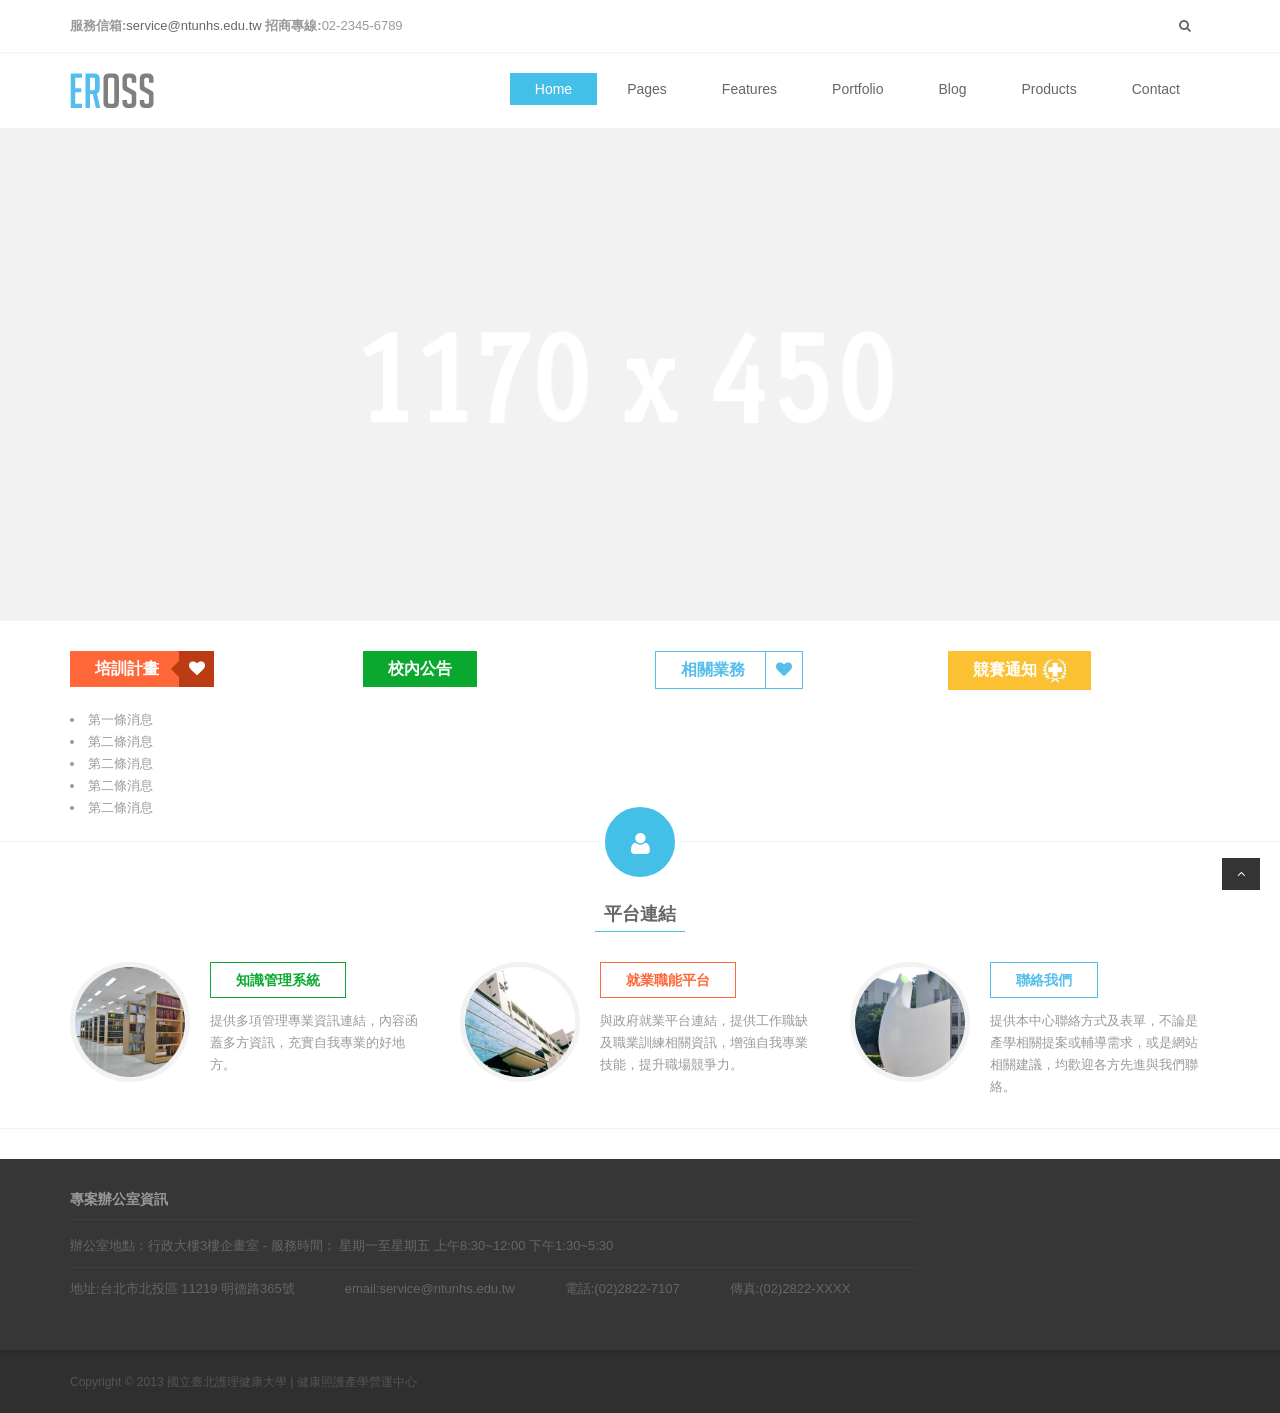
==== ntunhs.theme/ntunhs/theme/static/index.html @ 58bd3ce6 "測試zeo前備份" ====
<!DOCTYPE html>
<html lang="en">
<head>
<meta charset="utf-8">
<meta name="viewport" content="width=device-width, initial-scale=1.0">
<meta name="description" content="">
<meta name="author" content="">

<title>Eross - Responsive Multipurpose HTML5 Template</title>

<!-- Bootstrap core CSS -->
<link href="css/bootstrap.css" rel="stylesheet">

<!-- jQuery load -->
<script src="js/jquery.min.js"></script>

<!-- Custom styles for this template -->
<link href="style.css" rel="stylesheet">
<link href="css/plugin.css" rel="stylesheet">
<link href="css/font-awesome.min.css" rel="stylesheet">
<link href="css/animate.min.css" rel="stylesheet">
<link href="css/responsive.css" rel="stylesheet">

<!-- Revolutions slider -->
<link href="rs-plugin/css/settings.css" rel="stylesheet">
<link href="rs-plugin/css/captions.css" rel="stylesheet">

<!-- HTML5 shim and Respond.js IE8 support of HTML5 elements and media queries -->
  <!--[if lt IE 9]>
    <script src="js/html5shiv.js"></script>
    <script src="js/respond.min.js"></script>
  <![endif]-->

</head>

<body>
<header id="header">
  <div class="top-header">
    <div class="container">
      <div class="row">
        <div class="col-lg-6 col-md-6 top-header-left">
          <span><strong>服務信箱:</strong><a id="ntunhs_service_mailbox" href="mailto:service@ntunhs.edu.tw">service@ntunhs.edu.tw</a></span>
          <span><strong> 招商專線:</strong><span id="ntunhs_tel_number">02-2345-6789<span></span>
        </div><!-- // .top-header-left -->

        <div class="col-lg-6 col-md-6 text-right top-header-right">

          <div class="header-search pull-right visible-lg visible-md" id="header-search">
            <form method="get" id="searchform" action="@@search">
              <div class="header-search-input-wrap"><input class="header-search-input" placeholder="全文搜尋" type="text" value="" name="SearchableText" id="s"/></div>
              <input class="header-search-submit" type="submit" id="go" value=""><span class="header-icon-search"><i class="fa fa-search"></i></span>
            </form><!-- // #searchform -->
          </div><!-- // .header-search -->
<!--
          <ul class="social list-unstyled pull-right">
            <li class="facebook"><a data-toggle="tooltip" data-placement="bottom" title="Facebook Page" href="#"><i class="fa fa-facebook"></i></a></li>
            <li class="googleplus"><a data-toggle="tooltip" data-placement="bottom" title="Google Plus" href="#"><i class="fa fa-google-plus"></i></a></li>
            <li class="rss"><a data-toggle="tooltip" data-placement="bottom" title="RSS News" href="#"><i class="fa fa-rss"></i></a></li>
          </ul>--><!-- // .social -->

        </div><!-- // .top-header-right -->

      </div><!-- // .row -->
    </div><!-- // .container -->
  </div><!-- // .top-header -->

  <div class="main-header">
    <div class="container logo-area">

      <h1 class="logo">
        <a href="index.html">
          <img src="images/logo.png" alt="Eross">
        </a>

        <span class="site-title">Site Title</span>

      </h1><!-- // #logo -->

      <div id="mainmenu" class="site-menu visible-lg visible-md right-menu">

        <div class="left-menu hide">
          <div class="left-menu-info">
            <form action="@@search">
              <input type="text" placeholder="全文搜尋" name="SearchableText">
              <button><i class="fa fa-search"></i></button>
            </form>
          </div><!-- // .left-menu-info -->
        </div><!-- // .left-menu.hide -->

        <nav>
          <ul class="menu sf-menu list-unstyled clearfix">
            <li class="current">
              <a href="index.html">Home</a>
              <ul>
                <li><a href="index-1.html">Home - 1</a></li>
                <li><a href="index-2.html">Home - 2</a></li>
                <li><a href="index-3.html">Home - 3</a></li>
                <li><a href="index-4.html">Home - 4</a></li>
              </ul>
            </li>

            <li>
              <a href="page.html">Pages</a>
              <ul>
                <li><a href="about-us.html">About Us</a></li>
                <li><a href="jobs.html">Work With Us</a></li>
                <li><a href="pricing.html">Pricing</a></li>
                <li><a href="faq.html">FAQ</a></li>
              </ul>
            </li>

            <li>
              <a href="features.html">Features</a>
              <ul>
                <li><a href="elements.html">Elements</a></li>
                <li><a href="typography.html">Typography</a></li>
                <li><a href="columns.html">Columns</a></li>
                <li>
                  <a href="pages.html">Pages</a>
                  <ul>
                    <li><a href="page-left-sidebar.html">Left Sidebar</a></li>
                    <li><a href="page-right-sidebar.html">Right Sidebar</a></li>
                    <li><a href="page-full-width.html">Full Width</a></li>
                    <li><a href="page-custom-heading.html">Custom Heading</a></li>
                  </ul>
                </li>
                <li><a href="icons.html">Icons</a></li>
                <li><a href="sliders.html">Sliders</a></li>
              </ul>
            </li>

            <li>
              <a href="portfolio.html">Portfolio</a>
              <ul>
                <li><a href="portfolio-filter.html">Portfolio Filter</a></li>
                <li><a href="portfolio-detail">Portfolio Detail</a></li>
              </ul>
            </li>

            <li>
              <a href="blog.html">Blog</a>
              <ul>
                <li><a href="blog.html">Blog Large</a></li>
                <li><a href="blog-medium.html">Blog Medium</a></li>
                <li><a href="blog-detail.html">Blog Detail</a></li>
              </ul>
            </li>

            <li>
              <a href="product.html">Products</a>
              <ul>
                <li><a href="product-category.html">Product Category</a></li>
                <li><a href="product-detail.html">Product Detail</a></li>
              </ul>
            </li>

            <li><a href="contact.html">Contact</a></li>
          </ul>
        </nav><!-- // nav -->
      </div><!-- // .site-menu.right-menu -->

      <!-- Repsonsive Menu Trigger -->
      <a class="pull-right responsive-menu visible-sm visible-xs" href="#panel-menu" id="responsive-menu"><i class="fa fa-bars"></i></a>
      <!-- End Reposnvie Menu Trigger -->

    </div><!-- // .container -->
  </div><!-- // .main-header -->
</header><!-- // header -->
<!-- 測試slide -->
    <div class="eross-slider">
      <div class="slider flexslider">
        <ul class="slides">
          <li><a href="#"><img src="images/placeholder/1170x450.gif" alt="" /></a></li> 
          <li><a href="#"><img src="images/placeholder/1170x450.gif" alt="" /></a></li>
        </ul><!-- // .slides -->
      </div><!-- // .slider -->
    </div><!-- // .portfolio-slider -->

<!--刪掉一段script，有問題的話加回來這裏下面-->


<!-- 四欄 -->
<section class="top-30">
<div class="main-content" id="full-width">
  <div class="container">

    <div class="row">
      <div class="col-lg-3 col-md-3">
        <a href="http://ntunhs.playgroup.com.tw/news/plan"><h4 class="button orange">培訓計畫<i class="fa fa-heart"></i></h4></a>
        <div id="ntunhsPlan">
          <li>第一條消息</li>
          <li>第二條消息</li>
          <li>第二條消息</li>
          <li>第二條消息</li>
          <li>第二條消息</li>
        </div>
      </div><!-- // end column -->

      <div class="col-lg-3 col-md-3">
        <a href="http://ntunhs.playgroup.com.tw/news/internal_news"><h4 class="button green">校內公告</h4></a>
        <div id="ntunhsInternalNews"></div>
      </div><!-- // end column -->

      <div class="col-lg-3 col-md-3">
        <a href="http://ntunhs.playgroup.com.tw/news/plan_and_department"><h4 class="button border blue">相關業務<i class="fa fa-heart"></i></h4></a>
        <div id="ntunhsPlanAndDepartment"></div>
      </div><!-- // end column -->

      <div class="col-lg-3 col-md-3">
        <a href="http://ntunhs.playgroup.com.tw/news/race"><h4 class="button yellow">競賽通知 <img src="images/schoolIcon.png"/></h4></a>
        <div id="ntunhsRace"></div>
      </div><!-- // end column -->

    </div><!-- // .row -->

  </div><!-- // .container -->
</div>
</section><!-- // .top-30 -->
<!-- 四欄 -->

<br />

<!-- 第二個section -->
<section id="team" class="clearfix">

  <div class="horizontal-icon">
    <div class="icon">
      <i class="fa fa-user"></i>
    </div><!-- // .icon -->
  </div><!-- // .horizontal-icon -->

  <div class="title-block">
    <h3 class="title-heading">平台連結</h3>
    <span class="line"></span>
    <span></span>
  </div><!-- // .title-block -->

  <div class="container">
    <div class="row">

      <div class="col-lg-4 col-md-4 col-sm-4 bottom-20-xs">
        <div class="team clearfix">
          <div class="team-avatar">
            <img src="images/placeholder/libary_image.png" alt="">
          </div><!-- // .team-avatar -->

          <div class="team-info">
            <a href="http://ntunhs.playgroup.com.tw/links/knowledge"><h5 class="button border green">知識管理系統</h5></a>
<!--            <span class="position">Knowledge base</span> -->
            <p>提供多項管理專業資訊連結，內容函蓋多方資訊，充實自我專業的好地方。</p>
          </div><!-- // .team-info -->
        </div><!-- // .team -->
      </div><!-- // end column -->
      
      <div class="col-lg-4 col-md-4 col-sm-4 bottom-20-xs">
        <div class="team clearfix">
          <div class="team-avatar">
            <img src="images/placeholder/school_image1.png" alt="">
          </div><!-- // .team-avatar -->

          <div class="team-info">
           <a href="http://ntunhs.playgroup.com.tw/links/about_job"> <h5 class="button border orange">就業職能平台</h5></a>
<!--            <span class="position">Human Resources</span> -->
            <p>與政府就業平台連結，提供工作職缺及職業訓練相關資訊，增強自我專業技能，提升職場競爭力。</p>
          </div><!-- // .team-info -->
        </div><!-- // .team -->
      </div><!-- // end column -->
      
      <div class="col-lg-4 col-md-4 col-sm-4 bottom-20-xs">
        <div class="team clearfix">
          <div class="team-avatar">
            <img src="images/placeholder/school_image2.png" alt="">
          </div><!-- // .team-avatar -->

          <div class="team-info">
            <a href="http://ntunhs.playgroup.com.tw/contact_us/index"><h5 class="button border blue">聯絡我們</h5></a>
<!--            <span class="position">Contact us</span> -->
            <p>提供本中心聯絡方式及表單，不論是產學相關提案或輔導需求，或是網站相關建議，均歡迎各方先進與我們聯絡。</p>
          </div><!-- // .team-info -->
        </div><!-- // .team -->
      </div><!-- // end column -->

    </div><!-- // .row -->
  </div><!-- // .container -->
</section><!-- // #team -->
<!-- 第二個section -->

<footer id="footer">

   <div id="breadcrumb">
    <div class="container">
      <ul class="clearfix list-unstyled">
        <li><span></span></li>
      </ul><!-- // .list-unstyled -->
    </div><!-- // .container -->
  </div><!-- // #breadcrumb -->


  <div id="footer-1" class="widget-area">
    <div class="container">
      <div class="row">

        <div class="widget quick-contact col-lg-9 col-md-9 bottom-30-sm bottom-30-xs">

          <div class="widget-title">
            <h5>專案辦公室資訊</h5>
          </div> <!-- // .widget-title -->

          <p>辦公室地點：<span id="ntunhs_office_position">行政大樓3樓企畫室</span> - 服務時間： <span id="ntunhs_service_time">星期一至星期五 上午8:30~12:00 下午1:30~5:30</span></p>

          <ul class="list-unstyled contact-field-list clearfix">
            <li>地址:<span id="ntunhs_address">台北市北投區 11219 明德路365號</span> </li>
            <li>email:<a id="ntunhs_office_mail" href="mailto:service@ntunhs.edu.tw">service@ntunhs.edu.tw</a></li>
            <li>電話:<span id="ntunhs_office_tel">(02)2822-7107</span></li>
            <li>傳真:<span id="ntunhs_office_fax">(02)2822-XXXX</span></li>
          </ul><!-- // .contact-field-list -->

        </div><!-- // .widget -->

        <div class="widget col-lg-3 col-md-3 bottom-30-sm bottom-30-xs">
<!--          <img src="http://ntunhs.playgroup.com.tw/image_files/logo/image_thumb" alt=""> -->
          <br />
          <br />
          <img src="http://ntunhs.playgroup.com.tw/image_files/footlogo" alt="" />
<!--          <p class="top-10">Eross Multiperpose HTML5 Template by EverisLabs. Creat unlimited unique layout with hundread of features.</p> -->
        </div><!-- // .widget -->

      </div><!-- // .row -->
    </div><!-- // .container -->
  </div><!-- // .widget-area -->
  
  <div class="credit">
    <div class="container">
      <div class="row">

        <div class="col-lg-6 col-md-6">
          <span id="ntunhs_copyright">Copyright © 2013 國立臺北護理健康大學 | 健康照護產學營運中心</span>
        </div><!-- // -->
<!--
        <div class="col-lg-6 col-md-6 text-right">
          <ul class="list-unstyled">
            <li><a href="#">Term Of Use</a></li>
            <li><a href="#">Privacy Policy</a></li>
            <li><a href="#">Contact Us</a></li>
          </ul>
        </div> --> <!-- // -->

      </div><!-- // .row -->
    </div><!-- // .container -->
  </div><!-- // .credit -->


</footer><!-- // #footer -->

<!-- Core JavaScript
================================================== -->
<!-- Placed at the end of the document so the pages load faster -->
<script src="js/bootstrap.js"></script>
<script src="js/easing.js"></script>
<script src="js/superfish.js"></script>
<script src="js/fitvids.js"></script>
<script src="js/flexslider.js"></script>
<script src="js/mediaelement.js"></script>
<script src="js/isotope.js"></script>
<script src="js/easypiechart.js"></script>
<script src="js/caroufredsel.js"></script>
<script src="js/jpanelmenu.js"></script>
<script src="js/magnific.js"></script>
<script src="js/twitter/tweet.js"></script>
<script src="js/functions.js"></script>

<!-- Revolutions slider -->
<script src="rs-plugin/js/jquery.themepunch.plugins.min.js"></script>
<script src="rs-plugin/js/jquery.themepunch.revolution.min.js"></script>

</body>
</html>
---- ntunhs.theme/ntunhs/theme/static/style.css ----
/*
* Template: Eross
* Author: EverisLabs
* URL: http://themeforest.net/user/everislabs
*/

/* Table of Contents
-------------------------------------------------------------- 

	01 General
		- Body
		- Heading
		- Link
		- Form
		- Button
		- Placeholder text
	02 Header
		- Top Header
		- Social Link
		- Header Search
		- Main Header
		- Site Menu
		- Left Menu
		- Full Menu
		- SF Menu
	03 Heading
	04 Breadcrumb
	05 Footer
		- Footer Widgets
		- Footer Credit
	06 Content
		- Blog Item
		- Blog Item Large
		- Blog Item Medium
		- Post Format
		- Author Box
		- Relate Post
	07 Comments
		- Comment List
		- Comment Form
	08 Layout Format
	09 Sidebar
	10 Widgets
		- Newsletter Widget
		- List Posts
		- Tags
		- Portfolio
		- Quick Contact
		- Product
		- Lastest Tweet
	11 Portfolio
		- Portfolio Item
		- Portfolio Detail
	12 Product
		- Product Item
		- Product Detail
	13 Shortcodes
		- Horizontal Icon
		- Icon Box
		- Heading Style
		- Accordion
		- Button
		- Tab Group
		- Notifications
		- Pricing
		- Service Box
		- Icon Box Square
		- Callout
		- Team
		- Margin Tag
		- Testimonials
		- Skillbar
		- Infobox
		- Title Icon
		- Shortpost
		- Small Post
		- Caroufedsel Navigation
		- Divider
		- Icon List
		- Flickr Widget
		- Scroolpy
		- Dropcap
		- Highlight
		- Accessories
		- Color
		- Chart
		- Form
		- Map
		- Border
	14 Pagenavi
	15 Timeline
	16 Social


/* =General
-------------------------------------------------------------- */
body{
	font-family: "Open Sans", "Helvetica Neue", Helvetica, Arial;
	font-size: 13px;
	line-height: 22px;
	background-color: #fff;
	color: #999
}

/* Heading */
h1,h2,h3,h4,h5,h6{
	font-family: inherit;
	line-height: auto;
	font-weight: bold;
	color: #666;
	margin: 0 0 15px
}
h1.large,h2.large,h3.large,h4.large,h5.large,h6.large{
	font-weight: 300;
}
h1{
	font-size: 22px;
	line-height: 28px;
}
h1.large{
	font-size: 33px;
	line-height: 44px;
}
h2{
	font-size: 20px;
	line-height: 26px;
}
h2.large{
	font-size: 30px;
	line-height: 39px;
}
h3{
	font-size: 18px;
	line-height: 24px;
}
h3.large{
	font-size: 27px;
	line-height: 36px;
}
h4{
	font-size: 16px;
	line-height: 22px;
}
h4.large{
	font-size: 24px;
	line-height: 33px;
}
h5{
	font-size: 14px;
	line-height: 20px;
}
h5.large{
	font-size: 22px;
	line-height: 40px;
}
h6{
	font-size: 12px
}
h6.large{
	font-size: 18px;
	line-height: 21px;
}

/* Link */
a,
h1 a,
h2 a,
h3 a,
h4 a,
h5 a,
h6 a{
	color: #666;
	-webkit-transition: all 0.1s ease-in-out;
	-moz-transition: all 0.1s ease-in-out;
	-ms-transition: all 0.1s ease-in-out;
	-o-transition: all 0.1s ease-in-out;
	transition: all 0.1s ease-in-out;
}
h1 a:focus,
h2 a:focus,
h3 a:focus,
h4 a:focus,
h5 a:focus,
h6 a:focus,
a:focus{
	outline: 0;
	text-decoration: none;
	color: inherit;
}
h1 a:hover,
h2 a:hover,
h3 a:hover,
h4 a:hover,
h5 a:hover,
h6 a:hover,
a:hover{
	color: #44BFE8;
	text-decoration: none
}

/* Form fields, general styles first. */
.button,
button{
	border: 0;
}
input,
select,
textarea {
	color: #666;
	padding: 7px 10px;
	border: 1px solid #f2f2f2;
	font-family: inherit;
	margin-bottom: 5px;
}
input:focus,
select:focus,
textarea:focus {
	border: 1px solid #ccc;
	outline: 0;
}

/* Buttons */
.button,
button,
input[type="submit"],
input[type="button"],
input[type="reset"] {
	background: #44BFE8; /* Old browsers */
	color: #fff;
	display: inline-block;
	padding: 7px 25px;
	text-decoration: none;
	-webkit-transition: background 0.5s ease-in-out;
	-moz-transition: background 0.5s ease-in-out;
	-ms-transition: background 0.5s ease-in-out;
	-o-transition: background 0.5s ease-in-out;
	transition: background 0.5s ease-in-out;
}
.button:hover,
.button:focus,
button:hover,
button:focus,
input[type="submit"]:hover,
input[type="button"]:hover,
input[type="reset"]:hover,
input[type="submit"]:focus,
input[type="button"]:focus,
input[type="reset"]:focus {
	background: #44BFE8; /* Old browsers */
	color: #fff;
	outline: none;
	cursor: pointer;
}
.button:active,
button:active,
input[type="submit"]:active,
input[type="button"]:active,
input[type="reset"]:active {
	background: #44BFE8; /* Old browsers */
	color: #fff;
	outline: none;
	cursor: pointer;
}

/* Placeholder text color -- selectors need to be separate to work. */
::-webkit-input-placeholder {
	color: #888;
}
:-moz-placeholder {
	color: #888;
}
::-moz-placeholder {
	color: #888;
}
:-ms-input-placeholder {
	color: #555;
}

/* =Header
-------------------------------------------------------------- */
/* Top Header */
#header .top-header{
	border-bottom: 1px solid #f2f2f2;
	padding: 15px 0;
	position: relative;
	z-index: 1;
	-webkit-box-shadow: 0px 2px 0px rgba(252, 252, 252, 1);
	-moz-box-shadow:    0px 2px 0px rgba(252, 252, 252, 1);
	box-shadow:         0px 2px 0px rgba(252, 252, 252, 1);
}
#header .social{
	margin: -15px 0;
}
#header .social li{
	display: inline-block;
	margin-left: 1px;
}
/* Header Social Link */
#header .social a{
	display: inline-block;
	padding: 15px 20px;
	color: #666;
	-webkit-transition:all 0.2s ease 0s;
	-moz-transition:all 0.2s ease 0s;
	-o-transition:all 0.2s ease 0s;
	transition:all 0.2s ease 0s;
}
#header .social a:hover{
	color: #fff;
}
/* Header Search */
#header .header-search {
	position: relative;
	float: right;
	width: 50px;
	height: 52px;
	margin: -15px 0 -15px 1px;
	z-index: 100000;
}
#header .header-search-input-wrap {
	position: absolute;
	right: 50px;
	height: 52px;
	width: 0;
	overflow: hidden;
	-webkit-transition: width 200ms;
	-moz-transition: width 200ms;
	transition: width 200ms;
}
#header .header-search.header-search-open .header-search-input-wrap {
	width: 278px;
}

#header .header-icon-search,
#header input[type="submit"].header-search-submit{
	width: 50px;
	height: 52px;
	display: block;
	position: absolute;
	right: 0;
	top: 0;
	line-height: 42px;
	text-align: center;
	cursor: pointer;
	text-align: center;
}
#header .header-icon-search{
	color: #666;
	z-index: 90;
	-webkit-transition: all 0.1s ease-in-out;
	-moz-transition: all 0.1s ease-in-out;
	-ms-transition: all 0.1s ease-in-out;
	-o-transition: all 0.1s ease-in-out;
	transition: all 0.1s ease-in-out;
}
#header .header-icon-search i{
	margin-top: 19px
}
#header .header-icon-search:hover{
	background: #363636;
	color: #fff
}
#header .header-search.header-search-open .header-icon-search{
	background: #44BFE8;
	color: #fff;
	z-index: 1;
	pointer-events: none;
}
#header input[type="submit"].header-search-submit {
	background: transparent;
	color: transparent;
	box-shadow: none;
	border: none;
	padding: 0;
	border-radius: 0;
	outline: none;
	z-index: -1;
}
#header .header-search.header-search-open input[type="submit"].header-search-submit {
	z-index: 90;
}
#header input[type="text"].header-search-input {
	border: none;
	outline: none;
	opacity: 0;
	background: #fff;
	width: 265px;
	height: 52px;
	margin: 0;
	padding: 15px;
}
#header .header-search.header-search-open input[type="text"].header-search-input {
	opacity: 1;
}
/* Main Header */
#header .main-header{
	border-bottom: 1px solid #f2f2f2;
	background: #fff;
}
#header .main-header .logo-area{
	padding-top: 20px;
	padding-bottom: 20px;
}
#header .main-header.affix{
	background: rgba(255,255,255,0.99);
	width: 100%;
	position:fixed;
	top:0;
	right: 0;
	z-index: 9999;
	-webkit-box-shadow: 0px 2px 0px rgba(150,150,150,0.05);
	-moz-box-shadow:    0px 2px 0px rgba(150,150,150,0.05);
	box-shadow:         0px 2px 0px rgba(150,150,150,0.05);
}
#header.panelmenu .main-header.affix{
	right: 250px
}
#header .logo{
	float: left;
	margin-top: 0;
	margin-bottom: 0;
}
#header .logo .site-title{
	display: block;
	text-indent: -99999px;
	position: absolute;
	left: -99999px;
}
#header .responsive-menu{
	display: block;
	padding: 3px 10px;
	background: #44BFE8;
	color: #fff
}
/* Site Menu */
#header .right-menu{
	float: right;
}
#header .site-menu{
	margin-bottom: 0;
}
#header .site-menu ul.menu{
	margin-bottom: 0
}
#header .site-menu ul li{
	float: left;
	margin-right: 5px
}
#header .site-menu ul li a{
	padding: 5px 25px;
	display: block;
	font-size: 14px;
}
#header .site-menu ul li.current > a{
	background: #44BFE8;
	color: #fff
}
#header .site-menu ul li.selected > a{
        background: #44BFE8;
        color: #fff
}
#header .site-menu ul > li > a:hover{
	background: #72d0ef;
	color: #fff
}
#header .site-menu ul ul li{
	margin-left: 0
}
#header .site-menu ul ul{
	width: 180px;
	margin-top: 10px;
}
#header .site-menu ul ul:before{
	position: absolute;
	width: 0; 
	height: 0; 
	border-left: 10px solid transparent;
	border-right: 10px solid transparent;
	border-bottom: 10px solid #44BFE8;
	content: " ";
	top: -7px;
	left: 20px;
}
#header .site-menu ul ul ul{
	margin-top: 0;
	margin-left: 1px;
}
#header .site-menu ul ul ul:before{
	display: none
}
#header .site-menu ul ul li{
	float: none;
}
#header .site-menu ul ul li a{
	padding-top: 8px;
	padding-bottom: 8px;
	margin-bottom: 1px;
	background: #44BFE8;
	display: block;
}
#header .site-menu ul ul li.sfHover > a{
	background: #72d0ef;
}
#header .site-menu ul ul li a:hover{
	background: #72d0ef;
}
#header .site-menu ul ul li a{
	color: #fff;
	font-size: 12px;
}
/* Left Menu Style 2*/
#header .site-menu.style1 ul li  a{
	border: 2px solid transparent;
}
#header .site-menu.style1 ul > li.current > a{
	background: none;
	color: #44BFE8;
	border: 2px solid #44BFE8;;
}
#header .site-menu.style1 ul > li.selected > a{
        background: none;
        color: #44BFE8;
        border: 2px solid #44BFE8;;
}
#header .site-menu.style1 ul > li.sfHover > a,
#header .site-menu.style1 ul > li > a:hover{
	background: none;
	color: #484848;
	border: 2px solid #484848;
}
#header .site-menu.style1 ul li ul li a,
#header .site-menu.style1 ul ul > li.sfHover > a,
#header .site-menu.style1 ul ul > li.current > a,
#header .site-menu.style1 ul ul > li.selected > a,
#header .site-menu.style1 ul li ul li a:hover{
	border: 0;
}
#header .site-menu.style1 ul li ul li a:hover,
#header .site-menu.style1 ul ul > li.current > a,
#header .site-menu.style1 ul ul > li.selected > a,
#header .site-menu.style1 ul ul > li.sfHover > a{
	background: #72d0ef;
	color: #fff
}
/* Fullmenu Style 1*/
#header .fullmenu{
	background: #44BFE8;
	margin-top: -1px;
}
#header .fullmenu.style1 .sf-menu{
	border-left: 1px solid #72d0ef;
}
#header .fullmenu.style1 .sf-menu > li{
	border-right: 1px solid #72d0ef;
	border-left: 1px solid #72d0ef;
	margin:0 0 0 -1px;
}
#header .fullmenu.style1 .sf-menu > li > a{
	padding: 15px 25px;
	color: #fff
}
#header .fullmenu.style1 .site-menu ul > li > a:hover,
#header .fullmenu.style1 .site-menu ul li.current > a{
	background: #72d0ef;
}
#header .fullmenu.style1 .site-menu ul li.selected > a{
        background: #72d0ef;
}
#header .fullmenu.style1 .site-menu .sf-menu ul > li > a:hover,
#header .fullmenu.style1 .site-menu .sf-menu ul li.current > a{
	background: #72d0ef;
}
#header .fullmenu.style1 .site-menu .sf-menu ul li.selected > a{
        background: #72d0ef;
}
/* Fullmenu Style 2*/
#header .fullmenu.style2 .sf-menu{
	text-align: center;
}
#header .fullmenu.style2 .sf-menu > li{
	float: none;
	display: inline-block;
	margin-right: -4px;
}
#header .fullmenu.style2 .sf-menu > li > a:after{
	content: "\2022";
	display: inline-block;
	margin-left: 15px;
	margin-right: -30px;
}
#header .fullmenu.style2 .sf-menu > li > a:before{
	border-left: 6px solid transparent;
	border-right: 6px solid transparent;
	border-top: 6px solid #fff;
	left: 48%;
	top: 0;
	content: '';
	position: absolute;
	display: none;
}
#header .fullmenu.style2 .sf-menu > li.current > a,
#header .fullmenu.style2 .sf-menu > li.selected > a,
#header .fullmenu.style2 .sf-menu > li:hover > a{
	background: transparent;
}
#header .fullmenu.style2 .sf-menu > li.current > a:before,
#header .fullmenu.style2 .sf-menu > li.selected > a:before,
#header .fullmenu.style2 .sf-menu > li:hover > a:before{
	display: block;
}
#header .fullmenu.style2 .sf-menu > li:last-child > a:after{
	display: none
}
#header .fullmenu.style2 .sf-menu > li > a{
	padding: 15px 25px;
	color: #fff
}
#header .fullmenu.style2 .site-menu ul ul{
	margin-left: -45px;
}
#header .fullmenu.style2 .site-menu ul ul ul{
	margin-top: 0;
	margin-left: 1px;
}
#header .fullmenu.style2 .site-menu ul ul:before{
	left: 45%
}
/* sf-menu */
#header .sf-menu, .sf-menu * {
	margin: 0;
	padding: 0;
	list-style: none;
}
#header .sf-menu li {
	position: relative;
}
#header .sf-menu ul {
	position: absolute;
	display: none;
	top: 100%;
	left: 0;
	z-index: 999999999999;
}
#header .sf-menu > li {
	float: left;
}
#header .sf-menu li:hover > ul,
#header .sf-menu li.sfHover > ul {
	display: block;
}
#header .sf-menu a {
	display: block;
	position: relative;
}
#header .sf-menu ul ul {
	top: 0;
	left: 100%;
}
/* =Heading
-------------------------------------------------------------- */
#heading{
	padding: 30px 0;
	position: relative;
	z-index: 2;
}
#heading h2{
	margin-bottom: 0;
	color: #999;
	font-weight: normal;
}
#heading.map{
	padding: 0
}
#heading.heading-1{
	border-bottom: 1px solid #f2f2f2;
	background: #fbfbfb;
	-webkit-box-shadow: 0px 2px 0px rgba(252, 252, 252, 1);
	-moz-box-shadow:    0px 2px 0px rgba(252, 252, 252, 1);
	box-shadow:         0px 2px 0px rgba(252, 252, 252, 1);
}
#heading.heading-2,
#heading.heading-3{
	background: #fbfbfb;
	border-bottom: 1px solid #f4f4f4
}
#heading.heading-2 .bgshadow{
	background: url(images/heading-shadow-1.png) center no-repeat;
	height: 11px;
	width: 100%;
	position: absolute;
	bottom: -11px;
	z-index: 1;
}
#heading.heading-3 .bgshadow{
	background: url(images/heading-shadow-2.png) center no-repeat;
	height: 14px;
	width: 100%;
	position: absolute;
	bottom: -14px;
	z-index: 1;
}
/* =Breadcrumb
-------------------------------------------------------------- */
#breadcrumb{
	border-top: 1px solid #f2f2f2;
	background: #fff;
	color: #c4c4c4;
	padding-top: 15px;
	padding-bottom: 15px;
	margin-top: 30px;
	-webkit-box-shadow: inset 0px 4px 0px rgba(252, 252, 252, 1);
	-moz-box-shadow:    inset 0px 4px 0px rgba(252, 252, 252, 1);
	box-shadow:         inset 0px 4px 0px rgba(252, 252, 252, 1);
}
#breadcrumb ul{
	margin-bottom: 0
}
#breadcrumb ul li{
	float: left;
}
#breadcrumb ul li a{
	margin-right: 15px;
	color: inherit;
}
#breadcrumb ul li a:after{
	content: "\f105";
	font-family: "FontAwesome";
	margin-left: 15px;
}
#breadcrumb ul li a:hover{
	color: #b4b4b4;
}
#breadcrumb ul li a:after:hover{
	color: #c4c4c4;
}
/* =Footer
-------------------------------------------------------------- */
/* Footer Widgets */
#footer{
	position: relative;
	z-index: 2
}
#footer .widget-area{
	background: #363636;
	padding: 30px 0;
	color: #666
}
#footer .widget-area .widget-title{
	text-transform: uppercase;
	color: #999
}
#footer .widget-area .widget-title h5{
	color: inherit;
	border-bottom: 1px solid #3e3e3e;
	padding-bottom: 10px;
}
/* Footer Credit */
#footer .credit{
	background: #2f2f2f;
	border-top: 1px solid #292929;
	-webkit-box-shadow: inset 0px 3px 0px rgba(44, 44, 44, 1);
	-moz-box-shadow:    inset 0px 3px 0px rgba(44, 44, 44, 1);
	box-shadow:         inset 0px 3px 0px rgba(44, 44, 44, 1);
	padding: 20px 0;
	color: #555;
	font-size: 12px
}
#footer .credit a{
	color: #656565;
}
#footer .credit a:hover{
	color: #858585
}
#footer .credit ul{
	margin-bottom: 0
}
#footer .credit ul li:after{
	content: "/";
	margin: 0 15px;
	font-size: 10px;
}
#footer .credit ul li:last-child:after{
	content: "";
	margin: 0;
}
#footer .credit ul li{
	display: inline-block;
}
/* =Content
-------------------------------------------------------------- */
.main-content{
	margin-top: 30px;
}
/* Blog Item */
.blog-item{
	margin-bottom: 30px;
}
.blog-item .blog-item-slider,
.blog-item .blog-item-media,
.blog-item .blog-media{
	margin-bottom: 20px;
	position: relative;
}
.blog-item .blog-media .blog-media-overlay{
	position: absolute;
	width: 100%;
	height: 100%;
	background: rgba(255, 255, 255, 0.7);
	opacity: 0;
	z-index: 2
}
.blog-item .blog-media .blog-media-overlay .overlay-content{
	width: 100%;
	height: 100%;
	font-size: 16px;
	color: #44BFE8;
	position: relative;
}
.blog-item .blog-media .blog-media-overlay .overlay-content .top-top-bottom{
	position: absolute;
	width: 100%;
	bottom: 0;
	text-align: center;
}
.blog-item .blog-media .blog-media-overlay .overlay-content .top-top-bottom a{
	display: inline-block;
	width: 40px;
	height: 40px;
	padding: 7px 0 0;
	-webkit-border-radius: 50%;
	-moz-border-radius: 50%;
	border-radius: 50%;
	background: #44BFE8;
	color: #fff;
}
.blog-item .blog-media .blog-media-overlay .overlay-content .top-top-bottom a:hover{
	background: #44BFE8;
	color: #fff;
}
.blog-item .post-icon{
	width: 50px;
	height: 50px;
	background: #44BFE8;
	color: #fff;
	text-align: center;
	font-size: 20px;
	padding: 14px 0 0;
	float: left;
	-webkit-border-radius: 50%;
	-moz-border-radius: 50%;
	border-radius: 50%;
	position: relative;
	z-index: 2
}
.blog-item .blog-header .post-meta span{
	font-size: 11px;
	color: #999;
	font-weight: 300;
	text-transform: uppercase;
	margin-right: 20px
}
.blog-item .blog-header .post-meta span a{
	color: #999
}
.blog-item .blog-header .post-meta span a:hover{
	color: #666
}
.blog-item .blog-header .post-meta span i{
	margin-right: 10px;
}
.blog-item .blog-header .post-content{
	margin-left: 70px;
}
.blog-item .blog-header .post-content .entry-title{
	font-size: 18px;
	line-height: 22px;
}
.blog-item .blog-header .post-content .entry-title a{
	color: #666
}
.blog-item .blog-header .post-content .post-meta{
	margin: 0 0 15px;
}
.blog-item .blog-footer{
	border-bottom: 1px solid #f8f8f8;
	padding-left: 70px;
	margin: 20px 0 0;
}
.blog-item .blog-footer a{
	display: inline-block;
	background: #f8f8f8;
	padding: 5px 20px;
	font-size: 12px;
	color: #999
}
.blog-item .post-tags{
	margin-top: 20px
}
.blog-item .post-tags .tags-group a{
	display: inline-block;
	padding: 3px 15px;
	background: #f8f8f8;
	font-size: 11px;
	color: #999
}
.blog-item .post-tags .tags-group a:hover{
	color: #666
}
.blog-item .entry-share{
	float: right;
	padding: 4px;
	color: #999;
	padding: 3px 15px;
	border: 1px solid #f2f2f2;
	font-size: 11px;
}
.blog-item .entry-share i{
	margin-left: 10px
}
.blog-item .entry-share.active,
.blog-item .entry-share:hover{
	cursor: pointer;
	background: #44BFE8;
	border: 1px solid #44bfe8;
	color: #fff;
}
.blog-item .popover-content ul{
	margin: 0;
	padding: 0;
}
.social.round li,
.blog-item .popover-content ul li{
	float: left;
	margin-right: 5px;
}
.social.round li a,
.blog-item .popover-content ul li a{
	width: 25px;
	height: 25px;
	display: block;
	text-align: center;
	padding-top: 2px;
	-webkit-border-radius: 50%;
	-moz-border-radius: 50%;
	border-radius: 50%;
	color: #fff;
}
/* Blog Item Large */
.blog-item.large{
}
.blog-item.large .blog-header{
	position: relative;
}
.blog-item.large .blog-footer{
	border-bottom: 1px solid #f8f8f8;
	padding-left: 45px;
	margin: 20px 0 0 25px;
}
.blog-item.large .blog-header .post-icon{
	position: relative;
	z-index: 2
}
.blog-item.large .blog-header:before{
	position: absolute;
	width: 1px;
	height: 100%;
	background: #f8f8f8;
	content: '';
	left: 25px;
	top: 0;
	z-index: 1
}
/* Blog Item Medium */
.blog-item.medium{
}
.blog-item.medium .blog-item-slider,
.blog-item.medium .blog-item-media,
.blog-item.medium .blog-media-quote,
.blog-item.medium .blog-media{
	width: 100%;
	min-height: 230px;
	overflow: hidden;
	margin-top: 4px;
	margin-bottom: 0;
}
.blog-item.medium .blog-media .media-image{
	width: 770px;
	height: 230px;
	position: relative;
	z-index: 1;
}
.blog-item.medium .blog-media .media-image img{
	position: absolute;
	top: 0;
	left: -237.5px;
	z-index: 1;
}
.blog-item.medium .blog-header .post-content{
	margin-left: 0
}
.blog-item.medium .post-icon{
	position: absolute;
	top: 0;
	left: 15px;
}
.blog-item.medium .blog-footer{
	padding-left: 0;
	margin-top: 0px;
}
.blog-item.medium .col-lg-4{
}
.blog-item.medium .blog-media-quote{
	margin-top: 4px;
}
.blog-item.medium .blog-media-quote .quote-arrow{
	top: 20px;
	right: -5px;
	bottom: auto;
	left: auto;
}
.single .end-line{
	height: 1px;
	background: #f8f8f8;
	margin-left: 25px;
	content: '';
}
/* Post Format */
.blog-item .blog-media-quote{
	background: #363636;
	padding: 20px 20px 20px 40px;
	margin-bottom: 20px;
	font-size: 15px;
	line-height: 23px;
	font-style: italic;
	font-weight: 300;
	position: relative;
}
.blog-item .blog-media-quote p:before{
	content: "\f10d";
	font-family: "FontAwesome";
	font-style: normal;
	position: absolute;
	left: 20px;
	top: 20px;
}
.blog-item .blog-media-quote .author{
	font-style: normal;
	font-size: 13px;
	font-weight: bold;
}
.blog-item .blog-media-quote .author:before{
	content: "-";
	font-style: normal;
	margin-right: 10px;
}
.blog-item .blog-media-quote .quote-arrow{
	position: absolute;
	bottom: -30px;
	left: 70px;
}
.blog-item .blog-media-quote .quote-arrow .arrow-down{
	width: 0; 
	height: 0; 
	border-left: 10px solid transparent;
	border-right: 10px solid transparent;
	border-top: 10px solid #363636;
}
.blog-item .blog-media-quote .quote-arrow .arrow-right{
	width: 0; 
	height: 0; 
	border-top: 10px solid transparent;
	border-bottom: 10px solid transparent;
	border-left: 10px solid #363636;
}
/* Author Box */
.authorbox{
	background: #fff;
	border: 1px solid #f2f2f2;
	padding: 20px;
	margin: 30px 0 0;
}
.authorbox .author-avatar{
	width: 80px;
	height: 80px;
	float: left;
}
.authorbox .author-avatar img{
	max-width: 80px;
	border: 2px solid #fff;
}
.authorbox .author-info{
	margin-left: 100px;
}
.authorbox .author-info h4{
	margin-bottom: 10px;
	color: #666;
}
/* Relate Post */
.relate-post .post-image{
	margin-bottom: 10px;
	position: relative;
}
.relate-post .post-image .post-icon{
	position: absolute;
	top: 0;
	right: 0;
	font-size: 18px;
	padding: 8px 0 0;
	width: 40px;
	height: 40px;
	background: #44BFE8;
	text-align: center;
	color: #fff;
}
.relate-post h5{
	margin-bottom: 5px
}
.relate-post .post-content .post-meta{
	font-size: 11px;
	font-weight: 300;
	text-transform: uppercase;
}
.relate-post .post-content .post-meta i{
	margin-right: 5px
}
/* =Comments
-------------------------------------------------------------- */
/* Comment List */
.comment-list{
	
}
.comment-list .heading{
	margin-bottom: 20px
}
.comment-list ul{
	list-style: none;
	margin: 0;
	padding: 0;
}
.comment{
	margin-bottom: 15px;
}
.comment:last-child{
	border-bottom: 0;
	margin-bottom: 0;
}
.comment ul{
	margin: 15px 0 0 0;
	padding: 0 0 0 70px;
}
.comment ul .comment:last-child{
	padding-bottom: 0
}
.comment .avatar{
	float: left;
	width: 50px;
}
.comment .avatar img{
}
.comment .comment-text{
	margin: 0 0 0 70px;
	background: #f8f8f8;
	padding: 20px;
	position: relative;
}
.comment .comment-text:before{
	width: 0; 
	height: 0; 
	border-top: 10px solid transparent;
	border-bottom: 10px solid transparent; 
	border-right:10px solid #f8f8f8; 
	position: absolute;
	content: '';
	top: 20px;
	left: -10px;
}
.comment .comment-text .author{
	margin-bottom: 5px
}
.comment .comment-text .author span{
	font-weight: bold;
	display: block;
	line-height: 0.6;
	margin-bottom: 5px;
	color: #666
}
.comment .comment-text .author time{
	font-size: 12px;
	color: #bebebe
}
.comment .comment-text .author a{
	color: #bebebe;
	font-size: 12px;
}
.comment .comment-text .author a:before{
	content: "\2022";
	margin: 0 5px;
	color: #bebebe !important;
}
.comment .comment-text .author a:hover{
	color: #666;
}
/* Comment Form */
.comment-form .form-input{
	margin-bottom: 15px;
}
.comment-form textarea,
.comment-form .field input{
	width: 100%;
}
/* =Layout Format
-------------------------------------------------------------- */
.sidebar-content #sidebar{
	float: left;
	margin-left: 0 !important
}
.sidebar-content #content{
	float: right
}
.content-sidebar #sidebar{
	float: right
}
.content-sidebar #content{
	float: left
}
/* =Sidebar
-------------------------------------------------------------- */
#sidebar .widget{
	margin-bottom: 30px
}
#sidebar .widget .widget-title{
	background: url(images/strip_tags.png) 0 7px repeat-x;
	position: relative;
}
#sidebar .widget .widget-title span{
	background: #fff;
	padding:0 10px 0 0;
}
/* =Widgets
-------------------------------------------------------------- */
/* Newsletter Widget */
.enews-widget{
	background: #44BFE8;
	background-image: -webkit-gradient(linear, 0 100%, 100% 0, color-stop(0.25, rgba(255, 255, 255, 0.15)), color-stop(0.25, transparent), color-stop(0.5, transparent), color-stop(0.5, rgba(255, 255, 255, 0.15)), color-stop(0.75, rgba(255, 255, 255, 0.15)), color-stop(0.75, transparent), to(transparent));
	background-image: -webkit-linear-gradient(45deg, rgba(255, 255, 255, 0.15) 25%, transparent 25%, transparent 50%, rgba(255, 255, 255, 0.15) 50%, rgba(255, 255, 255, 0.15) 75%, transparent 75%, transparent);
	background-image: -moz-linear-gradient(45deg, rgba(255, 255, 255, 0.15) 25%, transparent 25%, transparent 50%, rgba(255, 255, 255, 0.15) 50%, rgba(255, 255, 255, 0.15) 75%, transparent 75%, transparent);
	background-image: linear-gradient(45deg, rgba(255, 255, 255, 0.15) 25%, transparent 25%, transparent 50%, rgba(255, 255, 255, 0.15) 50%, rgba(255, 255, 255, 0.15) 75%, transparent 75%, transparent);
	background-size: 30px 30px;
	padding: 10px;
}
.enews-widget .enews-content{
	background: #2F2F2F;
	padding: 20px;
	color: #fff;
}
.enews-widget .enews-content .heading{
	color: #fff
}
.enews-widget .enews-content input{
	margin-bottom: 15px;
}
.enews-widget .enews-content input,
.enews-widget .enews-content button{
	width: 100%
}

/* List Post */
.tab-widget .tab-list-post{
	margin-top: 20px;
	margin-bottom: 0;
}
.tab-widget .tab-list-post li img{
	opacity: 0.5;
	filter: alpha(opacity=50);
	-ms-filter:'progid:DXImageTransform.Microsoft.Alpha(Opacity=50)';
	-webkit-transition: all 0.1s ease-in-out;
	-moz-transition: all 0.1s ease-in-out;
	-ms-transition: all 0.1s ease-in-out;
	-o-transition: all 0.1s ease-in-out;
	transition: all 0.1s ease-in-out;
}
.tab-widget .tab-list-post li:hover img{
	opacity: 1;
	filter: alpha(opacity=100);
	-ms-filter:'progid:DXImageTransform.Microsoft.Alpha(Opacity=100)';
}
.tab-widget .tab-list-post li{
	margin-bottom: 15px;
	padding-bottom: 15px;
	border-bottom: 1px solid #f2f2f2;
}
.tab-widget .tab-list-post li:last-child{
	border-bottom: 0;
	margin-bottom: 0;
	padding-bottom: 0;
}
.tab-widget .post-content{
	padding-left: 95px;
}
.tab-widget .post-content .entry-title{
	margin-bottom: 5px
}
.tab-widget .post-content .post-meta{
	font-size: 12px
}

#footer .tab-widget .tab-list-post li{
	border-bottom-color: #4a4a4a;
	border-bottom-color: #4a4a4a;
	border-bottom: 0;
	margin-bottom: 5px;
	padding-bottom: 0;
}

/* Tags Widget */
.tags.widget a{
	float: left;
	padding: 3px 15px;
	margin: 0 5px 5px 0;
	background: #f8f8f8;
	font-size: 11px;
	color: #999
}
.tags.widget a:hover{
	background: #44BFE8;
	color: #fff
}
footer .tags.widget a{
	background: #2F2F2F
}

/* Portfolio Widget */
.portfolio.widget .row{
	margin-right: -2.5px;
	margin-left: -2.5px;
	margin-top: 20px;
}
.portfolio.widget .portfolio-short-item{
	margin-bottom: 5px;
	padding-left: 2.5px;
	padding-right: 2.5px;
}
.portfolio.widget .portfolio-short-item{
	position: relative;
}
.portfolio.widget .portfolio-short-item .portfolio-overlay{
	position: absolute;
	top: 0;
	left: 0;
}
.portfolio.widget .portfolio-short-item .portfolio-overlay{
	position: absolute;
	bottom: 0;
	display: block;
	width: 100%;
	height: 100%;
	opacity: 0;
}
.portfolio.widget .portfolio-short-item .portfolio-overlay-content{
	background: rgba(255,255,255,0.7);
	height: 100%;
	position: relative;
	margin: 0 2.5px
}
.portfolio.widget .portfolio-short-item .portfolio-overlay-content .top-top-bottom{
	position: absolute;
	width: 100%;
	text-align: center;
	bottom: 0;
}
.portfolio.widget .portfolio-short-item .portfolio-overlay-content a{
	display: inline-block;
	width: 40px;
	height: 40px;
	-webkit-border-radius: 50%;
	-moz-border-radius: 50%;
	border-radius: 50%;
	background: #44BFE8;
	color: #fff;
	font-size: 14px;
	padding: 9px 0 0;
}
.quick-contact.widget .contact-field-list{
	border-top: 1px solid #3E3E3E;
	padding: 10px 0
}
.quick-contact.widget .contact-field-list li{
	float: left;
	margin-right: 50px
}
.quick-contact.widget .contact-field-list li i{
	margin-right: 10px
}
/* Product Widget */
.product-widget.widget ul{
	margin-top: 20px;
	margin-bottom: 0;
}
.product-widget.widget li{
	margin-bottom: 15px;
	padding-bottom: 15px;
	border-bottom: 1px solid #f8f8f8
}
.product-widget.widget li:last-child{
	border-bottom: 0;
	margin-bottom: 0;
	padding-bottom: 0;
}
.product-widget.widget li .product-image{
	float: left;
}
.product-widget.widget li .product-image img{
	opacity: 0.5;
	filter: alpha(opacity=50);
	-ms-filter:'progid:DXImageTransform.Microsoft.Alpha(Opacity=50)';
	-webkit-transition: all 0.1s ease-in-out;
	-moz-transition: all 0.1s ease-in-out;
	-ms-transition: all 0.1s ease-in-out;
	-o-transition: all 0.1s ease-in-out;
	transition: all 0.1s ease-in-out;
}
.product-widget.widget li:hover .product-image img{
	opacity: 1;
	filter: alpha(opacity=100);
	-ms-filter:'progid:DXImageTransform.Microsoft.Alpha(Opacity=100)';
}
.product-widget.widget .product-short-content{
	padding-left: 95px
}
.product-widget.widget .product-short-content .price{
	font-weight: bold
}
.product-widget.widget .product-short-content .price del{
	margin-right: 5px;
	font-weight: normal;
	color: #c6c6c6
}
.product-widget.widget .product-short-content .rating{
	color: #ffe693;
}
.product-widget.widget .product-short-content .rating i{
	margin-right: 5px
}
#footer .product-widget.widget li{
	border-bottom-color: #4a4a4a;
	border-bottom: 0;
	margin-bottom: 5px;
	padding-bottom: 0;
}
/* Last Tweet Widget */
.last-tweet ul{
	margin-top: 10px;
	list-style: none;
	padding: 0;
}
.last-tweet ul li{
	position: relative;
	padding-left: 40px;
	margin-bottom: 5px
}
.last-tweet ul li:before{
	position: absolute;
	content: '\f099';
	font-family: "FontAwesome";
	font-size: 28px;
	left: 0;
	top: 5px;
}
.last-tweet ul li a{
	font-weight: normal;
}
.last-tweet ul li span{
	display: block;
	font-weight: bold
}
.last-tweet ul li .tweet_time a{
	font-weight: normal;
	font-size: 11px
}
/* =Portfolio
-------------------------------------------------------------- */
/* Portfolio Item */
.portfolio-item{
	position: relative;
}
.portfolio-item .portfolio-info{
	position: absolute;
	bottom: 0;
	display: block;
	width: 100%;
}
.portfolio-item .portfolio-info .portfolio-short-content{
	text-align: center;
	background: #fff;
	padding: 20px 0;
	margin: 1px;
	position: relative;
	-webkit-transition: all 0.3s ease-in-out;
	-moz-transition: all 0.3s ease-in-out;
	-ms-transition: all 0.3s ease-in-out;
	-o-transition: all 0.3s ease-in-out;
	transition: all 0.3s ease-in-out;
}
.portfolio-item .portfolio-info .portfolio-short-content:before{
	position: absolute;
	width: 0; 
	height: 0; 
	border-left: 10px solid transparent;
	border-right: 10px solid transparent;
	border-bottom: 10px solid #fff;
	content: " ";
	top: -10px;
	left: 47%;
	-webkit-transition: all 0.3s ease-in-out;
	-moz-transition: all 0.3s ease-in-out;
	-ms-transition: all 0.3s ease-in-out;
	-o-transition: all 0.3s ease-in-out;
	transition: all 0.3s ease-in-out;
}
.portfolio-item.active .portfolio-info .portfolio-short-content{
	background: #44BFE8
}
.portfolio-item.active .portfolio-info .portfolio-short-content:before{
	border-bottom-color: #44BFE8
}
.portfolio-item .portfolio-info .portfolio-short-content h5{
	margin-bottom: 0
}
.portfolio-item.active .portfolio-info .portfolio-short-content h5 a,
.portfolio-item.active .portfolio-info .portfolio-short-content h5{
	color: #fff
}
.portfolio-item.active .portfolio-info .portfolio-short-content{
	color: #ededed
}
.portfolio-item.active .portfolio-info .portfolio-short-content a{
	color: inherit;
}
.portfolio-item .portfolio-overlay{
	position: absolute;
	bottom: 0;
	display: block;
	width: 100%;
	height: 100%;
	opacity: 0;
}
.portfolio-item .portfolio-overlay-content{
	background: rgba(255,255,255,0.7);
	margin: 1px;
	height: 98%;
	position: relative;
}
.portfolio-item .portfolio-overlay-content .top-top-bottom{
	position: absolute;
	width: 100%;
	text-align: center;
	bottom: 0;
}
.portfolio-item .portfolio-overlay-content a{
	display: inline-block;
	width: 50px;
	height: 50px;
	-webkit-border-radius: 50%;
	-moz-border-radius: 50%;
	border-radius: 50%;
	background: #44BFE8;
	color: #fff;
	font-size: 18px;
	padding: 13px 0 0;
}
.portfolio-page .portfolio-item{
	margin-bottom: 30px
}
.portfolio-page .portfolio-fixed-area{
	overflow: hidden;
	position: relative;
}
.portfolio-page .portfolio-sidebar.affix{
	position: fixed !important
}
.portfolio-page .portfolio-navigations ul{
	margin: 0;
	padding: 0;
	list-style: none;
}
.portfolio-page .portfolio-navigations ul li{
	margin-bottom: 10px
}
.portfolio-page .portfolio-navigations ul li a{
	font-weight: bold;
	padding: 10px 20px;
	border: 1px solid #fbfbfb;
	display: block;
}
.portfolio-page .portfolio-navigations ul li a span{
	float: right;
	font-weight: normal;
}
.portfolio-page .portfolio-navigations ul li a.selected{
	border-color: #44BFE8;
	color: #44BFE8;
}
.row.portfolio-filter,	
.portfolio-page .portfolio-filter{
	margin-right: -17px
}

.portfolio-navigations.style-2 li{
	display: inline-block;
}
.portfolio-navigations.style-2 li a{
	display: block;
	padding: 6px 12px;
	background: #44BFE8;
	color: #fff
}
.portfolio-navigations.style-2 li a.selected{
	background: #232323
}

/* Portfolio Detail */
#portfolio-detail .portfolio-slider{
	margin-bottom: 30px;
}
#portfolio-detail .project-deatails-list li{
	margin-bottom: 10px;
	padding-bottom: 10px;
	border-bottom: 1px dashed #f8f8f8;
}
#portfolio-detail .project-deatails-list li:last-child{
	margin: 0;
	border: 0;
}
#portfolio-detail .project-deatails-list .name{
	min-width: 120px;
	display: inline-block;
	font-weight: bold;
	color: #666;
}
#portfolio-detail .portfolio-action{
	margin-top: 15px
}
/* =Product
-------------------------------------------------------------- */
.product-item{
	position: relative;
	overflow: hidden;
}
.product-item .product-info{
	position: absolute;
	bottom: 0;
	display: block;
	width: 100%;
	z-index: 2
}
.product-item .product-info .product-short-content{
	text-align: center;
	background: #fff;
	padding: 20px 0;
	margin: 1px;
	position: relative;
	-webkit-transition: all 0.3s ease-in-out;
	-moz-transition: all 0.3s ease-in-out;
	-ms-transition: all 0.3s ease-in-out;
	-o-transition: all 0.3s ease-in-out;
	transition: all 0.3s ease-in-out;
}
.product-item .product-info .product-short-content:before{
	position: absolute;
	width: 0; 
	height: 0; 
	border-left: 10px solid transparent;
	border-right: 10px solid transparent;
	border-bottom: 10px solid #fff;
	content: " ";
	top: -10px;
	left: 47%;
	-webkit-transition: all 0.3s ease-in-out;
	-moz-transition: all 0.3s ease-in-out;
	-ms-transition: all 0.3s ease-in-out;
	-o-transition: all 0.3s ease-in-out;
	transition: all 0.3s ease-in-out;
}
.product-item.active .product-info .product-short-content{
	background: #44BFE8
}
.product-item.active .product-info .product-short-content:before{
	border-bottom-color: #44BFE8
}
.product-item .product-info .product-short-content h5{
	margin-bottom: 0
}
.product-item.active .product-info .product-short-content h5{
	color: #fff
}
.product-item.active .product-info .product-short-content .product-price{
	color: #ededed
}
.product-item .product-overlay{
	position: absolute;
	bottom: 0;
	display: block;
	width: 100%;
	height: 100%;
	opacity: 0;
	z-index: 2
}
.product-item .product-overlay-content{
	background: transparent;
	margin: 1px;
	height: 98%;
	position: relative;
}
.product-item .product-overlay-content .top-top-bottom{
	position: absolute;
	width: 100%;
	text-align: center;
	bottom: 0;
}
.product-item .product-overlay-content a{
	display: inline-block;
	width: 50px;
	height: 50px;
	-webkit-border-radius: 50%;
	-moz-border-radius: 50%;
	border-radius: 50%;
	background: #44BFE8;
	color: #fff;
	font-size: 18px;
	padding: 13px 0 0;
}
.product-item .product-image{
	position: relative;
}
.product-item .product-image .front-end{
	position: absolute;
	top: 0;
	left: 0;
	z-index: 1
}
.product-item .product-image .back-end{
	position: relative;
}
#product-detail .product-images-small{
	margin-top: 1px
}
#product-detail .product-images-small .row{
	margin-right: -1px;
	margin-left: -1px;
}
#product-detail .product-images-small li{
	padding-left: 0.5px;
	padding-right: 0.5px;
}
#product-detail .product-rating{
	color: #ffe693
}
#product-detail .product-rating i{
	margin-right: 5px
}
#product-detail .product-price-detail{
	font-size: 20px;
	line-height: 20px;
	font-weight: 600;
	margin-bottom: 20px;
}
#product-detail .product-price-detail .currency{
	font-size: 13px;
	line-height: 13px;
	font-weight: normal;
}
#product-detail .product-amount .field{
	float: left;
	margin: 0 10px 10px 0;
}
#product-detail .product-amount .field input{
	margin-bottom: 0
}
#product-detail .product-amount .field .increase-value{
	float: right;
}
#product-detail .product-amount span{
	padding: 7px 12px;
	font-size: 9px;
	display: block;
	background: #44BFE8;
	color: #fff
}
#product-detail .product-amount{
	background: #f9f9f9;
	padding: 20px;
	border-top: 2px solid #f2f2f2;
}
#product-detail .product-amount input{
	padding: 8px 12px;
	font-weight: bold
}
#product-detail .product-amount span:hover{
	cursor: pointer;
}
#product-detail .product-amount span:focus{
	background: #198EB5
}
#product-detail .product-amount input{
	max-width: 40px
}
.product-category-tools{
	padding: 5px;
	background: #f8f8f8;
	border-top: 2px solid #f2f2f2;
}
.product-category-tools .field{
	float: right;
	margin-left: 20px
}
/* =Shortcodes
-------------------------------------------------------------- */
.area{
	border-bottom: 1px solid #f2f2f2
}
/* Horizontal separate with icon */
.horizontal-icon{
	width: 100%;
	border-top: 1px solid #f2f2f2;
	margin-bottom: 20px;
	text-align: center;
	position: relative;
}
.horizontal-icon .icon{
	width: 80px;
	height: 80px;
	text-align: center;
	display: block;
	background: #44BFE8;
	margin: -40px auto 0;
	padding: 25px 0;
	-webkit-border-radius: 50%;
	-moz-border-radius: 50%;
	border-radius: 50%;
	border: 5px solid #fff;
	color:#fff;
	font-size: 24px;
}
/* Icon Box */
.icon-box .icon{
	width: 70px;
	height: 70px;
	text-align: center;
	float: left;
	font-size: 60px;
}
.icon-box .box-content{
	padding-left: 90px;
}
/* Title Block */
.title-block{
	text-align: center;
	margin-bottom: 30px
}
.title-block .title-heading{
	margin-bottom: 0;
}
.title-block .line{
	width: 90px;
	height: 1px;
	background: #44BFE8;
	margin: 5px auto;
	display: block;
}
.title-block.light{
	color: #fff;
}
.title-block.light .title-heading{
	color: inherit;
}
.title-block.light .line{
	background: #eee
}
/* Heading Style */
.heading-style1{
	margin-bottom: 20px;
}
.heading-style1 span{
	border-bottom: 1px solid #44BFE8;
	padding: 0 10px 10px 0;
	display: inline-block;
	
}
.heading-style2{
	border-top: 1px solid #f2f2f2;
	border-bottom: 2px solid #ccc;
	padding: 10px 0;
}
.heading-style2 span{
	text-transform: uppercase;
	font-size: 14px;
	font-weight: 700
}
/* Accordion */
.accordion{
}
.accordion .accordion-title{
	margin-bottom: 15px
}
.accordion .accordion-title a{
	padding: 10px 25px;
	background: #44BFE8;
	font-size: 13px;
	color: #fff;
	display: block;
	border-bottom: 1px solid #3199c6;
	overflow: hidden;
}
.accordion .accordion-title a.collapsed{
	border-bottom: 1px solid #e5e5e5;
	background: #f2f2f2;
	color: #666;
}
.accordion .accordion-title a .icon-accordion:before{
	color: inherit;
	content: "\f068";
	font-family: "FontAwesome";
	font-style: normal;
	padding: 20px 25px 20px 0;
	margin:-14px 25px -14px 0;
	border-right: 1px solid #fff;
	font-size: 9px;
}
.accordion .accordion-title a.collapsed .icon-accordion:before{
	content: "\f067";
}
.accordion .accordion-body{
	margin: 0 0 20px 60px
}
/* Button */
.button{
	padding: 7px 25px;
	background: #44BFE8;
	display: inline-block;
	color: #fff;
	overflow: hidden;
}
.button.border,
.button.border i{
	background: transparent !important;
	border: 1px solid #44BFE8;
	color: #44BFE8;
}
.button.border:hover i,
.button.border:hover{
	background: transparent !important;
	border-color: #333;
	color: #333;
}
.button:hover{
	color: #fff;
	background: #333 !important;
}
.button.block{
	display: block;
}
.button.border i:after{
	display: none;
}
.button.small{
	padding: 4px 16px;
	font-size: 11px
}
.button.medium{
	padding: 10px 30px;
}
.button.large{
	padding: 12px 35px;
	font-size: 14px
}
.button i{
	padding: 25px 10px 24px 10px;
	margin: -25px -26px -25px 20px;
	background: #198eb5;
	position: relative;
}
.button.small i{
	padding: 25px 10px 24px 10px;
	margin: -25px -17px -25px 16px;
}
.button.medium i{
	padding: 25px 15px 24px 15px;
	margin: -25px -31px -25px 30px;
}
.button.large i{
	padding: 25px 20px 24px 20px;
	margin: -25px -36px -25px 35px;
}
.button i:after{
	width: 0; 
	height: 0; 
	border-top: 8px solid transparent;
	border-bottom: 8px solid transparent;
	border-right: 8px solid #198eb5;
	left: -8px;
	content: '';
	position: absolute;
}
.button.green{
	background: #0aa82f
}
.button.green i{
	background: #038220
}
.button.green i:after{
	border-right-color: #038220
}
.button.border.green i,
.button.border.green{
	border-color: #0aa82f;
	color: #0aa82f;
}
.button.border.green:hover i,
.button.border.green:hover{
	border-color: #038220;
	color: #038220
}
.button.red{
	background: #f2093f
}
.button.red i{
	background: #aa0d32
}
.button.red i:after{
	border-right-color: #aa0d32
}
.button.border.red i,
.button.border.red{
	border-color: #f2093f;
	color: #f2093f;
}
.button.border.red:hover i,
.button.border.red:hover{
	border-color: #aa0d32;
	color: #aa0d32
}
.button.orange{
	background: #ff6738
}
.button.orange i{
	background: #ba3b14
}
.button.orange i:after{
	border-right-color: #ba3b14
}
.button.border.orange i,
.button.border.orange{
	border-color: #ff6738;
	color: #ff6738;
}
.button.border.orange:hover i,
.button.border.orange:hover{
	border-color: #ba3b14;
	color: #ba3b14
}
.button.yellow{
	background: #fcc132
}
.button.yellow i{
	background: #c38c06
}
.button.yellow i:after{
	border-right-color: #c38c06
}
.button.border.yellow i,
.button.border.yellow{
	border-color: #fcc132;
	color: #fcc132;
}
.button.border.yellow:hover i,
.button.border.yellow:hover{
	border-color: #c38c06;
	color: #c38c06
}
.button.blue{
	background: #55beec
}
.button.blue i{
	background: #1e8fc1
}
.button.blue i:after{
	border-right-color: #1e8fc1
}
.button.border.blue i,
.button.border.blue{
	border-color: #55beec;
	color: #55beec;
}
.button.border.blue:hover i,
.button.border.blue:hover{
	border-color: #1e8fc1;
	color: #1e8fc1
}
.button.black{
	background: #4e575b
}
.button.black i{
	background: #32393c
}
.button.black i:after{
	border-right-color: #32393c
}
.button.border.black i,
.button.border.black{
	border-color: #4e575b;
	color: #4e575b;
}
.button.border.black:hover i,
.button.border.black:hover{
	border-color: #32393c;
	color: #32393c
}
.button.gray{
	background: #f2f2f2;
	color: #9e9e9e
}
.button.gray i{
	background: #cacaca;
}
.button.gray i:after{
	border-right-color: #cacaca;
}
.button.border.gray i,
.button.border.gray{
	border-color: #f2f2f2;
	color: #f2f2f2;
}
.button.border.gray:hover i,
.button.border.gray:hover{
	border-color: #cacaca;
	color: #cacaca;
}
.button.white{
	background: #fff;
	border: 1px solid #f2f2f2;
	color: #999
}
.button.border.white i,
.button.border.white{
	border-color: #f2f2f2;
	color: #f2f2f2;
}
.button.border.white i:hover,
.button.border.white:hover{
	border-color: #fff;
	color: #fff;
}
/* Tab Group */
.tabs .tabNavigation{
	list-style: none;
	padding: 0;
	margin: 0;
	border-bottom: 1px solid #f2f2f2
}
.tabs .tabNavigation li{
	float: left;
	margin-right: 1px;
	position: relative;
}
.tabs .tabNavigation li a{
	padding: 10px 25px;
	display: inline-block;
	background: #f2f2f2;
	border-bottom: 1px solid #e5e5e5;
	margin-bottom: -1px;
	color: #666;
	font-weight: bold;
}
.tabs .tabNavigation li a i{
	margin-right: 10px
}
.tabs .tabNavigation li.active a{
	background: #44BFE8;
	color: #fff;
	border-bottom-color: #3199c6;
}
.tabs .tabs-container{
	display: none;
	margin: 15px 0 0
}
.tabs .tabs-container.active{
	display: block
}
.tabs.center .tabNavigation{
	text-align: center
}
.tabs.center .tabNavigation li{
	display: inline-block;
	float: none;
	margin-right: -2px
}
.tabs.center .tabs-container{
	text-align: center;
}
.tabs.left .tabNavigation{
	float: left;
	border-bottom: 0;
	min-width: 200px;
	border-right: 1px solid #f2f2f2;
}
.tabs.left .tabNavigation li{
	float: none;
	display: block;
	width: 100%;
	margin-bottom: 10px;
	text-align: right;
}
.tabs.left .tabNavigation li a{
	display: block;
	border-right: 1px solid #e5e5e5;
	margin-right: -1px;
	border-bottom: 0;
}
.tabs.left .tabNavigation li.active a{
	border-right-color:#3199c6;
}
.tabs.left .tabs-container{
	padding-left: 220px;
	margin-top: 0
}
.tabs.left.alternative .tabNavigation{
	min-width: 180px
}
.tabs.left.alternative .tabNavigation{
	border-right: 0
}
.tabs.left.alternative .tabNavigation li{
	text-align: left;
}
.tabs.left.alternative .tabNavigation li a{
	border-right: 0;
	margin-right: 0
}
.tabs.left.alternative .tabNavigation li:after{
	border-top: 21px solid transparent;
	border-bottom: 21px solid transparent;
	border-left: 21px solid #f2f2f2;
	position: absolute;
	content: '';
	right: -21px;
	top: 0;
	-webkit-transition: all 0.1s ease-in-out;
	-moz-transition: all 0.1s ease-in-out;
	-ms-transition: all 0.1s ease-in-out;
	-o-transition: all 0.1s ease-in-out;
	transition: all 0.1s ease-in-out;
}
.tabs.left.alternative .tabNavigation li.active:after{
	border-left-color: #44BFE8;
}
.tabs.right .tabNavigation{
	float: right;
	border-bottom: 0;
	min-width: 200px;
	border-left: 1px solid #f2f2f2;
}
.tabs.right .tabNavigation li{
	float: none;
	display: block;
	width: 100%;
	margin-bottom: 10px;
	text-align: left;
}
.tabs.right .tabNavigation li a{
	display: block;
	border-left: 1px solid #e5e5e5;
	margin-left: -1px;
	border-bottom: 0;
}
.tabs.right .tabNavigation li.active a{
	border-left-color:#3199c6;
}
.tabs.right .tabs-container{
	padding-right: 220px;
	margin-top: 0
}
.tabs.right.alternative .tabNavigation{
	min-width: 180px
}
.tabs.right.alternative .tabNavigation{
	border-left: 0
}
.tabs.right.alternative .tabNavigation li{
	text-align: right;
}
.tabs.right.alternative .tabNavigation li a{
	border-left: 0;
	margin-left: 0
}
.tabs.right.alternative .tabNavigation li:after{
	border-top: 21px solid transparent;
	border-bottom: 21px solid transparent;
	border-right: 21px solid #f2f2f2;
	position: absolute;
	content: '';
	left: -21px;
	top: 0;
	-webkit-transition: all 0.1s ease-in-out;
	-moz-transition: all 0.1s ease-in-out;
	-ms-transition: all 0.1s ease-in-out;
	-o-transition: all 0.1s ease-in-out;
	transition: all 0.1s ease-in-out;
}
.tabs.right.alternative .tabNavigation li.active:after{
	border-right-color: #44BFE8;
}
/* Notifications */
.alert{
	background: #f2f2f2;
	border-top: 2px solid #999;
	color: #9e9e9e;
	padding: 15px 20px;
	margin-bottom: 15px;
	position: relative;
}
.alert p{
	margin-bottom: 0
}
.alert .close{
	position: absolute;
	top: 10px;
	right: 20px;
	color: inherit;
}
.alert.error{
	border-color: #DE3B56;
	background: #f9a1b0;
	color: #932b3c
}
.portalMessage.error{
        border-color: #DE3B56;
        background: #f9a1b0;
        color: #932b3c
}
.alert.info{
	border-color: #2fc6f2;
	background: #87e4ff;
	color: #007394
}
.alert.warning{
	border-color: #d5cb5c;
	background: #f3eda8;
	color: #998f26
}
.fieldErrorBox{
        border-color: #d5cb5c;
        background: #f3eda8;
        color: #998f26
}
.alert.success{
	border-color: #5abd12;
	background: #a4df79;
	color: #2b6600
}
/* Pricing */
.pricing-one{
	text-align: center;
	margin-top: 45px
}
.pricing-one .pricing-title{
	background: #393939;
	padding: 60px 20px 20px 20px;
	position: relative;
}
.pricing-one .pricing-title h4{
	margin-bottom: 0;
	color: #fff
}
.pricing-one .pricing-title .descriptions{
	line-height: 18px;
	margin-top: 10px
}
.pricing-one .pricing-title .pricing{
	position: absolute;
	width: 100%;
	top: -45px;
	left: 0;
}
.pricing-one .pricing-title .pricing .price{
	width: 90px;
	height: 90px;
	padding-top: 35px;
	background: #45BFE8;
	-webkit-border-radius: 50%;
	-moz-border-radius: 50%;
	border-radius: 50%;
	margin: 0 auto;
}
.pricing-one .pricing-title .pricing .price .text{
	font-size: 24px;
	color: #fff;
	font-weight: bold;
	text-transform: uppercase;
}
.pricing-one .price span{
	position: relative;
	font-size: 24px;
	color: #fff;
	font-weight: bold;
	text-transform: uppercase;
}
.pricing-one .price .currency{
	font-size: 13px;
	line-height: 13px;
	display: inline-block;
	position: absolute;
	left: -10px;
	top: 5px;
	font-style: normal;
}
.pricing-one .pricing-details ul{
	list-style: none;
	padding: 0;
	margin: 0
}
.pricing-one .pricing-details ul li{
	background: #f2f2f2;
	padding: 15px;
	margin-bottom: 1px;
}
.pricing-one .pricing-action{
	display: block;
	padding: 15px;
	background: #45BFE8;
	color: #fff;
}
.pricing-one.green .pricing-action,
.pricing-one.green .pricing-title .pricing .price{
	background: #4c980f
}
.pricing-one.red .pricing-action,
.pricing-one.red .pricing-title .pricing .price{
	background: #de3b56
}
.pricing-one.blue .pricing-action,
.pricing-one.blue .pricing-title .pricing .price{
	background: #55beec
}
.pricing-one.yellow .pricing-action,
.pricing-one.yellow .pricing-title .pricing .price{
	background: #e69833
}
/* Pricing Alternative */
.pricing-wrap{
	margin: 0 auto;
	text-align: center;
}
.pricing-alternative{
	text-align: center;
	padding-left: 0px;
	padding-right: 0px;
	float: none;
	display: inline-block;
	margin-right: -3px;
	position: relative;
}
.pricing-alternative:after{
	position: absolute;
	top: 0;
	left: 0;
	width: 1px;
	height: 100%;
	background: #fff;
	z-index: 999;
	content: ''
}
.pricing-alternative:first-child:after{
	display: none
}
.pricing-alternative .pricing-title{
	background: #393939;
	padding: 30px 20px;
	position: relative;
	overflow: hidden;
}
.pricing-alternative .pricing-title .featured{
	position: absolute;
	top: -10px;
	right: -35px;
	padding: 10px 40px;
	font-size: 11px;
	font-weight: bold;
	color: #363636;
	text-transform: uppercase;
	background: #F4DA6C;
	-moz-transform: scale(1) rotate(40deg) translateX(10px) translateY(10px) skewX(0deg) skewY(0deg);
	-webkit-transform: scale(1) rotate(40deg) translateX(10px) translateY(10px) skewX(0deg) skewY(0deg);
	-o-transform: scale(1) rotate(40deg) translateX(10px) translateY(10px) skewX(0deg) skewY(0deg);
	-ms-transform: scale(1) rotate(40deg) translateX(10px) translateY(10px) skewX(0deg) skewY(0deg);
	transform: scale(1) rotate(40deg) translateX(10px) translateY(10px) skewX(0deg) skewY(0deg); 
}
.pricing-alternative .pricing-title h4{
	margin-bottom: 0;
	color: #fff
}
.pricing-alternative .price{
	font-size: 60px;
	line-height: 60px;
	padding: 20px 0;
	font-weight: 700;
	color: #363636
}
.pricing-alternative .price span{
	position: relative;
}
.pricing-alternative .price .currency{
	font-size: 13px;
	line-height: 13px;
	display: inline-block;
	position: absolute;
	left: -10px;
	top: 20px;
	font-style: normal;
}
.pricing-alternative .pricing-details ul{
	list-style: none;
	padding: 0;
	margin: 0
}
.pricing-alternative .pricing-details ul li{
	background: #f2f2f2;
	padding: 15px;
	margin-bottom: 1px;
}
.pricing-alternative .pricing-action{
	display: block;
	padding: 15px;
	background: #f2f2f2;
	color: #fff;
}
.pricing-alternative.featured .pricing-action .button,
.pricing-alternative.featured .pricing-title{
	background: #E63957
}
.pricing-alternative.featured .price{
	color: #E63957
}
.pricing-alternative.featured .pricing-title .descriptions{
	color: #fff
}
/* Service Box */
.service-box{
	text-align: center
}
.service-box .iconbox-style1{
	width: 80px;
	height: 80px;
	padding: 10px;
	position: relative;
	-webkit-border-radius: 50%;
	-moz-border-radius: 50%;
	border-radius: 50%;
	background: #44BFE8;
	margin: 0 auto 20px;
	overflow: hidden;
}
.service-box .iconbox-style1 .inner{
	width: 60px;
	height: 60px;
	font-size: 24px;
	padding-top: 20px;
	background: #44BFE8;
	border: 1px solid #fff;
	color: #fff;
	-webkit-border-radius: 50%;
	-moz-border-radius: 50%;
	border-radius: 50%;
	-webkit-transition: -webkit-transform 0.4s, opacity 0.2s;
	-moz-transition: -moz-transform 0.4s, opacity 0.2s;
	transition: transform 0.4s, opacity 0.2s;
}
.service-box:hover .iconbox-style1 .inner{
	-webkit-transform: scale(1.2);
	-moz-transform: scale(1.2);
	-ms-transform: scale(1.2);
	transform: scale(1.2);
}
.service-box.style2{
	border: 1px solid #f2f2f2;
	padding: 20px 10px;
	margin-top: 30px;
	-webkit-box-shadow: 0px 2px 0px rgba(252, 252, 252, 1);
	-moz-box-shadow:    0px 2px 0px rgba(252, 252, 252, 1);
	box-shadow:         0px 2px 0px rgba(252, 252, 252, 1);
}
.service-box.style2 .iconbox-style2{
	width: 60px;
	height: 60px;
	text-align: center;
	padding-top: 20px;
	font-size: 48px;
	margin: -60px auto 20px;
	background: #fff;
	color: #44BFE8;
}
.service-box.style2 .button{
	margin-top: 10px
}
/* Icon Box */
.icon-box .square-icon{
	width: 50px;
	height: 50px;
	padding-top: 15px;
	margin-top: 3px;
	font-size: 22px;
	background: #44BFE8;
	color: #fff;
	text-align: center;
	float: left;
}
.icon-box .icon-box-content{
	margin-left: 65px;
}
/* Callout */
.callout{
	margin-bottom: 15px
}
.callout p{
	margin: 0
}
.callout.style1{
	padding: 20px;
	background: url(images/strip_tags_10.png) repeat;
}
.callout.style1 .heading,
.callout.style1 h4{
	color: #44BFE8
}
.callout.style1.border{
	border: 1px solid #f2f2f2;
}
.callout.color{
	background: #44BFE8 url(images/strip_tags_10.png) repeat;
	padding: 20px;
	border: 1px solid rgba(0,0,0,0.05);
	color: #fff;
}
.callout.color .heading,
.callout.color h4{
	color: inherit;
}
.callout.color .inner{
	padding: 20px;
	background: #44BFE8;
	border: 1px solid rgba(0,0,0,0.05);
}
.callout.style3{
	background: #44BFE8;
	background-image: -webkit-gradient(linear, 0 100%, 100% 0, color-stop(0.25, rgba(255, 255, 255, 0.15)), color-stop(0.25, transparent), color-stop(0.5, transparent), color-stop(0.5, rgba(255, 255, 255, 0.15)), color-stop(0.75, rgba(255, 255, 255, 0.15)), color-stop(0.75, transparent), to(transparent));
	background-image: -webkit-linear-gradient(45deg, rgba(255, 255, 255, 0.15) 25%, transparent 25%, transparent 50%, rgba(255, 255, 255, 0.15) 50%, rgba(255, 255, 255, 0.15) 75%, transparent 75%, transparent);
	background-image: -moz-linear-gradient(45deg, rgba(255, 255, 255, 0.15) 25%, transparent 25%, transparent 50%, rgba(255, 255, 255, 0.15) 50%, rgba(255, 255, 255, 0.15) 75%, transparent 75%, transparent);
	background-image: linear-gradient(45deg, rgba(255, 255, 255, 0.15) 25%, transparent 25%, transparent 50%, rgba(255, 255, 255, 0.15) 50%, rgba(255, 255, 255, 0.15) 75%, transparent 75%, transparent);
	background-size: 30px 30px;
	padding: 10px;
}
.callout.style3 .inner{
	background: #fff;
	padding: 20px;
}
/* Team */
.team .team-avatar{
	width: 120px;
	height: 120px;
	-webkit-border-radius: 50%;
	-moz-border-radius: 50%;
	border-radius: 50%;
	overflow: hidden;
	border: 5px solid #f2f2f2;
	float: left;
	-webkit-transition: all 0.1s ease-in-out;
	-moz-transition: all 0.1s ease-in-out;
	-ms-transition: all 0.1s ease-in-out;
	-o-transition: all 0.1s ease-in-out;
	transition: all 0.1s ease-in-out;
}
.team:hover .team-avatar{
	border: 5px solid #44BFE8
}
.team .team-avatar img{
	max-width: 120px;
}
.team .team-info{
	margin-left: 140px;
}
.team .team-info h5{
	margin-bottom: 5px;
}
.team .team-info .position{
	font-size: 12px;
	margin-bottom: 5px;
	display: block;
	color: #afafaf
}
.team .team-info .social a{
	width: 25px;
	height: 25px;
	padding-top: 2px;
	text-align: center;
	background: #f2f2f2;
	display: block;
}
.team .team-info .social a i{
	margin: 0
}
.team .team-info .social li{
	display: inline-block;
}
.team .team-info .social a:hover{
	color: #fff
}
/* Margin Tag */
.top-0{
	margin-top: 0 !important
}
.top-5{
	margin-top: 5px !important
}
.top-10{
	margin-top: 10px !important
}
.top-5{
	margin-top: 5px !important
}
.top-20{
	margin-top: 20px !important
}
.top-25{
	margin-top: 25px !important
}
.top-30{
	margin-top: 30px !important
}
.top-30-off{
	margin-top: -30px !important
}
.top-60{
	margin-top: 60px !important
}
.top-60-off{
	margin-top: -60px !important
}
.top-120{
	margin-top: 120px !important
}
.bottom-0{
	margin-bottom: 0 !important
}
.bottom-5{
	margin-bottom: 5px !important
}
.bottom-10{
	margin-bottom: 10px !important
}
.bottom-15{
	margin-bottom: 15px !important
}
.bottom-20{
	margin-bottom: 20px !important
}
.bottom-25{
	margin-bottom: 25px !important
}
.bottom-30{
	margin-bottom: 30px !important
}
.bottom-35{
	margin-bottom: 35px !important
}
.bottom-30-off{
	margin-bottom: -30px !important
}
.padding-bottom-30{
	padding-bottom: 30px;
}
.padding-bottom-60{
	padding-bottom: 60px;
}
.padding-top-30{
	padding-top: 30px;
}
/* Testimonials */
.testimonial .testimonial-content{
	border:1px solid #f2f2f2;
	padding: 20px;
	position: relative;
}
.testimonial .arrow{
	position: absolute;
	bottom: -35px;
	right: 20px;
}
.testimonial .arrow-down{
	border-left: 20px solid transparent;
	border-right: 20px solid transparent;
	border-top: 20px solid #f2f2f2;
	position: relative;
}
.testimonial .arrow-down:after{
	border-left: 19px solid transparent;
	border-right: 19px solid transparent;
	border-top: 19px solid #fff;
	content:'';
	position: absolute;
	top: -21px;
	right: -19px;
	z-index: 1
}
.testimonial .arrow-down:before{
	position: absolute;
	width: 40px;
	height: 5px;
	background: #fff;
	top: -20px;
	left: -20px;
	content: '';
	z-index: 2;
}
.testimonial .testimonial-cilent{
	margin: 15px 0 0 20px;
	text-align: right	
}
.testimonial .testimonial-cilent .name{
	color: #666;
	font-weight: bold;
}
.testimonial .testimonial-cilent .company{
	margin: 0 0 0 5px;
	font-size: 11px;
}
.testimonial .testimonial-cilent .company:before{
	content: "-";
	margin: 0 5px 0 0;
	padding: 0 5px 0 0;
}
.testimonial.alternative .testimonial-avatar{
	width: 80px;
	height: 80px;
	position: absolute;
	overflow: hidden;
	bottom: -10px;
	right: 40px;
	z-index: 9;
	-webkit-border-radius: 50%;
	-moz-border-radius: 50%;
	border-radius: 50%;
}
.testimonial.alternative .testimonial-avatar img{
	max-width: 80px
}
.testimonial.alternative .testimonial-content{
	border: 0;
	background: #44BFE8;
	color: #fff;
	position: relative;
}
.testimonial.alternative .testimonial-cilent{
	margin-right: 120px
}
.testimonialslide{
	text-align: center;
	margin: 0 40px !important
}
.testimonialslide .slides li{
	padding:40px;
	background: #44BFE8;
	color: #fff;
	position: relative;
}
.testimonialslide .slides li:before{
	position: absolute;
	content: '';
	border-left: 10px solid transparent;
	border-right: 10px solid transparent;
	border-top: 10px solid #44BFE8;
	width: 0;
	height: 0;
	left: 49%;
	bottom: -10px;
}
.testimonialslide .flex-control-thumbs{
	list-style: none;
	margin: 30px 0 0
}
.testimonialslide .flex-control-thumbs li{
	width: 60px;
	height: 60px;
	display: inline-block;
	margin-right: 10px;
}
.testimonialslide .flex-control-thumbs li img{
	max-width: 60px;
	-webkit-border-radius: 50%;
	-moz-border-radius: 50%;
	border-radius: 50%;
	border: 2px solid #333;
	position: relative;
}
.testimonialslide .flex-control-thumbs li img.flex-active{
	border: 2px solid #44BFE8;
}
.testimonialslide .flex-control-thumbs li:hover{
	cursor: pointer;
}
.testimonialslide .flex-control-thumbs li:hover,
.testimonialslide .flex-control-thumbs li:focus{
	-webkit-user-select: none;
	-khtml-user-select: none;
	-moz-user-select: none;
	-o-user-select: none;
	user-select: none;
}
/* Skillbar */
@-webkit-keyframes progress-bar-stripes {
	from {
		background-position: 40px 0;
	}
	to {
		background-position: 0 0;
	}
}
@-moz-keyframes progress-bar-stripes {
	from {
		background-position: 40px 0;
	}
	to {
		background-position: 0 0;
	}
}
@-o-keyframes progress-bar-stripes {
	from {
		background-position: 0 0;
	}
	to {
		background-position: 40px 0;
	}
}
@keyframes progress-bar-stripes {
	from {
		background-position: 40px 0;
	}
	to {
		background-position: 0 0;
	}
}
.skill-bar{
	background: #f2f2f2;
	margin-bottom: 15px;
}
.skill-bar.transparent{
	background: transparent;
}
.skill-bar .skill-bar-content{
	background: #44BFE8;
	padding: 5px 20px;
	color: #fff;
	font-weight: bold;
	width: 0;
}
.skill-bar.strip .skill-bar-content{
	background-image: -webkit-gradient(linear, 0 100%, 100% 0, color-stop(0.25, rgba(255, 255, 255, 0.15)), color-stop(0.25, transparent), color-stop(0.5, transparent), color-stop(0.5, rgba(255, 255, 255, 0.15)), color-stop(0.75, rgba(255, 255, 255, 0.15)), color-stop(0.75, transparent), to(transparent));
	background-image: -webkit-linear-gradient(45deg, rgba(255, 255, 255, 0.15) 25%, transparent 25%, transparent 50%, rgba(255, 255, 255, 0.15) 50%, rgba(255, 255, 255, 0.15) 75%, transparent 75%, transparent);
	background-image: -moz-linear-gradient(45deg, rgba(255, 255, 255, 0.15) 25%, transparent 25%, transparent 50%, rgba(255, 255, 255, 0.15) 50%, rgba(255, 255, 255, 0.15) 75%, transparent 75%, transparent);
	background-image: linear-gradient(45deg, rgba(255, 255, 255, 0.15) 25%, transparent 25%, transparent 50%, rgba(255, 255, 255, 0.15) 50%, rgba(255, 255, 255, 0.15) 75%, transparent 75%, transparent);
	background-size: 30px 30px;
}
.skill-bar.alternative{
	padding: 5px;
}
.skill-bar-content .skill-bar-content{
	padding: 0px;
}
.skill-bar.strip.active .skill-bar-content{
	-webkit-animation: progress-bar-stripes 2s linear infinite;
	animation: progress-bar-stripes 2s linear infinite;
}
/* Infobox */
.infobox .infobox-image{
	position: relative;
}
.infobox .infobox-image .infobox-mark{
	width: 100%;
	height: 100%;
	position: absolute;
	background: rgba(255,255,255,0.5);
	opacity: 0;
	-webkit-transition:all 0.1s ease-in;
	-moz-transition:all 0.1s ease-in;
	-o-transition:all 0.1s ease-in;
	transition:all 0.1s ease-in;
}
.infobox .infobox-image img{
	width: 100%;
}
.infobox .infobox-content{
	border: 1px solid #f2f2f2;
	text-align: center;
	padding: 20px;
	border-top: 0;
	margin-top: -1px;
	-webkit-transition:all 0.1s ease-in;
	-moz-transition:all 0.1s ease-in;
	-o-transition:all 0.1s ease-in;
	transition:all 0.1s ease-in;
}
.infobox .infobox-content h5{
	margin-bottom: 10px;
	-webkit-transition:all 0.1s ease-in;
	-moz-transition:all 0.1s ease-in;
	-o-transition:all 0.1s ease-in;
	transition:all 0.1s ease-in;
}
.infobox .infobox-content p{
	margin-bottom: 0
}
.infobox:hover .infobox-content{
	background: #44BFE8;
	border-color: #44BFE8;
	color: #fff;
}
.infobox:hover .infobox-content .heading{
	color: #fff
}
.infobox:hover .infobox-image .infobox-mark{
	opacity: 1
}
.infobox.style2{
	position: relative;
}
.infobox.style2 figure {
	overflow: hidden;
	position: relative;
}
.infobox.style2 figure img {
	-webkit-transition: -webkit-transform 0.4s;
	-moz-transition: -moz-transform 0.4s;
	transition: transform 0.4s;
	position: relative;
}
.infobox.style2 figure:hover img,
.infobox.style2 figure.cs-hover img {
	-webkit-transform: translateY(-50px);
	-moz-transform: translateY(-50px);
	-ms-transform: translateY(-50px);
	transform: translateY(-50px);
}
.infobox.style2 figcaption{
	position: absolute;
	top: 0;
	left: 0;
	height: auto;
	width: 100%;
	padding: 20px;
	top: auto;
	bottom: 0;
	opacity: 0;
	background: #44BFE8;
	color: #fff;
	-webkit-transform: translateY(100%);
	-moz-transform: translateY(100%);
	-ms-transform: translateY(100%);
	transform: translateY(100%);
	-webkit-backface-visibility: hidden;
	-moz-backface-visibility: hidden;
	backface-visibility: hidden;
	-webkit-transition: -webkit-transform 0.4s, opacity 0.1s 0.3s;
	-moz-transition: -moz-transform 0.4s, opacity 0.1s 0.3s;
	transition: transform 0.4s, opacity 0.1s 0.3s;
}
.infobox.style2 figcaption h3{
	color: inherit;
	margin: 0;
	padding: 0;
}
.infobox.style2 figure:hover figcaption,
.infobox.style2 figure.cs-hover figcaption {
	opacity: 1;
	-webkit-transform: translateY(0px);
	-moz-transform: translateY(0px);
	-ms-transform: translateY(0px);
	transform: translateY(0px);
	-webkit-transition: -webkit-transform 0.4s, opacity 0.1s;
	-moz-transition: -moz-transform 0.4s, opacity 0.1s;
	transition: transform 0.4s, opacity 0.1s;
}
/* Title Icon */
.title-icon .icon{
	width: 50px;
	height: 50px;
	text-align: center;
	display: block;
	background: #44BFE8;
	padding: 15px 0;
	-webkit-border-radius: 50%;
	-moz-border-radius: 50%;
	border-radius: 50%;
	color:#fff;
	font-size: 20px;
	float: left;
}
.title-icon .title{
	padding:5px 0 0 70px;
}
.title-icon .title .heading{
	margin-bottom: 0;
	padding-bottom: 10px;
	border-bottom: 1px solid #f8f8f8;
}
.title-icon .title .heading.noborder{
	border-bottom: 0;
	padding-bottom: 0
}
/* Shortpost */
.shortpost{
	position: relative;
	text-align: center;
}
.shortpost .post-image{
	-ms-filter: "progid:DXImageTransform.Microsoft.Alpha(Opacity=50)";
	filter: alpha(opacity=50);
	-moz-opacity: 0.5;
	-khtml-opacity: 0.5;
	opacity: 0.5;
	-webkit-transition:all 0.1s ease-in;
	-moz-transition:all 0.1s ease-in;
	-o-transition:all 0.1s ease-in;
	transition:all 0.1s ease-in;
}
.shortpost .entry-title{
	margin-bottom: 5px
}
.shortpost .post-meta{
	font-size: 11px;
	text-transform: uppercase;
}
.shortpost .post-meta i{
	margin-right: 5px;
}
.shortpost .post-meta a{
	color: #999
}
.shortpost .post-content{
	padding: 20px;
	border: 1px solid #f2f2f2;
	background: #fff;
	border-top: 0;
	margin-top: -1px;
	-webkit-transition:all 0.1s ease-in;
	-moz-transition:all 0.1s ease-in;
	-o-transition:all 0.1s ease-in;
	transition:all 0.1s ease-in;
}
.shortpost:hover .post-image{
	-ms-filter: "progid:DXImageTransform.Microsoft.Alpha(Opacity=100)";
	filter: alpha(opacity=100);
	-moz-opacity: 1;
	-khtml-opacity: 1;
	opacity: 1;
}
.shortpost:hover .post-content{
	background: #44BFE8;
	border-color: #44BFE8
}
.shortpost:hover .post-content .entry-title a{
	color: #fff
}
.shortpost:hover .post-content .post-meta span,
.shortpost:hover .post-content .post-meta a{
	color: #efefef
}
/* Small Post */
.smallpost .post-icon{
	width: 50px;
	height: 50px;
	padding: 12px 0 0;
	text-align: center;
	border: 1px solid #f2f2f2;
	font-size: 18px;
}
.smallpost .post-content{
	margin-left: 65px;
}
.smallpost .post-meta{
	font-size: 12px;
}
.smallpost .post-meta span{
	margin-right: 10px;
}
.smallpost .post-meta i{
	margin-right: 5px;
}
.smallpost .post-meta a{
	color: #999
}
/* CarouFedSel Navigation */
.caroufredselnavi{
	text-align: center;
	margin: 10px 0 0
}
.caroufredselnavi a{
	display: inline-block;
	padding: 2px 10px;
	margin-right: -2px;
	background: #f2f2f2;
	color: #999;
}
.caroufredselnavi a:hover{
	background: #44BFE8;
	color: #fff
}
/* jQuery Background */
.background.fixed{
	background: no-repeat center center fixed;
	-webkit-background-size: cover;
	-moz-background-size: cover;
	-o-background-size: cover;
	background-size: cover;
}
/* Divider */
.divider{
	width: 100%;
	height: 1px;
	background: #f2f2f2;
	clear: both;
}
.divider.shadow{
	background: url(images/line-shadow-1.png) center no-repeat;
	height: 11px;
}
footer .divider{
	background: #3e3e3e
}
/* Icon-list */
.icon-list li{
	margin-bottom: 10px
}
.icon-list li i{
	margin-right: 10px;
	min-width: 15px
}
.icon-list.seperate li{
	border-bottom: 1px solid #f2f2f2;
	padding-bottom: 10px;
	-webkit-transition: all 200ms ease-in-out;
	-moz-transition: all 200ms ease-in-out;
	-o-transition: all 200ms ease-in-out;
	-ms-transition: all 200ms ease-in-out;
	transition: all 200ms ease-in-out;
}
.icon-list.seperate li:last-child{
	border-bottom: 0;
	padding-bottom: 0;
	margin-bottom: 0
}
/* Flickr Widget */
.flickr-widget .flickr_badge_image{
	width: 25%;
	float: left;
}
.flickr-widget .flickr_badge_image img{
	width: 100%;
	height: 100%;
	padding: 0.5px;
	opacity: 0.5;
}
.flickr-widget .flickr_badge_image:hover img{
	opacity: 1;
	border: 4px solid #45BFE9;
	padding: 0;
}
/* Scroolpy */
.leftside li{
	position: relative;
	margin-bottom: 10px
}
.leftside li:last-child{
	margin-bottom: 0
}
.leftside li a{
	padding: 10px 25px;
	display: block;
	background: #f2f2f2;
	color: #666;
	font-weight: bold;
}
.leftside li:after{
	border-top: 21px solid transparent;
	border-bottom: 21px solid transparent;
	border-left: 21px solid #f2f2f2;
	position: absolute;
	content: '';
	right: -21px;
	top: 0;
	-webkit-transition: all 0.1s ease-in-out;
	-moz-transition: all 0.1s ease-in-out;
	-ms-transition: all 0.1s ease-in-out;
	-o-transition: all 0.1s ease-in-out;
	transition: all 0.1s ease-in-out;
}
.leftside li.active a,
.leftside li:hover a,
.leftside li a:hover{
	background: #44BFE8;
	color: #fff
}
.leftside li.active:after,
.leftside li:hover:after{
	border-left-color: #44BFE8;
}
.tabs-container{
	display: none
}
.tabs-container.active{
	display: block;
}
/* Dropcap */
.dropcap{
	font-size: 32px;
	display: inline-block;
	float: left;
	margin: 8px 10px 0 0;
	color: #666
}
.dropcap.square{
	color: #fff;
	font-size: 18px;
	background-color: #363636;
	-webkit-border-radius: 2px;
	-moz-border-radius: 2px;
	border-radius: 2px;
	padding: 5px 10px;
}
.dropcap.round{
	border: 0;
	font-size: 18px;
	-webkit-border-radius: 50%;
	-moz-border-radius: 50%;
	border-radius: 50%;
	color: #fff;
	background-color: #363636;
	padding: 5px 11px;
}
/* Highlight */
.highlight{
	background: #333;
	display: inline-block;
	color: #fff;
	padding:0 10px;
	-webkit-border-radius: 2px;
	-moz-border-radius: 2px;
	border-radius: 2px;
}
.highlight.blue{
	background-color: #055db5;
}
.highlight.yellow{
	background-color: #e2b71f;
}
.highlight.red{
	background-color: #c20000;
}
.highlight.green{
	background-color: #348806;
}
.highlight.color{
	background-color: #C73831;
}
/* Accessories */
.wrap-one{
	overflow: hidden;
}
.nopull{
	float: none !important
}
/* Color */
.light{
	color: #fff
}
.gray{
	color: #999
}
.theme-color{
	color: #44BFE8
}
/* Chart*/
.easyPieChart{
	text-align: center;
	position: relative;
	color: #333;
    font-weight: 800;
    font-size: 22px;
    width: 100%;
    margin: 0 auto;
    -webkit-border-radius: 50%;
	-moz-border-radius: 50%;
	border-radius: 50%;
}
.easyPieChart canvas {
    position: absolute;
    top: 0;
    left: 0;
    width: 100%;
}
.border-image{
	border: 5px solid #999;
}
.border-image:hover{
	border: 5px solid #44BFE8;
}
/* Form */
.form .field{
	margin: 0 0 10px
}
.form .field label{
	display: block;
	margin: 0 0 10px;
	font-weight: 700;
}
.form .field .fullwidth{
	width: 100%
}
.form .field .error{
	border: 1px solid #d70344 !important;
}
.form .validate{
	display: none
}
/* Map */
.map{
	width: 100%;
	height: 350px;
}
/* Border */
.lightborder{
	border: 1px solid #f2f2f2
}
.colorborder{
	border: 1px solid #44BFE8
}
/* Back To Top */
.back-to-top{
	padding:5px 15px;
	background: #292929;
	color: #fff;
	display: inline-block;
	position: fixed;
	right: 20px;
	bottom: 10px;
	z-index: 99999999;
}
.back-to-top:hover{
	cursor: pointer;
	background: #333
}
/* =Pagenavi
-------------------------------------------------------------- */
.pagenavi ul{
	list-style: none;
	padding: 0;
	margin: 0
}
.pagenavi ul li{
	float: left;
	margin-right: 5px;
}
.pagenavi ul li a,
.pagenavi ul li span{
	padding: 7px 0 0;
	background: #4b4b4b;
	color: #fff;
	min-width: 35px;
	min-height: 35px;
	display: block;
	-webkit-border-radius: 50%;
	-moz-border-radius: 50%;
	border-radius: 50%;
	text-align: center;
}
.pagenavi ul li span{
	background: #44BFE8;
	color: #fff
}
.pagenavi ul li a:hover{
	background: #72D0EF;
}
.pagenavi.offset{
	margin-left: 25px;
}
/* =Timeline
-------------------------------------------------------------- */
/* Timeline Area */
.timeline{
	margin: 0px auto 30px;
	max-width: 100%;
	overflow: hidden;
	position: relative;
	background: url(images/timeline.png);
	background-repeat: repeat-y;
	background-position: 50% 0;
}
.timeline *, 
.timeline *:after, 
.timeline:after, 
.timeline *:before, 
.timeline:before{
	-webkit-box-sizing: border-box;
	-moz-box-sizing: border-box;
	box-sizing: border-box;
}
.timeline .year{
	clear: both;
	background: #fff;
	max-width: 120px;
	padding: 10px 20px;
	margin: 50px auto 30px;
	text-align: center;
	font-weight: bold;
	-webkit-border-radius: 5px;
	-moz-border-radius: 5px;
	border-radius: 5px;
	color: #666
}
.timeline .year:first-of-type{
	margin-top: 0 !important;
}
.timeline .year + .event{
	margin-top: -1.5em;
}
.timeline .event{
	position: relative;
	float: right;
	clear: right;
	width: 45%;
	margin: 10px 2.5%;
	list-style-type: none;
	display: block;
	padding: 20px 20px 10px;
	background: white;
	z-index: 15;
	text-decoration: none;
	-webkit-transition: background .15s linear;
	-moz-transition: background .15s linear;
	-ms-transition: background .15s linear;
	-o-transition: background .15s linear;
	transition: background .15s linear;
	-webkit-border-radius: 5px;
	-moz-border-radius: 5px;
	border-radius: 5px;
}
.timeline p{
	margin-bottom: 5px
}
.timeline .event-time:before{
	content: '-';
	margin-right: 10px
}
.timeline .event .arrow{
	width: 0; 
	height: 0; 
	border-top: 10px solid transparent;
	border-bottom: 10px solid transparent;
	border-right: 10px solid #fff;
	position: absolute;
	left: -10px;
	top: 16px;
}
.timeline .event img{
	margin-top: 10px;
	max-width: 100%;
}
.timeline .event .heading{
	margin-bottom: 5px
}
.timeline .event:nth-of-type(2n){
	float: left;
	clear: left;
}
.timeline .event:nth-of-type(2n):after{
	right: -6.8%;
	left: auto;
}
.timeline .event:nth-of-type(2n) .arrow{
	border-left: 10px solid #fff;
	border-right: 0;
	right: -10px;
	left: auto;
}
.timeline time{
	display: block;
	font-weight: bold;
}
.timeline .event-time{
	color: #c3c3c3;
	font-size: 11px;
	text-transform: uppercase;
}
/* Timeline Wrapper */
.timeline-wrap{
	position: relative;
	margin-left: 70px;
}
.timeline-wrap:before{
	width: 1px;
	height: 100%;
	background: #f8f8f8;
	position: absolute;
	content: '';
	left: -45px;
	top: 0;
	z-index: 1
}
.timeline-wrap:hover:before{
	background: #ebfaff
}
/* =Social
-------------------------------------------------------------- */
/* Social Media Color */
.social.color .facebook a,
.social .facebook a:hover{
	background: #3B559F 
}
.social.color .twitter a,
.social .twitter a:hover{
	background: #32CCFE 
}
.social.color .googleplus a,
.social .googleplus a:hover{
	background: #d15033 
}
.social.color .pinterest a,
.social .pinterest a:hover{
	background: #C9212E 
}
.social.color .youtube a,
.social .youtube a:hover{
	background: #D82624 
}
.social.color .linkedin a,
.social .linkedin a:hover{
	background: #0073B2 
}
.social.color .flickr a,
.social .flickr a:hover{
	background: #FF0084 
}
.social.color .xing a,
.social .xing a:hover{
	background: #015A60 
}
.social.color .skype a,
.social .skype a:hover{
	background: #1AB9F1 
}
.social.color .tumblr a,
.social .tumblr a:hover{
	background: #2B4661 
}
.social.color .bitbucket a,
.social .bitbucket a:hover{
	background: #013567 
}
.social.color .dropbox a,
.social .dropbox a:hover{
	background: #018BD3 
}
.social.color .instagram a,
.social .instagram a:hover{
	background: #AD8263 
}
.social.color .dribbble a,
.social .dribbble a:hover{
	background: #F96599 
}
.social.color .foursquare a,
.social .foursquare a:hover{
	background: #00ADEF 
}
.social.color .dribbble a,
.social .dribbble a:hover{
	background: #F96599 
}
.social.color .github a,
.social .github a:hover{
	background: #B4B4B4 
}
.social.color .vk a,
.social .vk a:hover{
	background: #416692 
}
.social.color .maxcdn a,
.social .maxcdn a:hover{
	background: #FF960E 
}
.social.color .weibo a,
.social .weibo a:hover{
	background: #D52B2B 
}
.social.color .trello a,
.social .trello a:hover{
	background: #226784 
}
.social.color .rss a,
.social .rss a:hover{
	background: #FE9900 
}
---- ntunhs.theme/ntunhs/theme/static/css/plugin.css ----
@charset UTF-8;

/* =FlexSlider
-------------------------------------------------------------- */
/* Reset */
.flexslider{
	margin: 0; 
	padding: 0;
	position: relative;
}
.flexslider .slides{
	list-style: none;
	padding: 0;
	margin: 0;
}
.flexslider .slides > li{
	display: none; 
	-webkit-backface-visibility: hidden;
} 
.flexslider .slides img{
	width: 100%; 
	display: block;
}
.flex-pauseplay span{
	text-transform: capitalize;
}
.slides:after{
	content: "\0020"; 
	display: block; 
	clear: both; 
	visibility: hidden; 
	line-height: 0; 
	height: 0;
}
html[xmlns] .slides {
	display: block;
}
* html .slides {
	height: 1%;
}
.no-js .slides > li:first-child {
	display: block;
}

/* Direction Arrow */
.flexslider .flex-direction-nav{
	list-style: none;
	padding: 0;
}
.flexslider .flex-direction-nav{
	position: absolute;
	width: 100%;
	overflow: hidden;
	top: 42%;
	z-index: 9
}
.flexslider .flex-direction-nav a{
	display: inline-block;
	font-family: "FontAwesome";
	background: #000;
	padding: 20px 10px;
	font-size: 18px;
	color: #fff;
}
.flexslider .flex-direction-nav a:hover{
	background: #44BFE8
}
.flexslider .flex-direction-nav a.flex-prev{
	float: left;
	margin-left: -27px;
}
.flexslider .flex-direction-nav a.flex-next{
	float: right;
	margin-right: -27px;
}
.flexslider .flex-control-nav{
	margin: 30px 0 0;
	padding: 0;
	text-align: center;
}
.flexslider .flex-control-nav li{
	display: inline-block;
	list-style: none;
	margin: 0 5px;
}
.flexslider .flex-control-nav li a{
	width: 10px;
	height: 10px;
	background: #363636;
	display: block;
	text-indent: -99999px;
	list-style: none;
	-webkit-border-radius: 50%;
	-moz-border-radius: 50%;
	border-radius: 50%;
}
.flexslider.light .flex-control-nav li a{
	background: #fff
}
.flexslider .flex-control-nav li a.flex-active,
.flexslider .flex-control-nav li a:hover{
	cursor: pointer;
	background: #44BFE8
}


/* =Media Elements
-------------------------------------------------------------- */
.mejs-container {
	position: relative;
	background: #000;
	font-family: Helvetica, Arial;
	text-align: left;
	vertical-align: top;
	text-indent: 0;
}

.me-plugin {
	position: absolute;
}

.mejs-embed, .mejs-embed body {
	width: 100%;
	height: 100%;
	margin: 0;
	padding: 0;
	background: #000;
	overflow: hidden;
}

.mejs-fullscreen {
	/* set it to not show scroll bars so 100% will work */
	overflow: hidden !important;
}

.mejs-container-fullscreen {
	position: fixed;
	left: 0;
	top: 0;
	right: 0;
	bottom: 0;
	overflow: hidden;
	z-index: 1000;
}
.mejs-container-fullscreen .mejs-mediaelement,
.mejs-container-fullscreen video {
	width: 100%;
	height: 100%;
}

.mejs-clear {
	clear: both;
}

/* Start: LAYERS */
.mejs-background {
	position: absolute;
	top: 0;
	left: 0;
}

.mejs-mediaelement {
	position: absolute;
	top: 0;
	left: 0;
	width: 100%;
	height: 100%;
}

.mejs-poster {
	position: absolute;
	top: 0;
	left: 0;
	background-size: contain ;
	background-position: 50% 50% ;
	background-repeat: no-repeat ;
}
:root .mejs-poster img {
	display: none ;
}

.mejs-poster img {
	border: 0;
	padding: 0;
	border: 0;
}

.mejs-overlay {
	position: absolute;
	top: 0;
	left: 0;
}

.mejs-overlay-play {
	cursor: pointer;
}

.mejs-overlay-button {
	position: absolute;
	top: 50%;
	left: 50%;
	width: 100px;
	height: 100px;
	margin: -50px 0 0 -50px;
	background: url(../images/media/bigplay.svg) no-repeat;
}

.no-svg .mejs-overlay-button { 
	background-image: url(../images/media/bigplay.png);
}

.mejs-overlay:hover .mejs-overlay-button {
	background-position: 0 -100px ;
}

.mejs-overlay-loading {
	position: absolute;
	top: 50%;
	left: 50%;
	width: 80px;
	height: 80px;
	margin: -40px 0 0 -40px;
	background: #333;
	background: url(../images/media/background.png);
}

.mejs-overlay-loading span {
	display: block;
	width: 80px;
	height: 80px;
	background: transparent url(../images/media/loading.gif) 50% 50% no-repeat;
}

/* End: LAYERS */

/* Start: CONTROL BAR */
.mejs-container .mejs-controls {
	position: absolute;
	list-style-type: none;
	margin: 0;
	padding: 0;
	bottom: 0;
	left: 0;
	background: url(../images/media/background.png);
	background: rgba(0, 0, 0, 0.7);	
	height: 30px;
	width: 100%;
}
.mejs-container .mejs-controls  div {
	list-style-type: none;
	background-image: none;
	display: block;
	float: left;
	margin: 0;
	padding: 0;
	width: 26px;
	height: 26px;
	font-size: 11px;
	line-height: 11px;
	font-family: Helvetica, Arial;
	border: 0;
}

.mejs-controls .mejs-button button {
	cursor: pointer;
	display: block;
	font-size: 0;
	line-height: 0;
	text-decoration: none;
	margin: 7px 5px;
	padding: 0;
	position: absolute;
	height: 16px;
	width: 16px;
	border: 0;
	background: transparent url(../images/media/controls.svg) no-repeat;
}

.no-svg .mejs-controls .mejs-button button { 
	background-image: url(../images/media/controls.png);
}

/* :focus for accessibility */
.mejs-controls .mejs-button button:focus {
	outline: solid 1px yellow;
}

/* End: CONTROL BAR */

/* Start: Time (Current / Duration) */
.mejs-container .mejs-controls .mejs-time {
	color: #fff;
	display: block;
	height: 17px;
	width: auto;
	padding: 8px 3px 0 3px ;
	overflow: hidden;
	text-align: center;
	-moz-box-sizing: content-box;
	-webkit-box-sizing: content-box;
	box-sizing: content-box;
}

.mejs-container .mejs-controls .mejs-time span {
	color: #fff;
	font-size: 11px;
	line-height: 12px;
	display: block;
	float: left;
	margin: 1px 2px 0 0;
	width: auto;
}
/* End: Time (Current / Duration) */

/* Start: Play/Pause/Stop */
.mejs-controls .mejs-play button {
	background-position: 0 0;
}

.mejs-controls .mejs-pause button {
	background-position: 0 -16px;
}

.mejs-controls .mejs-stop button {
	background-position: -112px 0;
}
/* Start: Play/Pause/Stop */

/* Start: Progress Bar */
.mejs-controls div.mejs-time-rail {
	direction: ltr;
	width: 200px;
	padding-top: 5px;
}

.mejs-controls .mejs-time-rail span {
	display: block;
	position: absolute;
	width: 180px;
	height: 10px;
	-webkit-border-radius: 2px;
	-moz-border-radius: 2px;
	border-radius: 2px;
	cursor: pointer;
}

.mejs-controls .mejs-time-rail .mejs-time-total {
	margin: 5px;
	background: #333;
	background: rgba(50,50,50,0.8);
}

.mejs-controls .mejs-time-rail .mejs-time-buffering {
	width: 100%;
	background-image: -o-linear-gradient(-45deg, rgba(255, 255, 255, 0.15) 25%, transparent 25%, transparent 50%, rgba(255, 255, 255, 0.15) 50%, rgba(255, 255, 255, 0.15) 75%, transparent 75%, transparent);
	background-image: -webkit-gradient(linear, 0 100%, 100% 0, color-stop(0.25, rgba(255, 255, 255, 0.15)), color-stop(0.25, transparent), color-stop(0.5, transparent), color-stop(0.5, rgba(255, 255, 255, 0.15)), color-stop(0.75, rgba(255, 255, 255, 0.15)), color-stop(0.75, transparent), to(transparent));
	background-image: -webkit-linear-gradient(-45deg, rgba(255, 255, 255, 0.15) 25%, transparent 25%, transparent 50%, rgba(255, 255, 255, 0.15) 50%, rgba(255, 255, 255, 0.15) 75%, transparent 75%, transparent);
	background-image: -moz-linear-gradient(-45deg, rgba(255, 255, 255, 0.15) 25%, transparent 25%, transparent 50%, rgba(255, 255, 255, 0.15) 50%, rgba(255, 255, 255, 0.15) 75%, transparent 75%, transparent);
	background-image: -ms-linear-gradient(-45deg, rgba(255, 255, 255, 0.15) 25%, transparent 25%, transparent 50%, rgba(255, 255, 255, 0.15) 50%, rgba(255, 255, 255, 0.15) 75%, transparent 75%, transparent);
	background-image: linear-gradient(-45deg, rgba(255, 255, 255, 0.15) 25%, transparent 25%, transparent 50%, rgba(255, 255, 255, 0.15) 50%, rgba(255, 255, 255, 0.15) 75%, transparent 75%, transparent);
	-webkit-background-size: 15px 15px;
	-moz-background-size: 15px 15px;
	-o-background-size: 15px 15px;
	background-size: 15px 15px;
	-webkit-animation: buffering-stripes 2s linear infinite;
	-moz-animation: buffering-stripes 2s linear infinite;
	-ms-animation: buffering-stripes 2s linear infinite;
	-o-animation: buffering-stripes 2s linear infinite;
	animation: buffering-stripes 2s linear infinite;
}

@-webkit-keyframes buffering-stripes { from {background-position: 0 0;} to {background-position: 30px 0;} }
@-moz-keyframes buffering-stripes { from {background-position: 0 0;} to {background-position: 30px 0;} }
@-ms-keyframes buffering-stripes { from {background-position: 0 0;} to {background-position: 30px 0;} }
@-o-keyframes buffering-stripes { from {background-position: 0 0;} to {background-position: 30px 0;} }
@keyframes buffering-stripes { from {background-position: 0 0;} to {background-position: 30px 0;} }

.mejs-controls .mejs-time-rail .mejs-time-loaded {
	background: #3caac8;
	background: rgba(60,170,200,0.8);
	width: 0;
}

.mejs-controls .mejs-time-rail .mejs-time-current {
	background: #fff;
	background: rgba(255,255,255,0.8);
	width: 0;
}

.mejs-controls .mejs-time-rail .mejs-time-handle {
	display: none;
	position: absolute;
	margin: 0;
	width: 10px;
	background: #fff;
	-webkit-border-radius: 5px;
	-moz-border-radius: 5px;
	border-radius: 5px;
	cursor: pointer;
	border: solid 2px #333;
	top: -2px;
	text-align: center;
}

.mejs-controls .mejs-time-rail .mejs-time-float {
	position: absolute;
	display: none;
	background: #eee;
	width: 36px;
	height: 17px;
	border: solid 1px #333;
	top: -26px;
	margin-left: -18px;
	text-align: center;
	color: #111;
}

.mejs-controls .mejs-time-rail .mejs-time-float-current {
	margin: 2px;
	width: 30px;
	display: block;
	text-align: center;
	left: 0;
}

.mejs-controls .mejs-time-rail .mejs-time-float-corner {
	position: absolute;
	display: block;
	width: 0;
	height: 0;
	line-height: 0;
	border: solid 5px #eee;
	border-color: #eee transparent transparent transparent;
	-webkit-border-radius: 0;
	-moz-border-radius: 0;
	border-radius: 0;
	top: 15px;
	left: 13px;
}

.mejs-long-video .mejs-controls .mejs-time-rail .mejs-time-float {
	width: 48px;
}

.mejs-long-video .mejs-controls .mejs-time-rail .mejs-time-float-current {
	width: 44px;
}

.mejs-long-video .mejs-controls .mejs-time-rail .mejs-time-float-corner {
	left: 18px;
}

/*
.mejs-controls .mejs-time-rail:hover .mejs-time-handle {
	visibility:visible;
}
*/
/* End: Progress Bar */

/* Start: Fullscreen */
.mejs-controls .mejs-fullscreen-button button {
	background-position: -32px 0;
}

.mejs-controls .mejs-unfullscreen button {
	background-position: -32px -16px;
}
/* End: Fullscreen */


/* Start: Mute/Volume */
.mejs-controls .mejs-volume-button {
}

.mejs-controls .mejs-mute button {
	background-position: -16px -16px;
}

.mejs-controls .mejs-unmute button {
	background-position: -16px 0;
}

.mejs-controls .mejs-volume-button {
	position: relative;
}

.mejs-controls .mejs-volume-button .mejs-volume-slider {
	display: none;
	height: 115px;
	width: 25px;
	background: url(../images/media/background.png);
	background: rgba(50, 50, 50, 0.7);
	-webkit-border-radius: 0;
	-moz-border-radius: 0;
	border-radius: 0;
	top: -115px;
	left: 0;
	z-index: 1;
	position: absolute;
	margin: 0;
}

.mejs-controls .mejs-volume-button:hover {
	-webkit-border-radius: 0 0 4px 4px;
	-moz-border-radius: 0 0 4px 4px;
	border-radius: 0 0 4px 4px;
}

/*
.mejs-controls .mejs-volume-button:hover .mejs-volume-slider {
	display: block;
}
*/

.mejs-controls .mejs-volume-button .mejs-volume-slider .mejs-volume-total {
	position: absolute;
	left: 11px;
	top: 8px;
	width: 2px;
	height: 100px;
	background: #ddd;
	background: rgba(255, 255, 255, 0.5);
	margin: 0;
}

.mejs-controls .mejs-volume-button .mejs-volume-slider .mejs-volume-current {
	position: absolute;
	left: 11px;
	top: 8px;
	width: 2px;
	height: 100px;
	background: #ddd;
	background: rgba(255, 255, 255, 0.9);
	margin: 0;
}

.mejs-controls .mejs-volume-button .mejs-volume-slider .mejs-volume-handle {
	position: absolute;
	left: 4px;
	top: -3px;
	width: 16px;
	height: 6px;
	background: #ddd;
	background: rgba(255, 255, 255, 0.9);
	cursor: N-resize;
	-webkit-border-radius: 1px;
	-moz-border-radius: 1px;
	border-radius: 1px;
	margin: 0;
}

/* horizontal version */
.mejs-controls div.mejs-horizontal-volume-slider {
	height: 26px;
	width: 60px;
	position: relative;
}

.mejs-controls .mejs-horizontal-volume-slider .mejs-horizontal-volume-total {
	position: absolute;
	left: 0;
	top: 11px;
	width: 50px;
	height: 8px;
	margin: 0;
	padding: 0;
	font-size: 1px;
	-webkit-border-radius: 2px;
	-moz-border-radius: 2px;
	border-radius: 2px;	
	background: #333;
	background: rgba(50,50,50,0.8);
}

.mejs-controls .mejs-horizontal-volume-slider .mejs-horizontal-volume-current {
	position: absolute;
	left: 0;
	top: 11px;
	width: 50px;
	height: 8px;
	margin: 0;
	padding: 0;
	font-size: 1px;
	-webkit-border-radius: 2px;
	-moz-border-radius: 2px;
	border-radius: 2px;
	background: #fff;
	background: rgba(255,255,255,0.8);
}

.mejs-controls .mejs-horizontal-volume-slider .mejs-horizontal-volume-handle {
	display: none;
}

/* End: Mute/Volume */

/* Start: Track (Captions and Chapters) */
.mejs-controls .mejs-captions-button {
	position: relative;
}

.mejs-controls .mejs-captions-button button {
	background-position: -48px 0;
}
.mejs-controls .mejs-captions-button .mejs-captions-selector {
	visibility: hidden;
	position: absolute;
	bottom: 26px;
	right: -10px;
	width: 130px;
	height: 100px;
	background: url(../images/media/background.png);
	background: rgba(50,50,50,0.7);
	border: solid 1px transparent;
	padding: 10px;
	overflow: hidden;
	-webkit-border-radius: 0;
	-moz-border-radius: 0;
	border-radius: 0;
}

/*
.mejs-controls .mejs-captions-button:hover  .mejs-captions-selector {
	visibility: visible;
}
*/

.mejs-controls .mejs-captions-button .mejs-captions-selector ul {
	margin: 0;
	padding: 0;
	display: block;
	list-style-type: none !important;
	overflow: hidden;
}

.mejs-controls .mejs-captions-button .mejs-captions-selector ul li {
	margin: 0 0 6px 0;
	padding: 0;
	list-style-type: none !important;
	display: block;
	color: #fff;
	overflow: hidden;
}

.mejs-controls .mejs-captions-button .mejs-captions-selector ul li input {
	clear: both;
	float: left;
	margin: 3px 3px 0 5px;
}

.mejs-controls .mejs-captions-button .mejs-captions-selector ul li label {
	width: 100px;
	float: left;
	padding: 4px 0 0 0;
	line-height: 15px;
	font-family: helvetica, arial;
	font-size: 10px;
}

.mejs-controls .mejs-captions-button .mejs-captions-translations {
	font-size: 10px;
	margin: 0 0 5px 0;
}

.mejs-chapters {
	position: absolute;
	top: 0;
	left: 0;
	-xborder-right: solid 1px #fff;
	width: 10000px;
	z-index: 1;
}

.mejs-chapters .mejs-chapter {
	position: absolute;
	float: left;
	background: #222;
	background: rgba(0, 0, 0, 0.7);	
	overflow: hidden;
	border: 0;
}

.mejs-chapters .mejs-chapter .mejs-chapter-block {
	font-size: 11px;
	color: #fff;
	padding: 5px;
	display: block;
	border-right: solid 1px #333;
	border-bottom: solid 1px #333;
	cursor: pointer;
}

.mejs-chapters .mejs-chapter .mejs-chapter-block-last {
	border-right: none;
}

.mejs-chapters .mejs-chapter .mejs-chapter-block:hover {
	background: #666;
	background: rgba(102,102,102, 0.7);
}

.mejs-chapters .mejs-chapter .mejs-chapter-block .ch-title {
	font-size: 12px;
	font-weight: bold;
	display: block;
	white-space: nowrap;
	text-overflow: ellipsis;
	margin: 0 0 3px 0;
	line-height: 12px;
}

.mejs-chapters .mejs-chapter .mejs-chapter-block .ch-timespan {
	font-size: 12px;
	line-height: 12px;
	margin: 3px 0 4px 0;
	display: block;
	white-space: nowrap;
	text-overflow: ellipsis;
}

.mejs-captions-layer {
	position: absolute;
	bottom: 0;
	left: 0;
	text-align:center;
	line-height: 22px;
	font-size: 12px;
	color: #fff;
}

.mejs-captions-layer  a {
	color: #fff;
	text-decoration: underline;
}

.mejs-captions-layer[lang=ar] {
	font-size: 20px;
	font-weight: normal;
}

.mejs-captions-position {
	position: absolute;
	width: 100%;
	bottom: 15px;
	left: 0;
}

.mejs-captions-position-hover {
	bottom: 45px;
}

.mejs-captions-text {
	padding: 3px 5px;
	background: url(../images/media/background.png);
	background: rgba(20, 20, 20, 0.8);

}
/* End: Track (Captions and Chapters) */

/* Start: Error */
.me-cannotplay {
}

.me-cannotplay a {
	color: #fff;
	font-weight: bold;
}

.me-cannotplay span {
	padding: 15px;
	display: block;
}
/* End: Error */


/* Start: Loop */
.mejs-controls .mejs-loop-off button {
	background-position: -64px -16px;
}

.mejs-controls .mejs-loop-on button {
	background-position: -64px 0;
}

/* End: Loop */

/* Start: backlight */
.mejs-controls .mejs-backlight-off button {
	background-position: -80px -16px;
}

.mejs-controls .mejs-backlight-on button {
	background-position: -80px 0;
}
/* End: backlight */

/* Start: Picture Controls */
.mejs-controls .mejs-picturecontrols-button {
	background-position: -96px 0;
}
/* End: Picture Controls */


/* context menu */
.mejs-contextmenu {
	position: absolute;
	width: 150px;
	padding: 10px;
	border-radius: 4px;
	top: 0;
	left: 0;
	background: #fff;
	border: solid 1px #999;
	z-index: 1001; /* make sure it shows on fullscreen */
}
.mejs-contextmenu .mejs-contextmenu-separator {
	height: 1px;
	font-size: 0;
	margin: 5px 6px;
	background: #333;	
}

.mejs-contextmenu .mejs-contextmenu-item {
	font-family: Helvetica, Arial;
	font-size: 12px;
	padding: 4px 6px;
	cursor: pointer;
	color: #333;	
}
.mejs-contextmenu .mejs-contextmenu-item:hover {
	background: #2C7C91;
	color: #fff;
}

/* Start: Source Chooser */
.mejs-controls .mejs-sourcechooser-button {
	position: relative;
}

.mejs-controls .mejs-sourcechooser-button button {
	background-position: -128px 0;
}

.mejs-controls .mejs-sourcechooser-button .mejs-sourcechooser-selector {
	visibility: hidden;
	position: absolute;
	bottom: 26px;
	right: -10px;
	width: 130px;
	height: 100px;
	background: url(../images/media/background.png);
	background: rgba(50,50,50,0.7);
	border: solid 1px transparent;
	padding: 10px;
	overflow: hidden;
	-webkit-border-radius: 0;
	-moz-border-radius: 0;
	border-radius: 0;
}

.mejs-controls .mejs-sourcechooser-button .mejs-sourcechooser-selector ul {
	margin: 0;
	padding: 0;
	display: block;
	list-style-type: none !important;
	overflow: hidden;
}

.mejs-controls .mejs-sourcechooser-button .mejs-sourcechooser-selector ul li {
	margin: 0 0 6px 0;
	padding: 0;
	list-style-type: none !important;
	display: block;
	color: #fff;
	overflow: hidden;
}

.mejs-controls .mejs-sourcechooser-button .mejs-sourcechooser-selector ul li input {
	clear: both;
	float: left;
	margin: 3px 3px 0 5px;
}

.mejs-controls .mejs-sourcechooser-button .mejs-sourcechooser-selector ul li label {
	width: 100px;
	float: left;
	padding: 4px 0 0 0;
	line-height: 15px;
	font-family: helvetica, arial;
	font-size: 10px;
}
/* End: Source Chooser */

/* Start: Postroll */
.mejs-postroll-layer {
	position: absolute;
	bottom: 0;
	left: 0;
	width: 100%;
	height: 100%;
	background: url(../images/media/background.png);
	background: rgba(50,50,50,0.7);
	z-index: 1000;
	overflow: hidden;
}
.mejs-postroll-layer-content {
	width: 100%;
	height: 100%;
}
.mejs-postroll-close {
	position: absolute;
	right: 0;
	top: 0;
	background: url(../images/media/background.png);
	background: rgba(50,50,50,0.7);
	color: #fff;
	padding: 4px;
	z-index: 100;
	cursor: pointer;
}
/* End: Postroll */

/* =isoTope Filter
-------------------------------------------------------------- */
.isotope-item{   
	z-index: 2 
}
.isotope-hidden.isotope-item {
   pointer-events: none;
   z-index: 1;
}
.isotope,
.isotope .isotope-item{
   -webkit-transition-duration: .6s;
   -moz-transition-duration: .6s;
   -ms-transition-duration: .6s;
   -o-transition-duration: .6s;
   transition-duration: .6s;
}
.isotope{
   -webkit-transition-property: height, width;
   -moz-transition-property: height, width;
   -ms-transition-property: height, width;
   -o-transition-property: height, width;
   transition-property: height, width;
}
.isotope .isotope-item{
   -webkit-transition-property: 0 opacity;
   -moz-transition-property: 0 opacity;
   -ms-transition-property: 0 opacity;
   -o-transition-property: top, left, opacity;
   transition-property: transform, opacity;
}
.isotope.no-transition,
.isotope.no-transition .isotope-item,
.isotope .isotope-item.no-transition{
   -webkit-transition-duration: 0;
   -moz-transition-duration: 0;
   -ms-transition-duration: 0;
   -o-transition-duration: 0;
   transition-duration: 0;
}

/* =Sidr Panel Menu
-------------------------------------------------------------- */
#jPanelMenu-menu{
	font-family:inherit;
	font-size:13px;
	background:#f2f2f2;
	color:#333;
}
#jPanelMenu-menu.visible-lg,
#jPanelMenu-menu.visible-sm{
	display: block !important
}
#jPanelMenu-menu ul {
	display:block;
	border-top:1px solid #dfdfdf;
	border-bottom:1px solid #fff;
	margin:0 0 15px;
	padding:0;
}
#jPanelMenu-menu ul li {
	display:block;
	line-height:48px;
	border-top:1px solid #fff;
	border-bottom:1px solid #dfdfdf;
	margin:0;
}
#jPanelMenu-menu ul li a,
#jPanelMenu-menu ul li span {
	display:block;
	text-decoration:none;
	color:#333;
	padding:0 15px;
}
#jPanelMenu-menu ul li ul {
	border-bottom:none;
	margin:0;
}
#jPanelMenu-menu ul li ul li {
	font-size:13px;
}
#jPanelMenu-menu ul li ul li:last-child {
	border-bottom:none;
}
#jPanelMenu-menu ul li ul li:hover,
#jPanelMenu-menu ul li ul li.active,
#jPanelMenu-menu ul li ul li.sidr-class-active {
	
	
}
#jPanelMenu-menu ul li ul li a,
#jPanelMenu-menu ul li ul li span {
	color:rgba(51,51,51,0.8);
	padding-left:30px;
}
#jPanelMenu-menu form {
	margin:0 15px;
}
#jPanelMenu-menu label {
	font-size:13px;
}
#jPanelMenu-menu input[type="text"],
#jPanelMenu-menu input[type="password"],
#jPanelMenu-menu input[type="date"],
#jPanelMenu-menu input[type="datetime"],
#jPanelMenu-menu input[type="email"],
#jPanelMenu-menu input[type="number"],
#jPanelMenu-menu input[type="search"],
#jPanelMenu-menu input[type="tel"],
#jPanelMenu-menu input[type="time"],
#jPanelMenu-menu input[type="url"],
#jPanelMenu-menu textarea,
#jPanelMenu-menu select {
	width:100%;
	font-size:13px;
	-webkit-box-sizing:border-box;
	-moz-box-sizing:border-box;
	box-sizing:border-box;
	border:none;
	background:rgba(0,0,0,0.1);
	color:rgba(51,51,51,0.6);
	display:block;
	clear:both;
	margin:0 0 10px;
	padding:5px 10px;
}
#jPanelMenu-menu input[type=checkbox] {
	width:auto;
	display:inline;
	clear:none;
}
#jPanelMenu-menu input[type=button],
#jPanelMenu-menu input[type=submit] {
	color:#f8f8f8;
	background:#333;
}
#jPanelMenu-menu input[type=button]:hover,
#jPanelMenu-menu input[type=submit]:hover {
	background:rgba(51,51,51,0.9);
}
#jPanelMenu-menu ul li:hover>a,
#jPanelMenu-menu ul li:hover>span,
#jPanelMenu-menu ul li.active>a,
#jPanelMenu-menu ul li.active>span,
#jPanelMenu-menu ul li.sidr-class-active>a,
#jPanelMenu-menu ul li.sidr-class-current>a,
#jPanelMenu-menu ul li.sidr-class-active>span,
#jPanelMenu-menu ul li ul li:hover>a,
#jPanelMenu-menu ul li ul li:hover>span,
#jPanelMenu-menu ul li ul li.active>a,
#jPanelMenu-menu ul li ul li.active>span,
#jPanelMenu-menu ul li ul li.sidr-class-active>a,
#jPanelMenu-menu ul li ul li.sidr-class-active>span {
	background: #44BFE8;
	color: #fff;
	margin: -2px 0;
	padding-top: 2px;
	padding-bottom: 2px;
}

#jPanelMenu-menu .hide{
	display: block !important;
}
#jPanelMenu-menu .left-menu-info{
	padding: 23px 0 13px;
}
#jPanelMenu-menu .left-menu-info input{
	width: 172px;
	display: inline-block;
	line-height: auto;
	height: 30px;
}
#jPanelMenu-menu .left-menu-info button{
	font-family: "FontAwesome";
	line-height: 25px;
	padding: 3px 10px 3px;
	display: inline-block;
	margin: 0px 0 0 -3px;
	height: 30px;
	background: #666
}
#jPanelMenu-panel{
	
}
/* =Magnific Popup
-------------------------------------------------------------- */
.mfp-bg {
	top:0;
	left:0;
	width:100%;
	height:100%;
	z-index:1042;
	overflow:hidden;
	position:fixed;
	background:#0b0b0b;
	opacity:0.8;
	filter:alpha(opacity=80);
}
.mfp-wrap {
	top:0;
	left:0;
	width:100%;
	height:100%;
	z-index:1043;
	position:fixed;
	outline:none!important;
	-webkit-backface-visibility:hidden;
}
.mfp-container {
	text-align:center;
	position:absolute;
	width:100%;
	height:100%;
	left:0;
	top:0;
	-webkit-box-sizing:border-box;
	-moz-box-sizing:border-box;
	box-sizing:border-box;
	padding:0 8px;
}
.mfp-container:before {
	content:'';
	display:inline-block;
	height:100%;
	vertical-align:middle;
}
.mfp-content {
	position:relative;
	display:inline-block;
	vertical-align:middle;
	text-align:left;
	z-index:1045;
	margin:0 auto;
}
.mfp-inline-holder .mfp-content,.mfp-ajax-holder .mfp-content {
	width:100%;
	cursor:auto;
}
.mfp-ajax-cur {
	cursor:progress;
}
.mfp-zoom-out-cur,.mfp-zoom-out-cur .mfp-image-holder .mfp-close {
	cursor:zoom-out;
}
.mfp-zoom {
	cursor:zoom-in;
}
.mfp-auto-cursor .mfp-content {
	cursor:auto;
}
.mfp-close,.mfp-arrow,.mfp-preloader,.mfp-counter {
	-webkit-user-select:none;
	-moz-user-select:none;
	user-select:none;
}
.mfp-hide {
	display:none!important;
}
.mfp-preloader {
	color:#ccc;
	position:absolute;
	top:50%;
	width:auto;
	text-align:center;
	margin-top:-.8em;
	left:8px;
	right:8px;
	z-index:1044;
}
.mfp-preloader a {
	color:#ccc;
}
.mfp-preloader a:hover {
	color:#FFF;
}
button.mfp-close,button.mfp-arrow {
	overflow:visible;
	cursor:pointer;
	background:transparent;
	border:0;
	-webkit-appearance:none;
	display:block;
	outline:none;
	z-index:1046;
	-webkit-box-shadow:none;
	box-shadow:none;
	padding:0;
}
button::-moz-focus-inner {
	border:0;
	padding:0;
}
.mfp-close {
	width:44px;
	height:44px;
	line-height:44px;
	position:absolute;
	right:0;
	top:0;
	text-decoration:none;
	text-align:center;
	opacity:0.65;
	color:#FFF;
	font-style:normal;
	font-size:28px;
	font-family:Arial, Baskerville, monospace;
	padding:0 0 18px 10px;
}
.mfp-close:active {
	top:1px;
}
.mfp-close-btn-in .mfp-close {
	color:#333;
}
.mfp-image-holder .mfp-close,.mfp-iframe-holder .mfp-close {
	color:#FFF;
	right:-6px;
	text-align:right;
	padding-right:6px;
	width:100%;
}
.mfp-counter {
	position:absolute;
	top:0;
	right:0;
	color:#ccc;
	font-size:12px;
	line-height:18px;
}
.mfp-arrow {
	position:absolute;
	opacity:0.65;
	top:50%;
	width:90px;
	height:110px;
	-webkit-tap-highlight-color:rgba(0,0,0,0);
	margin:-55px 0 0;
	padding:0;
}
.mfp-arrow:active {
	margin-top:-54px;
}
.mfp-arrow:before,.mfp-arrow:after,.mfp-arrow .mfp-b,.mfp-arrow .mfp-a {
	content:'';
	display:block;
	width:0;
	height:0;
	position:absolute;
	left:0;
	top:0;
	margin-top:35px;
	margin-left:35px;
	border:medium inset transparent;
}
.mfp-arrow:after,.mfp-arrow .mfp-a {
	border-top-width:13px;
	border-bottom-width:13px;
	top:8px;
}
.mfp-arrow:before,.mfp-arrow .mfp-b {
	border-top-width:21px;
	border-bottom-width:21px;
}
.mfp-arrow-left {
	left:0;
}
.mfp-arrow-left:after,.mfp-arrow-left .mfp-a {
	border-right:17px solid #FFF;
	margin-left:31px;
}
.mfp-arrow-left:before,.mfp-arrow-left .mfp-b {
	margin-left:25px;
	border-right:27px solid #3f3f3f;
}
.mfp-arrow-right {
	right:0;
}
.mfp-arrow-right:after,.mfp-arrow-right .mfp-a {
	border-left:17px solid #FFF;
	margin-left:39px;
}
.mfp-arrow-right:before,.mfp-arrow-right .mfp-b {
	border-left:27px solid #3f3f3f;
}
.mfp-iframe-holder {
	padding-top:40px;
	padding-bottom:40px;
}
.mfp-iframe-holder .mfp-content {
	line-height:0;
	width:100%;
	max-width:900px;
}
.mfp-iframe-holder .mfp-close {
	top:-40px;
}
.mfp-iframe-scaler {
	width:100%;
	height:0;
	overflow:hidden;
	padding-top:56.25%;
}
.mfp-iframe-scaler iframe {
	position:absolute;
	display:block;
	top:0;
	left:0;
	width:100%;
	height:100%;
	box-shadow:0 0 8px rgba(0,0,0,0.6);
	background:#000;
}
img.mfp-img {
	width:auto;
	max-width:100%;
	height:auto;
	display:block;
	line-height:0;
	-webkit-box-sizing:border-box;
	-moz-box-sizing:border-box;
	box-sizing:border-box;
	margin:0 auto;
	padding:40px 0;
}
.mfp-figure {
	line-height:0;
}
.mfp-figure:after {
	content:'';
	position:absolute;
	left:0;
	top:40px;
	bottom:40px;
	display:block;
	right:0;
	width:auto;
	height:auto;
	z-index:-1;
	box-shadow:0 0 8px rgba(0,0,0,0.6);
	background:#444;
}
.mfp-figure small {
	color:#bdbdbd;
	display:block;
	font-size:12px;
	line-height:14px;
}
.mfp-bottom-bar {
	margin-top:-36px;
	position:absolute;
	top:100%;
	left:0;
	width:100%;
	cursor:auto;
}
.mfp-title {
	text-align:left;
	line-height:18px;
	color:#f3f3f3;
	word-wrap:break-word;
	padding-right:36px;
}
.mfp-image-holder .mfp-content {
	max-width:100%;
}
.mfp-gallery .mfp-image-holder .mfp-figure {
	cursor:pointer;
}
.mfp-ie7 .mfp-bottom-bar {
	width:600px;
	left:50%;
	margin-left:-300px;
	margin-top:5px;
	padding-bottom:5px;
}
.mfp-ie7 .mfp-content {
	padding-top:44px;
}
.mfp-ie7 .mfp-close {
	top:0;
	right:0;
	padding-top:0;
}
.mfp-align-top .mfp-container:before,.mfp-loading.mfp-figure,.mfp-s-ready .mfp-preloader,.mfp-s-error .mfp-content {
	display:none;
}
.mfp-close:hover,.mfp-close:focus,.mfp-arrow:hover,.mfp-arrow:focus {
	opacity:1;
}
.mfp-ie7 .mfp-img,.mfp-ie7 .mfp-container {
	padding:0;
}
@media screen and max-width 800px and orientation landscape,screen and max-height 300px{
	.mfp-img-mobile .mfp-image-holder {
		padding-left:0;
		padding-right:0;
	}
	.mfp-img-mobile .mfp-figure:after {
		top:0;
		bottom:0;
	}
	.mfp-img-mobile .mfp-figure small {
		display:inline;
		margin-left:5px;
	}
	.mfp-img-mobile .mfp-bottom-bar {
		background:rgba(0,0,0,0.6);
		bottom:0;
		top:auto;
		position:fixed;
		-webkit-box-sizing:border-box;
		-moz-box-sizing:border-box;
		box-sizing:border-box;
		margin:0;
		padding:3px 5px;
	}
	.mfp-img-mobile .mfp-counter {
		right:5px;
		top:3px;
	}
	.mfp-img-mobile .mfp-close {
		top:0;
		right:0;
		width:35px;
		height:35px;
		line-height:35px;
		background:rgba(0,0,0,0.6);
		position:fixed;
		text-align:center;
		padding:0;
	}
	.mfp-img-mobile img.mfp-img,.mfp-img-mobile .mfp-bottom-bar:empty {
		padding:0;
	}
}
@media all and max-width 900px{
	.mfp-arrow {
		-webkit-transform:scale(0.75);
		transform:scale(0.75);
	}
	.mfp-arrow-left {
		-webkit-transform-origin:0;
		transform-origin:0;
	}
	.mfp-arrow-right {
		-webkit-transform-origin:100%;
		transform-origin:100%;
	}
	.mfp-container {
		padding-left:6px;
		padding-right:6px;
	}
}
---- ntunhs.theme/ntunhs/theme/static/css/responsive.css ----
@media all and (min-width: 200px) {
	.timeline .event:after{
		display: block;
		content: ' ';
		height: 13px;
		width: 13px;
		background: #44BFE8;
		border-radius: 50%;
		position: absolute;
		left: -6.8%;
		top: 1.5em;
		border: 2px solid white;
	}
}
@media screen and (max-width: 220px) {
	.button i{
		display: none
	}
}
@media screen and (max-width: 400px) {

	#header .social{
		float: none !important;
		margin: 10px 0 0;
	}
	#header .social a{
		padding: 4px;
		width: 30px;
		height: 30px;
		-webkit-border-radius: 50%;
		-moz-border-radius: 50%;
		border-radius: 50%;
	}
	.top-header-right,
	.top-header-left{
		text-align: center;
	}
	.col-xs-1,
	.col-xs-2,
	.col-xs-3,
	.col-xs-4,
	.col-xs-5,
	.col-xs-6,
	.col-xs-7,
	.col-xs-8,
	.col-xs-9,
	.col-xs-10,
	.col-xs-11,
	.col-xs-12,
	.fixedsize .col-lg-3{ width: 100% }
	.fixedsize .col-lg-3{
		width: 220px
	}
	#footer .widget-area{
		padding-bottom: 0
	}
	.timeline-wrap{
		margin-left: 0;
	}
	.timeline-wrap:before{
		width: 1px;
		height: 100%;
		background: #f8f8f8;
		position: absolute;
		content: '';
		left: -45px;
		top: 0;
		z-index: 1
	}
	.timeline-wrap:hover:before{
		background: #ebfaff
	}

	.tabs .tabNavigation li{
		float: none;
		margin-right: 0;
		margin-bottom: 2px;
	}
	.tabs .tabNavigation li a{
		display: block
	}
	.tabs.center .tabNavigation{
		text-align: left;
	}
	.tabs.center .tabNavigation li{
		display: block;
		margin-right: 0
	}
	.tabs.center .tabs-container{
		text-align: left
	}

	.tabs.left .tabNavigation{
		float: none;
		display: block;
		border-bottom: 0;
		min-width: auto;
		border-right: 0
	}
	.tabs.left .tabNavigation li{
		float: none;
		display: block;
		width: 100%;
		margin-bottom: 2px;
		text-align: left;
	}
	.tabs.left .tabNavigation li a{
		display: block;
		border-right: none;
		margin-right: 0;
		border-bottom: 0;
	}
	.tabs.left .tabNavigation li.active a{
		border: none;
	}
	.tabs.left .tabs-container{
		padding-left: 0;
		margin-top: 10px;
	}

	.tabs.left.alternative .tabNavigation{
		min-width: auto;
	}
	.tabs.left.alternative .tabNavigation{
		border-right: 0
	}
	.tabs.left.alternative .tabNavigation li{
		text-align: left;
	}
	.tabs.left.alternative .tabNavigation li a{
		border-right: 0;
		margin-right: 0
	}
	.tabs.left.alternative .tabNavigation li:after{
		display: none
	}
	.tabs.left.alternative .tabNavigation li.active:after{
		border: 0
	}
	.tabs.right .tabNavigation{
		float: none;
		border-bottom: 0;
		min-width: auto;
		border-left: none;
	}
	.tabs.right .tabNavigation li{
		float: none;
		display: block;
		width: 100%;
		margin-bottom: 2px;
		text-align: left;
	}
	.tabs.right .tabNavigation li a{
		display: block;
		border-left: 0;
		margin-left: 0;
		border-bottom: 0;
	}
	.tabs.right .tabNavigation li.active a{
		border: none
	}
	.tabs.right .tabs-container{
		padding-right: 0;
		margin-top: 10px
	}
	.tabs.right.alternative .tabNavigation{
		min-width: auto;
	}
	.tabs.right.alternative .tabNavigation{
		border-left: 0
	}
	.tabs.right.alternative .tabNavigation li{
		text-align: left;
	}
	.tabs.right.alternative .tabNavigation li a{
		border-left: 0;
		margin-left: 0
	}
	.tabs.right.alternative .tabNavigation li:after{
		display: none;
	}
	.tabs.right.alternative .tabNavigation li.active:after{
		border: none;
	}

	.affix{
		position: relative !important
	}

	#product-detail .product-amount .button{
		float: none;
	}
	#product-detail .product-images-small{
		margin-top: 1px
	}
	#product-detail .product-images-small .row{
		margin-right: -1px;
		margin-left: -1px;
	}
	#product-detail .product-images-small li{
		padding-left: 0.5px;
		padding-right: 0.5px;
		width: 24.99%
	}
	.accordion .accordion-title a .icon-accordion:before{
		display: none
	}
	.accordion .accordion-body{
		margin: 0 0 20px
	}
	.blog-item.medium .blog-media .media-image img{
		left: 0px;
	}

}
@media (max-width: 767px) {

	.top-0-xs{margin-top:0!important}
	.top-5-xs{margin-top:5px!important}
	.top-10-xs{margin-top:10px!important}
	.top-20-xs{margin-top:20px!important}
	.top-25-xs{margin-top:25px!important}
	.top-30-xs{margin-top:30px!important}
	.bottom-0-xs{margin-bottom:0!important}
	.bottom-5-xs{margin-bottom:5px!important}
	.bottom-10-xs{margin-bottom:10px!important}
	.bottom-15-xs{margin-bottom:15px!important}
	.bottom-20-xs{margin-bottom:20px!important}
	.bottom-25-xs{margin-bottom:25px!important}
	.bottom-30-xs{margin-bottom:30px!important}
	.bottom-30-off-xs{margin-bottom:-30px!important}
	.bottom-35-xs{margin-bottom:35px!important}

	#header .social{
		float: none !important;
		margin: 10px 0 0;
	}
	#header .social a{
		padding: 4px;
		width: 30px;
		height: 30px;
		-webkit-border-radius: 50%;
		-moz-border-radius: 50%;
		border-radius: 50%;
	}
	.top-header-right,
	.top-header-left{
		text-align: center;
	}
	.fixedsize .col-lg-3{
		width: 305px
	}
	.portfolio-page .portfolio-sticky{
		position: relative;
		width: 100%;
	}
	#footer .widget-area{
		padding-bottom: 0
	}
	#footer .credit,
	#footer .credit .text-right{
		text-align: center;
	}
	.pricing-wrap{
		padding: 0 15px;
	}
	.pricing-alternative{
		text-align: center;
		padding-left: 0px;
		padding-right: 0px;
		margin-right: 0;
		float: left;
		display: block;
		position: relative;
	}
	.pricing-alternative:after{
		position: absolute;
		top: 0;
		left: 0;
		width: 1px;
		height: 100%;
		background: #fff;
		z-index: 999;
		content: ''
	}
	.portfolio-page .portfolio-sidebar.affix,
	#header .main-header.affix,
	.affix{
		position: relative !important
	}
	.portfolio-page .portfolio-sidebar.affix{
		top :0 !important;
	}

	.sidebar-content #sidebar,
	.sidebar-content #content,
	.content-sidebar #sidebar,
	.content-sidebar #content{
		float: none
	}
	.blog-item.medium .blog-media .media-image img{
		left: 0px;
	}
	.leftside li:after{
		display: none
	}
	.timeline .event:after{
		left: -7.2% !important;
	}
	.timeline .event:nth-of-type(2n):after{
		right: -7.7% !important;
		left: auto !important;
	}
}
@media (min-width: 768px) and (max-width: 991px) {

	.top-0-sm{margin-top:0!important}
	.top-5-sm{margin-top:5px!important}
	.top-10-sm{margin-top:10px!important}
	.top-20-sm{margin-top:20px!important}
	.top-25-sm{margin-top:25px!important}
	.top-30-sm{margin-top:30px!important}
	.bottom-0-sm{margin-bottom:0!important}
	.bottom-5-sm{margin-bottom:5px!important}
	.bottom-10-sm{margin-bottom:10px!important}
	.bottom-15-sm{margin-bottom:15px!important}
	.bottom-20-sm{margin-bottom:20px!important}
	.bottom-25-sm{margin-bottom:25px!important}
	.bottom-30-sm{margin-bottom:30px!important}
	.bottom-30-off-sm{margin-bottom:-30px!important}
	.bottom-35-sm{margin-bottom:35px!important}
	
	#header .social{
		float: none !important;
		margin: 10px 0 0;
	}
	#header .social a{
		padding: 4px;
		width: 30px;
		height: 30px;
		-webkit-border-radius: 50%;
		-moz-border-radius: 50%;
		border-radius: 50%;
	}
	.top-header-right,
	.top-header-left{
		text-align: center;
	}
	.fixedsize .col-lg-3{
		width: 375px
	}
	#footer .widget-area{
		padding-bottom: 0
	}
	.portfolio-page .portfolio-sticky{
		position: relative;
		width: 100%;
	}
	#portfolio-detail .project-deatils-list .name{
		display: block
	}

	.portfolio-page .portfolio-sidebar.affix,
	#header .main-header.affix,
	.affix{
		position: relative !important
	}
	.portfolio-page .portfolio-sidebar.affix{
		top :0 !important;
	}
	.sidebar-content #sidebar,
	.sidebar-content #content,
	.content-sidebar #sidebar,
	.content-sidebar #content{
		float: none
	}

	.blog-item.medium .blog-media .media-image img{
		left: 0px;
	}

	.timeline .event:after{
		left: -7.2% !important;
	}
	.timeline .event:nth-of-type(2n):after{
		right: -7.7% !important;
		left: auto !important;
	}

}
@media (min-width: 992px) and (max-width: 1199px) {

	.top-0-md{margin-top:0!important}
	.top-5-md{margin-top:5px!important}
	.top-10-md{margin-top:10px!important}
	.top-20-md{margin-top:20px!important}
	.top-25-md{margin-top:25px!important}
	.top-30-md{margin-top:30px!important}
	.bottom-0-md{margin-bottom:0!important}
	.bottom-5-md{margin-bottom:5px!important}
	.bottom-10-md{margin-bottom:10px!important}
	.bottom-15-md{margin-bottom:15px!important}
	.bottom-20-md{margin-bottom:20px!important}
	.bottom-25-md{margin-bottom:25px!important}
	.bottom-30-md{margin-bottom:30px!important}
	.bottom-30-off-md{margin-bottom:-30px!important}
	.bottom-35-md{margin-bottom:35px!important}
	
	.fixedsize .col-lg-3{
		width: 242.5px
	}
	#portfolio-detail .project-deatils-list .name{
		display: block
	}
	.blog-item.medium .blog-media .media-image img{
		left: 0px;
	}

}
@media (min-width: 1200px) {
	.top-0-lg{margin-top:0!important}
	.top-5-lg{margin-top:5px!important}
	.top-10-lg{margin-top:10px!important}
	.top-20-lg{margin-top:20px!important}
	.top-25-lg{margin-top:25px!important}
	.top-30-lg{margin-top:30px!important}
	.bottom-0-lg{margin-bottom:0!important}
	.bottom-5-lg{margin-bottom:5px!important}
	.bottom-10-lg{margin-bottom:10px!important}
	.bottom-15-lg{margin-bottom:15px!important}
	.bottom-20-lg{margin-bottom:20px!important}
	.bottom-25-lg{margin-bottom:25px!important}
	.bottom-30-lg{margin-bottom:30px!important}
	.bottom-30-off-lg{margin-bottom:-30px!important}
	.bottom-35-lg{margin-bottom:35px!important}
	
	.fixedsize .col-lg-3{
		width: 292.5px
	}
	.shortpost{
		height: 312px
	}
	.portfolio-item{
		min-height: 311px
	}

	.nospacing .row{
		margin-right: 0;
		margin-left: 0
	}
	.nospacing .nospacing-item{
		padding-left: 0;
		padding-right: 0
	}
	.onepixel .row{
		margin-right: -.5px;
		margin-left: -.5px;
	}
	.onepixel .onepixel-item{
		padding-left: .5px;
		padding-right: .5px;
	}

}

/* css for saf3+ and chrome1+ */
@media screen and (-webkit-min-device-pixel-ratio:0) {
	.portfolio-page .portfolio-sidebar.affix.panelmenu{
		margin-left: -250px
	}
}
---- ntunhs.theme/ntunhs/theme/static/rs-plugin/css/settings.css ----
/*-----------------------------------------------------------------------------

	-	revolution slider -

Screen Stylesheet

author:		themepunch
email:     	info@themepunch.com
website:   	http://www.themepunch.com
-----------------------------------------------------------------------------*/
@font-face {
	font-family: 'revicons';
	src: url('../font/revicons.eot?5510888');
	src: url('../font/revicons.eot?5510888#iefix') format('embedded-opentype'),
	url('../font/revicons.woff?5510888') format('woff'),
	url('../font/revicons.ttf?5510888') format('truetype'),
	url('../font/revicons.svg?5510888#revicons') format('svg');
	font-weight: normal;
	font-style: normal;
}
/* Chrome hack: SVG is rendered more smooth in Windozze. 100% magic, uncomment if you need it. */
/* Note, that will break hinting! In other OS-es font will be not as sharp as it could be */
/*
@media screen and (-webkit-min-device-pixel-ratio:0) {
  @font-face {
    font-family: 'revicons';
    src: url('../font/revicons.svg?5510888#revicons') format('svg');
  }
}
*/

[class^="revicon-"]:before, [class*=" revicon-"]:before {
	font-family: "revicons";
	font-style: normal;
	font-weight: normal;
	speak: none;

	display: inline-block;
	text-decoration: inherit;
	width: 1em;
	margin-right: .2em;
	text-align: center;
	/* opacity: .8; */

	/* For safety - reset parent styles, that can break glyph codes*/
	font-variant: normal;
	text-transform: none;

	/* fix buttons height, for twitter bootstrap */
	line-height: 1em;

	/* Animation center compensation - margins should be symmetric */
	/* remove if not needed */
	margin-left: .2em;

	/* you can be more comfortable with increased icons size */
	/* font-size: 120%; */

	/* Uncomment for 3D effect */
	/* text-shadow: 1px 1px 1px rgba(127, 127, 127, 0.3); */
}

.revicon-search-1:before { content: '\e802'; } /* '' */
.revicon-pencil-1:before { content: '\e831'; } /* '' */
.revicon-picture-1:before { content: '\e803'; } /* '' */
.revicon-cancel:before { content: '\e80a'; } /* '' */
.revicon-info-circled:before { content: '\e80f'; } /* '' */
.revicon-trash:before { content: '\e801'; } /* '' */
.revicon-left-dir:before { content: '\e817'; } /* '' */
.revicon-right-dir:before { content: '\e818'; } /* '' */
.revicon-down-open:before { content: '\e83b'; } /* '' */
.revicon-left-open:before { content: '\e819'; } /* '' */
.revicon-right-open:before { content: '\e81a'; } /* '' */
.revicon-angle-left:before { content: '\e820'; } /* '' */
.revicon-angle-right:before { content: '\e81d'; } /* '' */
.revicon-left-big:before { content: '\e81f'; } /* '' */
.revicon-right-big:before { content: '\e81e'; } /* '' */
.revicon-magic:before { content: '\e807'; } /* '' */
.revicon-picture:before { content: '\e800'; } /* '' */
.revicon-export:before { content: '\e80b'; } /* '' */
.revicon-cog:before { content: '\e832'; } /* '' */
.revicon-login:before { content: '\e833'; } /* '' */
.revicon-logout:before { content: '\e834'; } /* '' */
.revicon-video:before { content: '\e805'; } /* '' */
.revicon-arrow-combo:before { content: '\e827'; } /* '' */
.revicon-left-open-1:before { content: '\e82a'; } /* '' */
.revicon-right-open-1:before { content: '\e82b'; } /* '' */
.revicon-left-open-mini:before { content: '\e822'; } /* '' */
.revicon-right-open-mini:before { content: '\e823'; } /* '' */
.revicon-left-open-big:before { content: '\e824'; } /* '' */
.revicon-right-open-big:before { content: '\e825'; } /* '' */
.revicon-left:before { content: '\e836'; } /* '' */
.revicon-right:before { content: '\e826'; } /* '' */
.revicon-ccw:before { content: '\e808'; } /* '' */
.revicon-arrows-ccw:before { content: '\e806'; } /* '' */
.revicon-palette:before { content: '\e829'; } /* '' */
.revicon-list-add:before { content: '\e80c'; } /* '' */
.revicon-doc:before { content: '\e809'; } /* '' */
.revicon-left-open-outline:before { content: '\e82e'; } /* '' */
.revicon-left-open-2:before { content: '\e82c'; } /* '' */
.revicon-right-open-outline:before { content: '\e82f'; } /* '' */
.revicon-right-open-2:before { content: '\e82d'; } /* '' */
.revicon-equalizer:before { content: '\e83a'; } /* '' */
.revicon-layers-alt:before { content: '\e804'; } /* '' */
.revicon-popup:before { content: '\e828'; } /* '' */


/*********************************
	-	SPECIAL TP CAPTIONS -
	**********************************/
	.tp-caption .frontcorner		{
		width: 0;
		height: 0;
		border-left: 40px solid transparent;
		border-right: 0px solid transparent;
		border-top: 40px solid #00A8FF;
		position: absolute;left:-40px;top:0px;
	}

	.tp-caption .backcorner		{
		width: 0;
		height: 0;
		border-left: 0px solid transparent;
		border-right: 40px solid transparent;
		border-bottom: 40px solid #00A8FF;
		position: absolute;right:0px;top:0px;
	}

	.tp-caption .frontcornertop		{
		width: 0;
		height: 0;
		border-left: 40px solid transparent;
		border-right: 0px solid transparent;
		border-bottom: 40px solid #00A8FF;
		position: absolute;left:-40px;top:0px;
	}

	.tp-caption .backcornertop		{
		width: 0;
		height: 0;
		border-left: 0px solid transparent;
		border-right: 40px solid transparent;
		border-top: 40px solid #00A8FF;
		position: absolute;right:0px;top:0px;
	}

/******************************
	-	WRAPPER STYLES		-
	******************************/




	.rev_slider_wrapper{
		position:relative;
	}

	.rev_slider_wrapper >ul	{
		visibility:hidden;
	}

	.rev_slider{
		position:relative;
		overflow:visible;
	}


	.rev_slider img{
		max-width:none !important;
		-moz-transition: none 0;
		-webkit-transition: none 0;
		-o-transition: none 0;
		transition: none 0;
		margin:0px;
		padding:0px;
		border-width:0px;
		border:none;
		visibility:visible !important;
	}

	.rev_slider .no-slides-text{
		font-weight:bold;
		text-align:center;
		padding-top:80px;
	}

	.rev_slider ul{
		margin:0px;
		padding:0px;
		list-style: none !important;
		list-style-type: none;
		background-position:0px 0px;
	}

	.rev_slider ul li,
	.rev_slider >ul >li,
	.rev_slider >ul >li:before{

		list-style:none !important;
		position:absolute;
		visibility:hidden;
		margin:0px;
		padding:0px;
		overflow-x: visible;
		overflow-y: visible;
		list-style-type: none !important;
		background-image:none;
		background-position:0px 0px;
		text-indent: 0em;
	}

	.rev_slider .tp-caption,
	.rev_slider .caption, { position:absolute; visibility: hidden; }

	.tp-simpleresponsive img	{	max-width:none;}

	/* ADDED FOR SLIDELINK MANAGEMENT */
	.tp-caption { z-index:1;}



	.tp_inner_padding	{	box-sizing:border-box;
		-webkit-box-sizing:border-box;
		-moz-box-sizing:border-box;
		max-height:none !important;	}


		.tp-hide-revslider,.tp-caption.tp-hidden-caption	{	visibility:hidden !important; display:none !important;}

/******************************
	-	WRAPPER STYLES END	-
	******************************/

/******************************
	-	IE8 HACKS	-
	*******************************/
	.noFilterClass {
		filter:none !important;
	}
/******************************
	-	IE8 HACKS ENDS	-
	*******************************/

/********************************
	-	FULLSCREEN VIDEO	-
	*********************************/
	.caption.fullscreenvideo {	left:0px; top:0px; position:absolute;width:100%;height:100%;}
	.caption.fullscreenvideo iframe	{ width:100% !important; height:100% !important; display: none}

	.tp-caption.fullscreenvideo {	left:0px; top:0px; position:absolute;width:100%;height:100%;}
	.tp-caption.fullscreenvideo iframe	{ width:100% !important; height:100% !important; display: none;}
/********************************
	-	FULLSCREEN VIDEO ENDS	-
	*********************************/



/**********************************************
	-	FULLSCREEN AND FULLWIDHT CONTAINERS	-
	**********************************************/

	.fullscreen-container {
		width:100%;
		position:relative;
		padding:0;
	}



	.fullwidthbanner-container{
		width:100%;
		position:relative;
		padding:0;
		overflow:hidden;
	}

	.fullwidthbanner-container .fullwidthabanner{
		width:100%;
		position:relative;
	}


/****************************************************************

	-	SET THE ANIMATION EVEN MORE SMOOTHER ON ANDROID   -

	******************************************************************/

	.tp-simpleresponsive .slotholder *,
.tp-simpleresponsive img			{ 	/*-webkit-transform: translateZ(0);
										  -webkit-backface-visibility: hidden;
										  -webkit-perspective: 1000;*/
										}


/************************************************
	  - SOME CAPTION MODIFICATION AT START  -
	  *************************************************/
	  .tp-simpleresponsive .caption,
	  .tp-simpleresponsive .tp-caption {
	  	/*-ms-filter: "progid:DXImageTransform.Microsoft.Alpha(Opacity=0)";		-moz-opacity: 0;	-khtml-opacity: 0;	opacity: 0; */
	  	position:absolute;
	  	-webkit-font-smoothing: antialiased !important;
	  }


/******************************
	-	SHADOWS		-
	******************************/
	.tp-bannershadow  {
		position:absolute;

		margin-left:auto;
		margin-right:auto;
		-moz-user-select: none;
		-khtml-user-select: none;
		-webkit-user-select: none;
		-o-user-select: none;
	}

	.tp-bannershadow.tp-shadow1 {	background:url(../assets/shadow1.png) no-repeat; background-size:100% 100%; width:890px; height:30px; bottom:-30px;}
	.tp-bannershadow.tp-shadow2 {	background:url(../assets/shadow2.png) no-repeat; background-size:100% 100%; width:890px; height:60px;bottom:-60px;}
	.tp-bannershadow.tp-shadow3 {	background:url(../assets/shadow3.png) no-repeat; background-size:100% 100%; width:890px; height:60px;bottom:-60px;}


/******************************
	-	BUTTONS	-
	*******************************/

	.tp-button{
		padding: 7px 25px;
		background: #44BFE8;
		display: inline-block;
		font-size: 13px;
		color: #fff;
		overflow: hidden;
		text-decoration: none;
	}

	.tp-button.big			{	color:#fff; text-shadow:0px 1px 1px rgba(0, 0, 0, 0.6); font-weight:bold; padding:9px 20px; font-size:19px;  line-height:57px !important; background:url(../images/gradient/g40.png) repeat-x top;}


	.purchase:hover,
	.tp-button:hover,
	.tp-button.big:hover		{	background-position:bottom, 15px 11px;}


	@media only screen and (min-width: 480px) and (max-width: 767px) {
		.tp-button	{	padding:4px 8px 3px; line-height:25px !important; font-size:11px !important;font-weight:normal;	}
		a.tp-button { -webkit-transition: none; -moz-transition: none; -o-transition: none; -ms-transition: none;	 }
	}

	@media only screen and (min-width: 0px) and (max-width: 479px) {
		.tp-button	{	padding:2px 5px 2px; line-height:20px !important; font-size:10px !important;}
		a.tp-button { -webkit-transition: none; -moz-transition: none; -o-transition: none; -ms-transition: none;	 }
	}


	/*	BUTTON COLORS	*/

	.tp-button.green, .tp-button:hover.green,
	.purchase.green, .purchase:hover.green			{ background-color:#21a117; }


	.tp-button.blue, .tp-button:hover.blue,
	.purchase.blue, .purchase:hover.blue			{ background-color:#1d78cb; }


	.tp-button.red, .tp-button:hover.red,
	.purchase.red, .purchase:hover.red				{ background-color:#cb1d1d;}

	.tp-button.orange, .tp-button:hover.orange,
	.purchase.orange, .purchase:hover.orange		{ background-color:#ff7700;}

	.tp-button.darkgrey,.tp-button.grey,
	.tp-button:hover.darkgrey,.tp-button:hover.grey,
	.purchase.darkgrey, .purchase:hover.darkgrey	{ background-color:#555; }

	.tp-button.lightgrey, .tp-button:hover.lightgrey,
	.purchase.lightgrey, .purchase:hover.lightgrey	{ background-color:#888;}



	************************
	-	NAVIGATION	-
	*************************/

	/** BULLETS **/

	.tpclear		{	clear:both;}


	.tp-bullets								{	z-index:1000; position:absolute;
		-ms-filter: "progid:DXImageTransform.Microsoft.Alpha(Opacity=100)";
		-moz-opacity: 1;
		-khtml-opacity: 1;
		opacity: 1;
		-webkit-transition: opacity 0.2s ease-out; -moz-transition: opacity 0.2s ease-out; -o-transition: opacity 0.2s ease-out; -ms-transition: opacity 0.2s ease-out;
		-webkit-transform: translateZ(5px);
	}
	.tp-bullets.hidebullets					{
		-ms-filter: "progid:DXImageTransform.Microsoft.Alpha(Opacity=0)";
		-moz-opacity: 0;
		-khtml-opacity: 0;
		opacity: 0;
	}


	.tp-bullets.simplebullets.navbar						{ 	border:1px solid #666; border-bottom:1px solid #444; background:url(../assets/boxed_bgtile.png); height:40px; padding:0px 10px; -webkit-border-radius: 5px; -moz-border-radius: 5px; border-radius: 5px ;}

	.tp-bullets.simplebullets.navbar-old					{ 	 background:url(../assets/navigdots_bgtile.png); height:35px; padding:0px 10px; -webkit-border-radius: 5px; -moz-border-radius: 5px; border-radius: 5px ;}


	.tp-bullets.simplebullets.round .bullet					{	cursor:pointer; position:relative;	background:#363636; -webkit-border-radius: 50%; -moz-border-radius: 50%; border-radius: 50% ; width:10px;	height:10px;  margin-right:0px; float:left; margin-top:0px; margin-left:3px;}
	.tp-bullets.simplebullets.round .bullet.last			{	margin-right:3px;}

	.tp-bullets.simplebullets.round-old .bullet				{	cursor:pointer; position:relative;	background:#44BFE8;	width:23px;	height:23px;  margin-right:0px; float:left; margin-top:0px;}
	.tp-bullets.simplebullets.round-old .bullet.last		{	margin-right:0px;}


	/**	SQUARE BULLETS **/
	.tp-bullets.simplebullets.square .bullet				{	cursor:pointer; position:relative;	background:url(../assets/bullets2.png) no-repeat bottom left;	width:19px;	height:19px;  margin-right:0px; float:left; margin-top:0px;}
	.tp-bullets.simplebullets.square .bullet.last			{	margin-right:0px;}


	/**	SQUARE BULLETS **/
	.tp-bullets.simplebullets.square-old .bullet			{	cursor:pointer; position:relative;	background:url(../assets/bullets2.png) no-repeat bottom left;	width:19px;	height:19px;  margin-right:0px; float:left; margin-top:0px;}
	.tp-bullets.simplebullets.square-old .bullet.last		{	margin-right:0px;}


	/** navbar NAVIGATION VERSION **/
	.tp-bullets.simplebullets.navbar .bullet			{	cursor:pointer; position:relative;	background:url(../assets/bullet_boxed.png) no-repeat top left;	width:18px;	height:19px;   margin-right:5px; float:left; margin-top:10px;}

	.tp-bullets.simplebullets.navbar .bullet.first		{	margin-left:0px !important;}
	.tp-bullets.simplebullets.navbar .bullet.last		{	margin-right:0px !important;}



	/** navbar NAVIGATION VERSION **/
	.tp-bullets.simplebullets.navbar-old .bullet			{	cursor:pointer; position:relative;	background:url(../assets/navigdots.png) no-repeat bottom left;	width:15px;	height:15px;  margin-left:5px !important; margin-right:5px !important;float:left; margin-top:10px;}
	.tp-bullets.simplebullets.navbar-old .bullet.first		{	margin-left:0px !important;}
	.tp-bullets.simplebullets.navbar-old .bullet.last		{	margin-right:0px !important;}


	.tp-bullets.simplebullets .bullet:hover,
	.tp-bullets.simplebullets .bullet.selected				{	background: #44BFE8; }

	.tp-bullets.simplebullets.round .bullet:hover,
	.tp-bullets.simplebullets.round .bullet.selected,
	.tp-bullets.simplebullets.navbar .bullet:hover,
	.tp-bullets.simplebullets.navbar .bullet.selected		{	background: #44BFE8; }



/*************************************
	-	TP ARROWS 	-
	**************************************/
	.tparrows												{	-ms-filter: "progid:DXImageTransform.Microsoft.Alpha(Opacity=100)";
	-moz-opacity: 1;
	-khtml-opacity: 1;
	opacity: 1;
	-webkit-transition: opacity 0.2s ease-out; -moz-transition: opacity 0.2s ease-out; -o-transition: opacity 0.2s ease-out; -ms-transition: opacity 0.2s ease-out;
	-webkit-transform: translateZ(5px);

}
.tparrows.hidearrows									{
	-ms-filter: "progid:DXImageTransform.Microsoft.Alpha(Opacity=0)";
	-moz-opacity: 0;
	-khtml-opacity: 0;
	opacity: 0;
}
.tp-leftarrow											{	z-index:100;cursor:pointer; position:relative;	background:url(../assets/large_left.png) no-repeat top left;	width:40px;	height:40px;   }
.tp-rightarrow											{	z-index:100;cursor:pointer; position:relative;	background:url(../assets/large_right.png) no-repeat top left;	width:40px;	height:40px;   }


.tp-leftarrow.round										{	z-index:100;cursor:pointer; position:relative;	background:url(../assets/small_left.png) no-repeat top left;	width:19px;	height:14px;  margin-right:0px; float:left; margin-top:0px;	}
.tp-rightarrow.round									{	z-index:100;cursor:pointer; position:relative;	background:url(../assets/small_right.png) no-repeat top left;	width:19px;	height:14px;  margin-right:0px; float:left;	margin-top:0px;}


.tp-leftarrow.round-old									{	z-index:100;cursor:pointer; position:relative;	background:url(../assets/arrow_left.png) no-repeat top left;	width:26px;	height:26px;  margin-right:0px; float:left; margin-top:0px;	}
.tp-rightarrow.round-old								{	z-index:100;cursor:pointer; position:relative;	background:url(../assets/arrow_right.png) no-repeat top left;	width:26px;	height:26px;  margin-right:0px; float:left;	margin-top:0px;}


.tp-leftarrow.navbar									{	z-index:100;cursor:pointer; position:relative;	background:url(../assets/small_left_boxed.png) no-repeat top left;	width:20px;	height:15px;   float:left;	margin-right:6px; margin-top:12px;}
.tp-rightarrow.navbar									{	z-index:100;cursor:pointer; position:relative;	background:url(../assets/small_right_boxed.png) no-repeat top left;	width:20px;	height:15px;   float:left;	margin-left:6px; margin-top:12px;}


.tp-leftarrow.navbar-old								{	z-index:100;cursor:pointer; position:relative;	background:url(../assets/arrowleft.png) no-repeat top left;		width:9px;	height:16px;   float:left;	margin-right:6px; margin-top:10px;}
.tp-rightarrow.navbar-old								{	z-index:100;cursor:pointer; position:relative;	background:url(../assets/arrowright.png) no-repeat top left;	width:9px;	height:16px;   float:left;	margin-left:6px; margin-top:10px;}

.tp-leftarrow.navbar-old.thumbswitharrow				{	margin-right:10px; }
.tp-rightarrow.navbar-old.thumbswitharrow				{	margin-left:0px; }

.tp-leftarrow.square									{	z-index:100;cursor:pointer; position:relative;	background:url(../assets/arrow_left2.png) no-repeat top left;	width:12px;	height:17px;   float:left;	margin-right:0px; margin-top:0px;}
.tp-rightarrow.square									{	z-index:100;cursor:pointer; position:relative;	background:url(../assets/arrow_right2.png) no-repeat top left;	width:12px;	height:17px;   float:left;	margin-left:0px; margin-top:0px;}


.tp-leftarrow.square-old								{	z-index:100;cursor:pointer; position:relative;	background:url(../assets/arrow_left2.png) no-repeat top left;	width:12px;	height:17px;   float:left;	margin-right:0px; margin-top:0px;}
.tp-rightarrow.square-old								{	z-index:100;cursor:pointer; position:relative;	background:url(../assets/arrow_right2.png) no-repeat top left;	width:12px;	height:17px;   float:left;	margin-left:0px; margin-top:0px;}


.tp-leftarrow.default									{	z-index:100;cursor:pointer; position:relative;	background:url(../assets/large_left.png) no-repeat 0 0;	width:40px;	height:40px;

}
.tp-rightarrow.default									{	z-index:100;cursor:pointer; position:relative;	background:url(../assets/large_right.png) no-repeat 0 0;	width:40px;	height:40px;

}




.tp-leftarrow:hover,
.tp-rightarrow:hover 									{	background-position:bottom left; }






/****************************************************************************************************
	-	TP THUMBS 	-
*****************************************************************************************************

 - tp-thumbs & tp-mask Width is the width of the basic Thumb Container (500px basic settings)

 - .bullet width & height is the dimension of a simple Thumbnail (basic 100px x 50px)

 *****************************************************************************************************/


 .tp-bullets.tp-thumbs						{	z-index:1000; position:absolute; padding:3px;background-color:#fff;
 	width:500px;height:50px; 			/* THE DIMENSIONS OF THE THUMB CONTAINER */
 	margin-top:-50px;
 	vertical-align: top;												
 }
 .tp-bullets.tp-thumbs img					{	vertical-align: top;}										


 .fullwidthbanner-container .tp-thumbs		{  padding:3px;}

 .tp-bullets.tp-thumbs .tp-mask				{	width:500px; height:50px;  			/* THE DIMENSIONS OF THE THUMB CONTAINER */
 	overflow:hidden; position:relative;}


 	.tp-bullets.tp-thumbs .tp-mask .tp-thumbcontainer	{	width:5000px; position:absolute;}

 	.tp-bullets.tp-thumbs .bullet				{   width:100px; height:50px; 			/* THE DIMENSION OF A SINGLE THUMB */
 		cursor:pointer; overflow:hidden;background:none;margin:0;float:left;
 		-ms-filter: "progid:DXImageTransform.Microsoft.Alpha(Opacity=50)";
 		/*filter: alpha(opacity=50);	*/
 		-moz-opacity: 0.5;
 		-khtml-opacity: 0.5;
 		opacity: 0.5;

 		-webkit-transition: all 0.2s ease-out; -moz-transition: all 0.2s ease-out; -o-transition: all 0.2s ease-out; -ms-transition: all 0.2s ease-out;
 	}


 	.tp-bullets.tp-thumbs .bullet:hover,
 	.tp-bullets.tp-thumbs .bullet.selected		{ 	-ms-filter: "progid:DXImageTransform.Microsoft.Alpha(Opacity=100)";

 	-moz-opacity: 1;
 	-khtml-opacity: 1;
 	opacity: 1;
 }
 .tp-thumbs img								{	width:100%; }




/************************************
		-	TP BANNER TIMER		-
		*************************************/
		.tp-bannertimer								{	width:100%; height:10px; background:url(../assets/timer.png);position:absolute; z-index:200; top:0px;}
		.tp-bannertimer.tp-bottom					{	top:auto; bottom:0px !important;height:5px;}



/******************************
	-	HTML5 VIDEO SETTINGS	-
	********************************/

	.vjs-tech { margin-top:1px}

	.tp-caption .vjs-default-skin .vjs-big-play-button	{	left: 50%;
		top: 50%;
		margin-left: -20px;
		margin-top: -20px;
		width: 40px;
		height: 40px;
		border-radius: 5px;
		-moz-border-radius: 5px;
		-webkit-border-radius: 5px;
		border: none;
		box-shadow: none;
		text-shadow: none;
		line-height: 30px;
		vertical-align: top;
		padding: 0px;
	}

	.tp-caption .vjs-default-skin .vjs-big-play-button:before {
		position:absolute;
		top:0px; left:0px;	
		line-height:40px;
		text-shadow: none !important;
		color:#fff;
		font-size:18px;

	}

	.tp-caption  .vjs-default-skin:hover .vjs-big-play-button, .vjs-default-skin .vjs-big-play-button:focus {

		box-shadow:none;
		-webkit-box-shadow:none;

	}


/***************************************
	-	RESPONSIVE SETTINGS 	-
	****************************************/




/*********************************************

	-	BASIC SETTINGS FOR THE BANNER	-

	***********************************************/

	.tp-simpleresponsive img {
		-moz-user-select: none;
		-khtml-user-select: none;
		-webkit-user-select: none;
		-o-user-select: none;
	}


	.tp-simpleresponsive ul {
		list-style:none;
		padding:0;
		margin:0;
	}

	.tp-simpleresponsive >ul li{
		list-style:none;
		position:absolute;
		visibility:hidden;
	}

	/*  CAPTION SLIDELINK   **/
	.caption.slidelink a div,
	.tp-caption.slidelink a div {	width:3000px; height:1500px;  background:url(../assets/coloredbg.png) repeat;}

	.tp-loader 	{	background:url(../assets/loader.gif) no-repeat 10px 10px; background-color:#fff;  margin:-22px -22px; top:50%; left:50%; z-index:10000; position:absolute;width:44px;height:44px;
		border-radius: 3px;
		-moz-border-radius: 3px;
		-webkit-border-radius: 3px;
	}
---- ntunhs.theme/ntunhs/theme/static/rs-plugin/css/captions.css ----
.tp-caption.thin_blue {
	color:rgb(68, 191, 232);
	font-weight:300;
	font-family:"Open Sans";
	font-size:36px;
	border-width:0px;
	border-color:rgb(68, 191, 232);
	border-style:none;
}

.tp-caption.medium_gray {
	color:#8e8e8e;
	font-weight:600;
	font-family:"Open Sans";
	font-size:18px;
	position:abosolute;
	border-width:0px;
	border-color:rgb(142, 142, 142);
	border-style:none;
}

.tp-caption.black_text {
	color:rgb(91, 91, 91);
	font-weight:400;
	font-family:"Open Sans";
	font-size:14px;
	border-width:0px;
	border-color:rgb(91, 91, 91);
	border-style:none;
}

.tp-caption.g_font {
	color:#ffffff;
	font-size:22px;
	font-family:"Gloria Hallelujah";
	border-width:0px;
	border-color:rgb(255, 255, 255);
	border-style:none;
}

.tp-caption.small_thin_grey {
	font-size:18px;
	line-height:26px;
	font-weight:300;
	font-family:"Open Sans";
	color:rgb(117, 117, 117);
	text-decoration:none;
	background-color:transparent;
	padding:1px 4px 0px;
	text-shadow:none;
	margin:0px;
	border-width:0px;
	border-color:rgb(255, 214, 88);
	border-style:none;
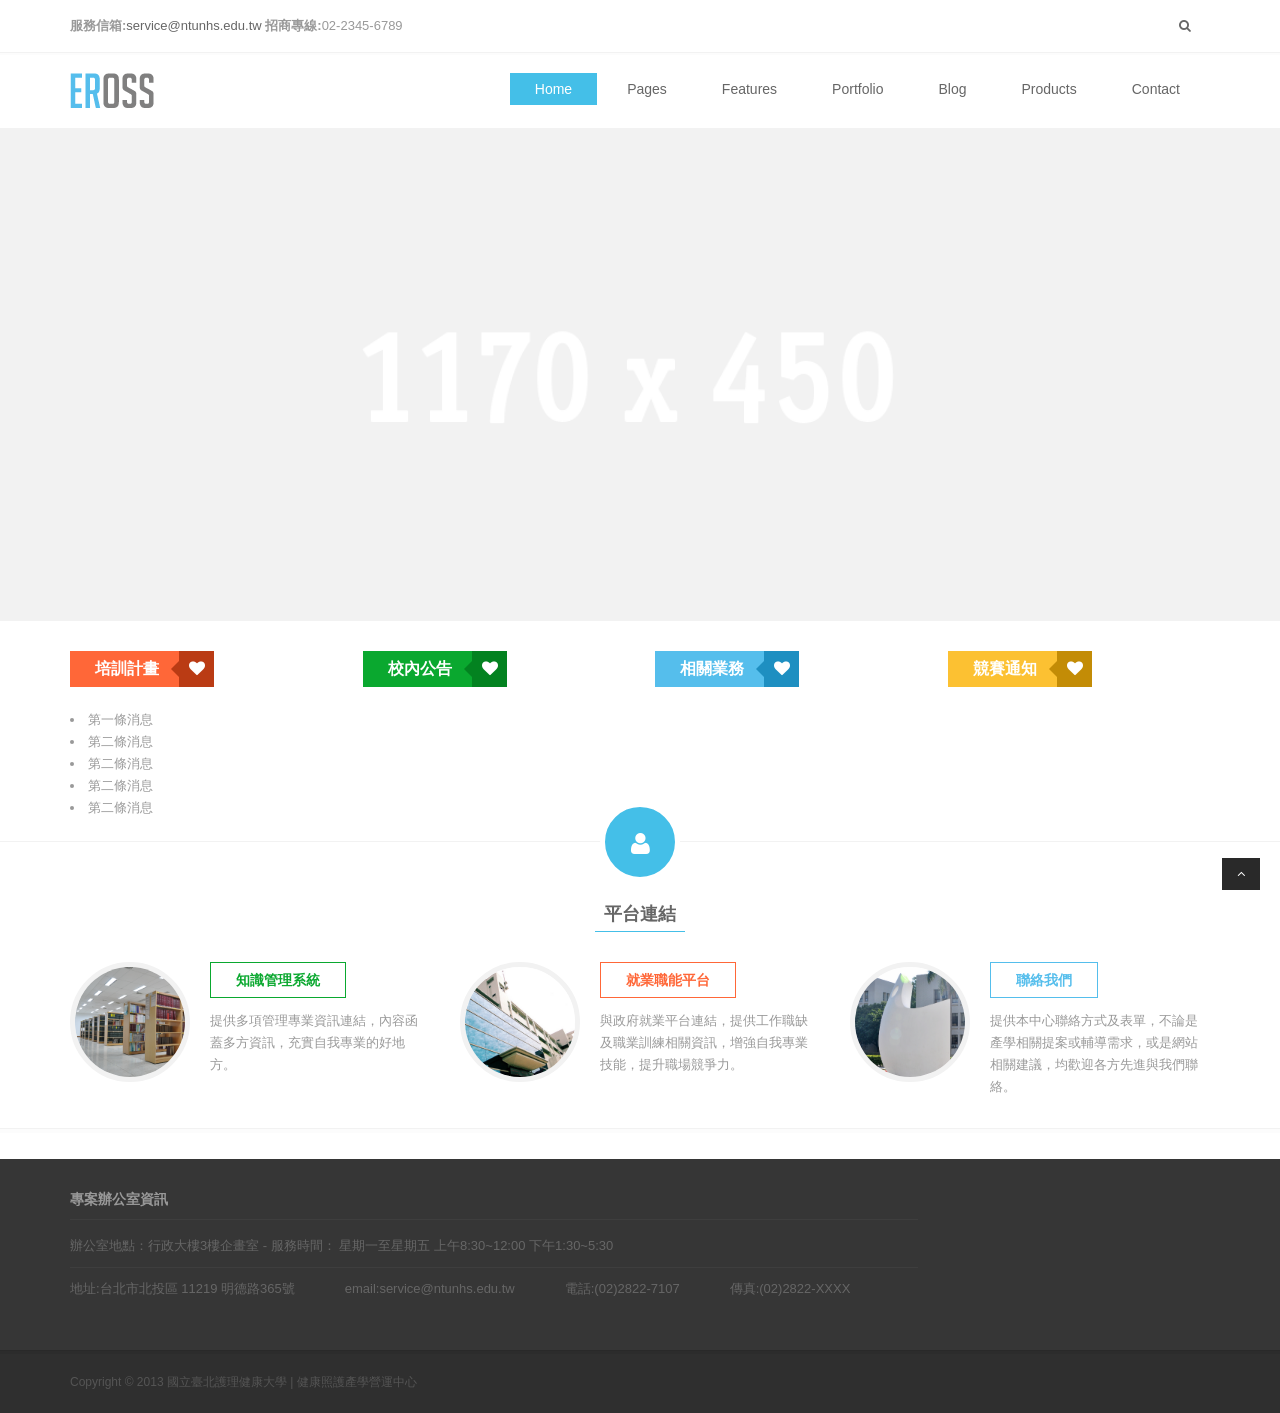
==== commit d19453ea: "backup" ====
--- a/ntunhs.theme/ntunhs/theme/static/index.html
+++ b/ntunhs.theme/ntunhs/theme/static/index.html
@@ -197,17 +197,17 @@
       </div><!-- // end column -->
 
       <div class="col-lg-3 col-md-3">
-        <a href="http://ntunhs.playgroup.com.tw/news/internal_news"><h4 class="button green">校內公告</h4></a>
+        <a href="http://ntunhs.playgroup.com.tw/news/internal_news"><h4 class="button green">校內公告<i class="fa fa-heart"></i></h4></a>
         <div id="ntunhsInternalNews"></div>
       </div><!-- // end column -->
 
       <div class="col-lg-3 col-md-3">
-        <a href="http://ntunhs.playgroup.com.tw/news/plan_and_department"><h4 class="button border blue">相關業務<i class="fa fa-heart"></i></h4></a>
+        <a href="http://ntunhs.playgroup.com.tw/news/plan_and_department"><h4 class="button blue">相關業務<i class="fa fa-heart"></i></h4></a>
         <div id="ntunhsPlanAndDepartment"></div>
       </div><!-- // end column -->
 
       <div class="col-lg-3 col-md-3">
-        <a href="http://ntunhs.playgroup.com.tw/news/race"><h4 class="button yellow">競賽通知 <img src="images/schoolIcon.png"/></h4></a>
+        <a href="http://ntunhs.playgroup.com.tw/news/race"><h4 class="button yellow">競賽通知<i class="fa fa-heart"></i></h4></a>
         <div id="ntunhsRace"></div>
       </div><!-- // end column -->
 
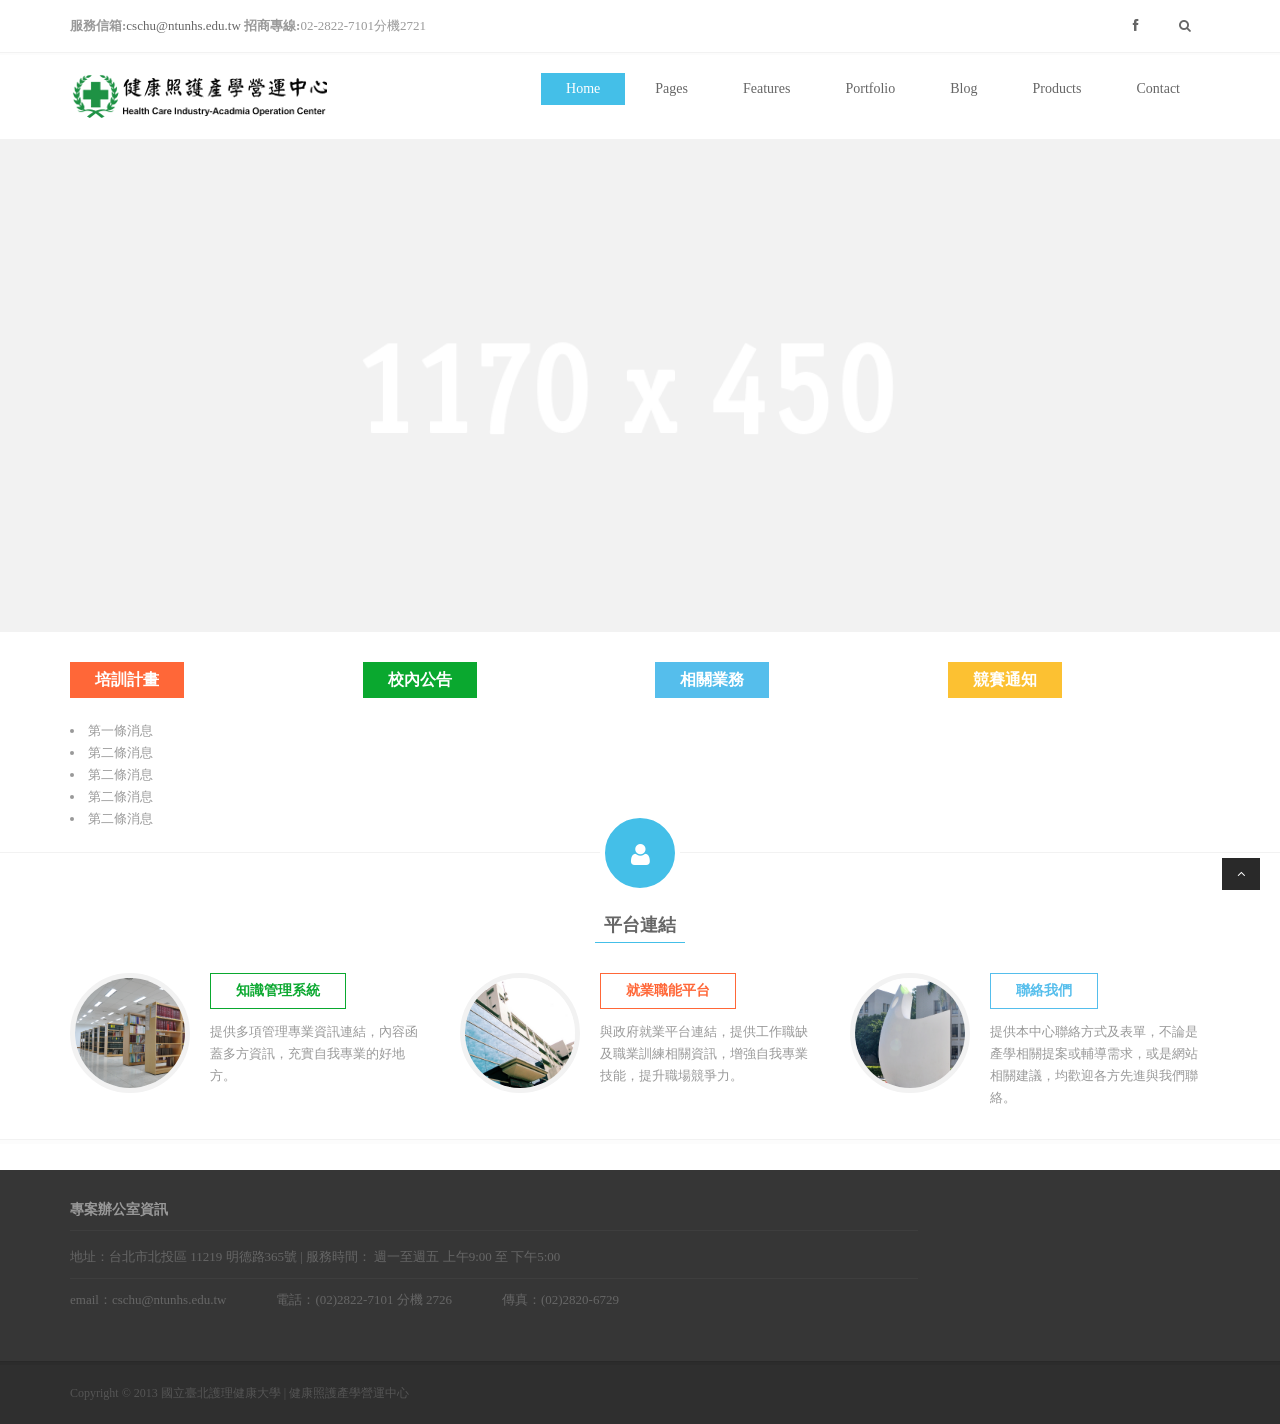
==== commit 8b4dcc98: "移轉主機前backup" ====
--- a/ntunhs.theme/ntunhs/theme/static/index.html
+++ b/ntunhs.theme/ntunhs/theme/static/index.html
@@ -34,13 +34,14 @@
 </head>
 
 <body>
+<font face='微軟正黑體'>
 <header id="header">
   <div class="top-header">
     <div class="container">
       <div class="row">
         <div class="col-lg-6 col-md-6 top-header-left">
-          <span><strong>服務信箱:</strong><a id="ntunhs_service_mailbox" href="mailto:service@ntunhs.edu.tw">service@ntunhs.edu.tw</a></span>
-          <span><strong> 招商專線:</strong><span id="ntunhs_tel_number">02-2345-6789<span></span>
+          <span><strong>服務信箱:</strong><a id="ntunhs_service_mailbox" href="mailto:service@ntunhs.edu.tw">cschu@ntunhs.edu.tw</a></span>
+          <span><strong> 招商專線:</strong><span id="ntunhs_tel_number">02-2822-7101分機2721<span></span>
         </div><!-- // .top-header-left -->
 
         <div class="col-lg-6 col-md-6 text-right top-header-right">
@@ -51,12 +52,13 @@
               <input class="header-search-submit" type="submit" id="go" value=""><span class="header-icon-search"><i class="fa fa-search"></i></span>
             </form><!-- // #searchform -->
           </div><!-- // .header-search -->
+          <ul class="social list-unstyled pull-right">
+            <li class="facebook"><a data-toggle="tooltip" data-placement="bottom" title="臉書專頁" target="_blank" href="https://www.facebook.com/NTUNHSAA"><i class="fa fa-facebook"></i></a></li>
 <!--
-          <ul class="social list-unstyled pull-right">
-            <li class="facebook"><a data-toggle="tooltip" data-placement="bottom" title="Facebook Page" href="#"><i class="fa fa-facebook"></i></a></li>
             <li class="googleplus"><a data-toggle="tooltip" data-placement="bottom" title="Google Plus" href="#"><i class="fa fa-google-plus"></i></a></li>
             <li class="rss"><a data-toggle="tooltip" data-placement="bottom" title="RSS News" href="#"><i class="fa fa-rss"></i></a></li>
-          </ul>--><!-- // .social -->
+-->
+          </ul><!-- // .social -->
 
         </div><!-- // .top-header-right -->
 
@@ -69,7 +71,7 @@
 
       <h1 class="logo">
         <a href="index.html">
-          <img src="images/logo.png" alt="Eross">
+          <img src="images/logo.png" alt="Ntunhs">
         </a>
 
         <span class="site-title">Site Title</span>
@@ -186,7 +188,7 @@
 
     <div class="row">
       <div class="col-lg-3 col-md-3">
-        <a href="http://ntunhs.playgroup.com.tw/news/plan"><h4 class="button orange">培訓計畫<i class="fa fa-heart"></i></h4></a>
+        <a href="http://ntunhs.playgroup.com.tw/news/plan"><h4 class="button orange">培訓計畫</h4></a>
         <div id="ntunhsPlan">
           <li>第一條消息</li>
           <li>第二條消息</li>
@@ -197,17 +199,17 @@
       </div><!-- // end column -->
 
       <div class="col-lg-3 col-md-3">
-        <a href="http://ntunhs.playgroup.com.tw/news/internal_news"><h4 class="button green">校內公告<i class="fa fa-heart"></i></h4></a>
+        <a href="http://ntunhs.playgroup.com.tw/news/internal_news"><h4 class="button green">校內公告</h4></a>
         <div id="ntunhsInternalNews"></div>
       </div><!-- // end column -->
 
       <div class="col-lg-3 col-md-3">
-        <a href="http://ntunhs.playgroup.com.tw/news/plan_and_department"><h4 class="button blue">相關業務<i class="fa fa-heart"></i></h4></a>
+        <a href="http://ntunhs.playgroup.com.tw/news/plan_and_department"><h4 class="button blue">相關業務</h4></a>
         <div id="ntunhsPlanAndDepartment"></div>
       </div><!-- // end column -->
 
       <div class="col-lg-3 col-md-3">
-        <a href="http://ntunhs.playgroup.com.tw/news/race"><h4 class="button yellow">競賽通知<i class="fa fa-heart"></i></h4></a>
+        <a href="http://ntunhs.playgroup.com.tw/news/race"><h4 class="button yellow">競賽通知</h4></a>
         <div id="ntunhsRace"></div>
       </div><!-- // end column -->
 
@@ -306,13 +308,12 @@
             <h5>專案辦公室資訊</h5>
           </div> <!-- // .widget-title -->
 
-          <p>辦公室地點：<span id="ntunhs_office_position">行政大樓3樓企畫室</span> - 服務時間： <span id="ntunhs_service_time">星期一至星期五 上午8:30~12:00 下午1:30~5:30</span></p>
+          <p>地址：<span id="ntunhs_office_position">台北市北投區 11219 明德路365號 </span>| 服務時間： <span id="ntunhs_service_time">週一至週五 上午9:00 至 下午5:00</span></p>
 
           <ul class="list-unstyled contact-field-list clearfix">
-            <li>地址:<span id="ntunhs_address">台北市北投區 11219 明德路365號</span> </li>
-            <li>email:<a id="ntunhs_office_mail" href="mailto:service@ntunhs.edu.tw">service@ntunhs.edu.tw</a></li>
-            <li>電話:<span id="ntunhs_office_tel">(02)2822-7107</span></li>
-            <li>傳真:<span id="ntunhs_office_fax">(02)2822-XXXX</span></li>
+            <li>email：<a id="ntunhs_office_mail" href="mailto:service@ntunhs.edu.tw">cschu@ntunhs.edu.tw</a></li>
+            <li>電話：<span id="ntunhs_office_tel">(02)2822-7101 分機 2726</span></li>
+            <li>傳真：<span id="ntunhs_office_fax">(02)2820-6729</span></li>
           </ul><!-- // .contact-field-list -->
 
         </div><!-- // .widget -->
@@ -321,7 +322,7 @@
 <!--          <img src="http://ntunhs.playgroup.com.tw/image_files/logo/image_thumb" alt=""> -->
           <br />
           <br />
-          <img src="http://ntunhs.playgroup.com.tw/image_files/footlogo" alt="" />
+          <a href="http://www.ntunhs.edu.tw/"><img src="http://ntunhs.playgroup.com.tw/image_files/footlogo" alt="" /></a>
 <!--          <p class="top-10">Eross Multiperpose HTML5 Template by EverisLabs. Creat unlimited unique layout with hundread of features.</p> -->
         </div><!-- // .widget -->
 
@@ -372,6 +373,6 @@
 <!-- Revolutions slider -->
 <script src="rs-plugin/js/jquery.themepunch.plugins.min.js"></script>
 <script src="rs-plugin/js/jquery.themepunch.revolution.min.js"></script>
-
+</font>
 </body>
 </html>
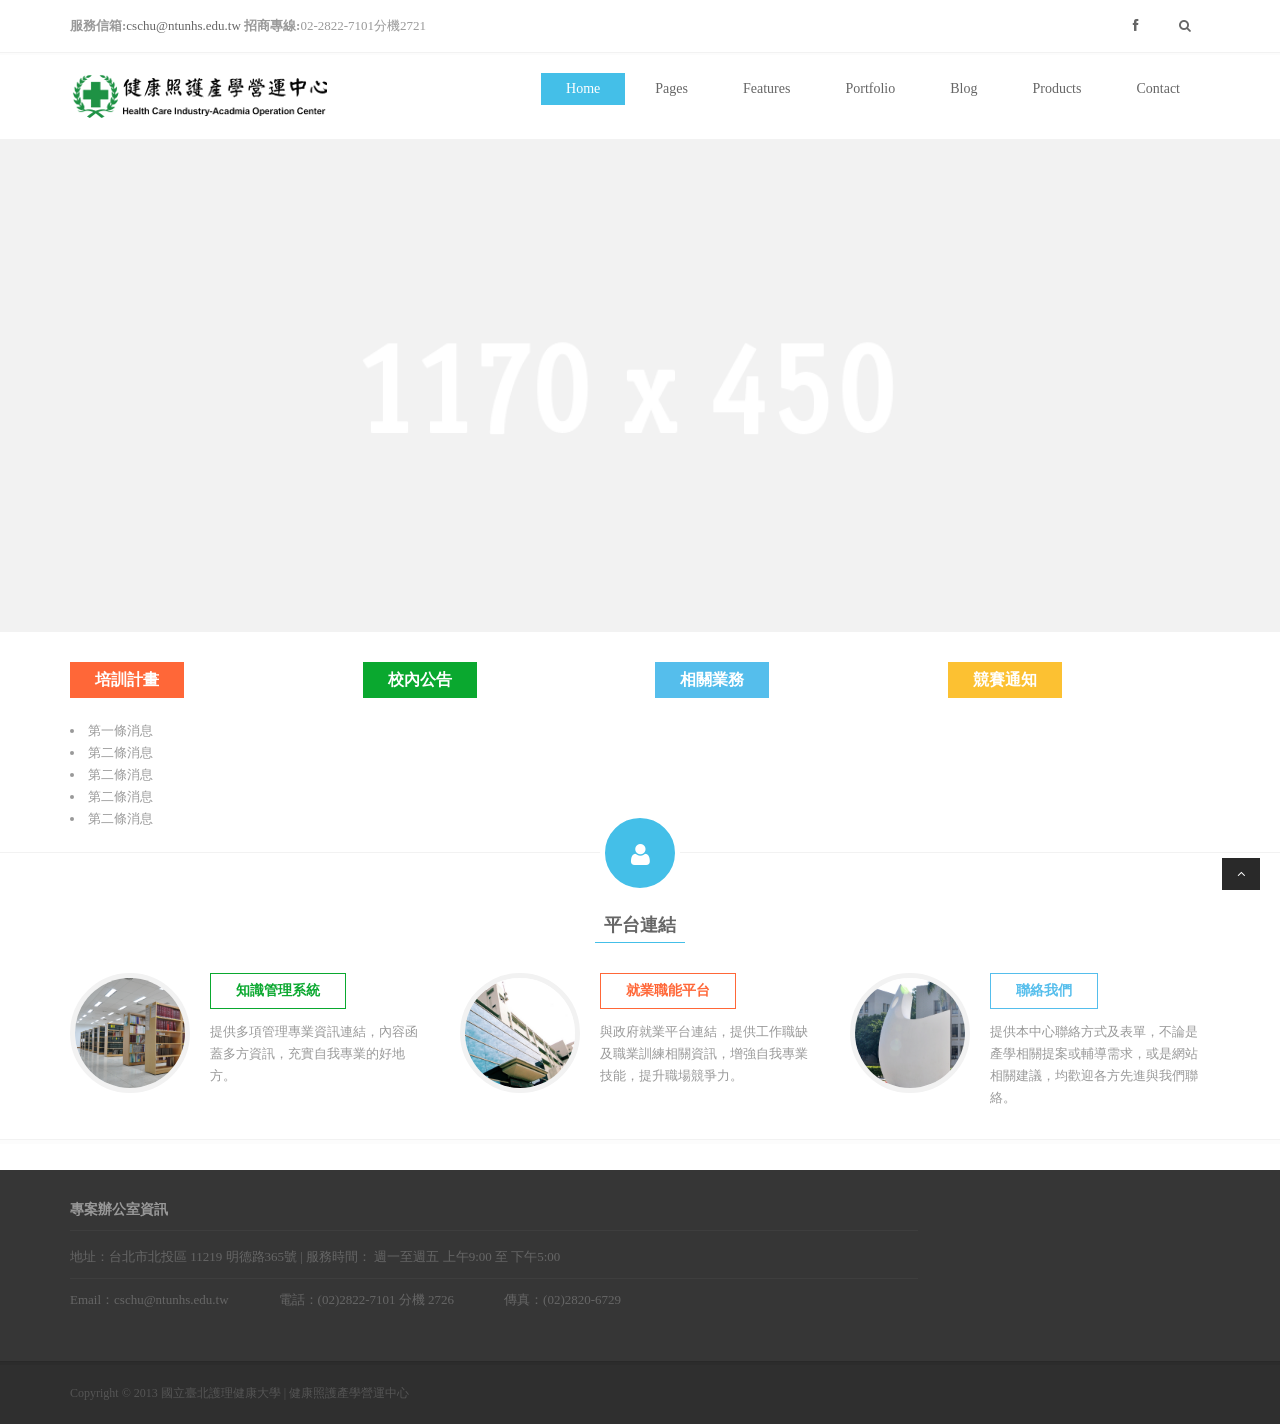
==== commit 97e3c89d: "modify: theme and i18n" ====
--- a/ntunhs.theme/ntunhs/theme/static/index.html
+++ b/ntunhs.theme/ntunhs/theme/static/index.html
@@ -188,7 +188,7 @@
 
     <div class="row">
       <div class="col-lg-3 col-md-3">
-        <a href="http://ntunhs.playgroup.com.tw/news/plan"><h4 class="button orange">培訓計畫</h4></a>
+        <a href="http://business.ntunhs.edu.tw/news/plan"><h4 class="button orange">培訓計畫</h4></a>
         <div id="ntunhsPlan">
           <li>第一條消息</li>
           <li>第二條消息</li>
@@ -199,17 +199,17 @@
       </div><!-- // end column -->
 
       <div class="col-lg-3 col-md-3">
-        <a href="http://ntunhs.playgroup.com.tw/news/internal_news"><h4 class="button green">校內公告</h4></a>
+        <a href="http://business.ntunhs.edu.tw/news/internal_news"><h4 class="button green">校內公告</h4></a>
         <div id="ntunhsInternalNews"></div>
       </div><!-- // end column -->
 
       <div class="col-lg-3 col-md-3">
-        <a href="http://ntunhs.playgroup.com.tw/news/plan_and_department"><h4 class="button blue">相關業務</h4></a>
+        <a href="http://business.ntunhs.edu.tw/news/plan_and_department"><h4 class="button blue">相關業務</h4></a>
         <div id="ntunhsPlanAndDepartment"></div>
       </div><!-- // end column -->
 
       <div class="col-lg-3 col-md-3">
-        <a href="http://ntunhs.playgroup.com.tw/news/race"><h4 class="button yellow">競賽通知</h4></a>
+        <a href="http://business.ntunhs.edu.tw/news/race"><h4 class="button yellow">競賽通知</h4></a>
         <div id="ntunhsRace"></div>
       </div><!-- // end column -->
 
@@ -247,7 +247,7 @@
           </div><!-- // .team-avatar -->
 
           <div class="team-info">
-            <a href="http://ntunhs.playgroup.com.tw/links/knowledge"><h5 class="button border green">知識管理系統</h5></a>
+            <a href="http://business.ntunhs.edu.tw/links/knowledge"><h5 class="button border green">知識管理系統</h5></a>
 <!--            <span class="position">Knowledge base</span> -->
             <p>提供多項管理專業資訊連結，內容函蓋多方資訊，充實自我專業的好地方。</p>
           </div><!-- // .team-info -->
@@ -261,7 +261,7 @@
           </div><!-- // .team-avatar -->
 
           <div class="team-info">
-           <a href="http://ntunhs.playgroup.com.tw/links/about_job"> <h5 class="button border orange">就業職能平台</h5></a>
+           <a href="http://business.ntunhs.edu.tw/links/about_job"> <h5 class="button border orange">就業職能平台</h5></a>
 <!--            <span class="position">Human Resources</span> -->
             <p>與政府就業平台連結，提供工作職缺及職業訓練相關資訊，增強自我專業技能，提升職場競爭力。</p>
           </div><!-- // .team-info -->
@@ -275,7 +275,7 @@
           </div><!-- // .team-avatar -->
 
           <div class="team-info">
-            <a href="http://ntunhs.playgroup.com.tw/contact_us/index"><h5 class="button border blue">聯絡我們</h5></a>
+            <a href="http://business.ntunhs.edu.tw/contact_us/index"><h5 class="button border blue">聯絡我們</h5></a>
 <!--            <span class="position">Contact us</span> -->
             <p>提供本中心聯絡方式及表單，不論是產學相關提案或輔導需求，或是網站相關建議，均歡迎各方先進與我們聯絡。</p>
           </div><!-- // .team-info -->
@@ -311,7 +311,7 @@
           <p>地址：<span id="ntunhs_office_position">台北市北投區 11219 明德路365號 </span>| 服務時間： <span id="ntunhs_service_time">週一至週五 上午9:00 至 下午5:00</span></p>
 
           <ul class="list-unstyled contact-field-list clearfix">
-            <li>email：<a id="ntunhs_office_mail" href="mailto:service@ntunhs.edu.tw">cschu@ntunhs.edu.tw</a></li>
+            <li>Email：<a id="ntunhs_office_mail" href="mailto:service@ntunhs.edu.tw">cschu@ntunhs.edu.tw</a></li>
             <li>電話：<span id="ntunhs_office_tel">(02)2822-7101 分機 2726</span></li>
             <li>傳真：<span id="ntunhs_office_fax">(02)2820-6729</span></li>
           </ul><!-- // .contact-field-list -->
@@ -319,10 +319,10 @@
         </div><!-- // .widget -->
 
         <div class="widget col-lg-3 col-md-3 bottom-30-sm bottom-30-xs">
-<!--          <img src="http://ntunhs.playgroup.com.tw/image_files/logo/image_thumb" alt=""> -->
+<!--          <img src="http://business.ntunhs.edu.tw/image_files/logo/image_thumb" alt=""> -->
           <br />
           <br />
-          <a href="http://www.ntunhs.edu.tw/"><img src="http://ntunhs.playgroup.com.tw/image_files/footlogo" alt="" /></a>
+          <a href="http://www.ntunhs.edu.tw/"><img src="http://business.ntunhs.edu.tw/image_files/footlogo" alt="" /></a>
 <!--          <p class="top-10">Eross Multiperpose HTML5 Template by EverisLabs. Creat unlimited unique layout with hundread of features.</p> -->
         </div><!-- // .widget -->
 
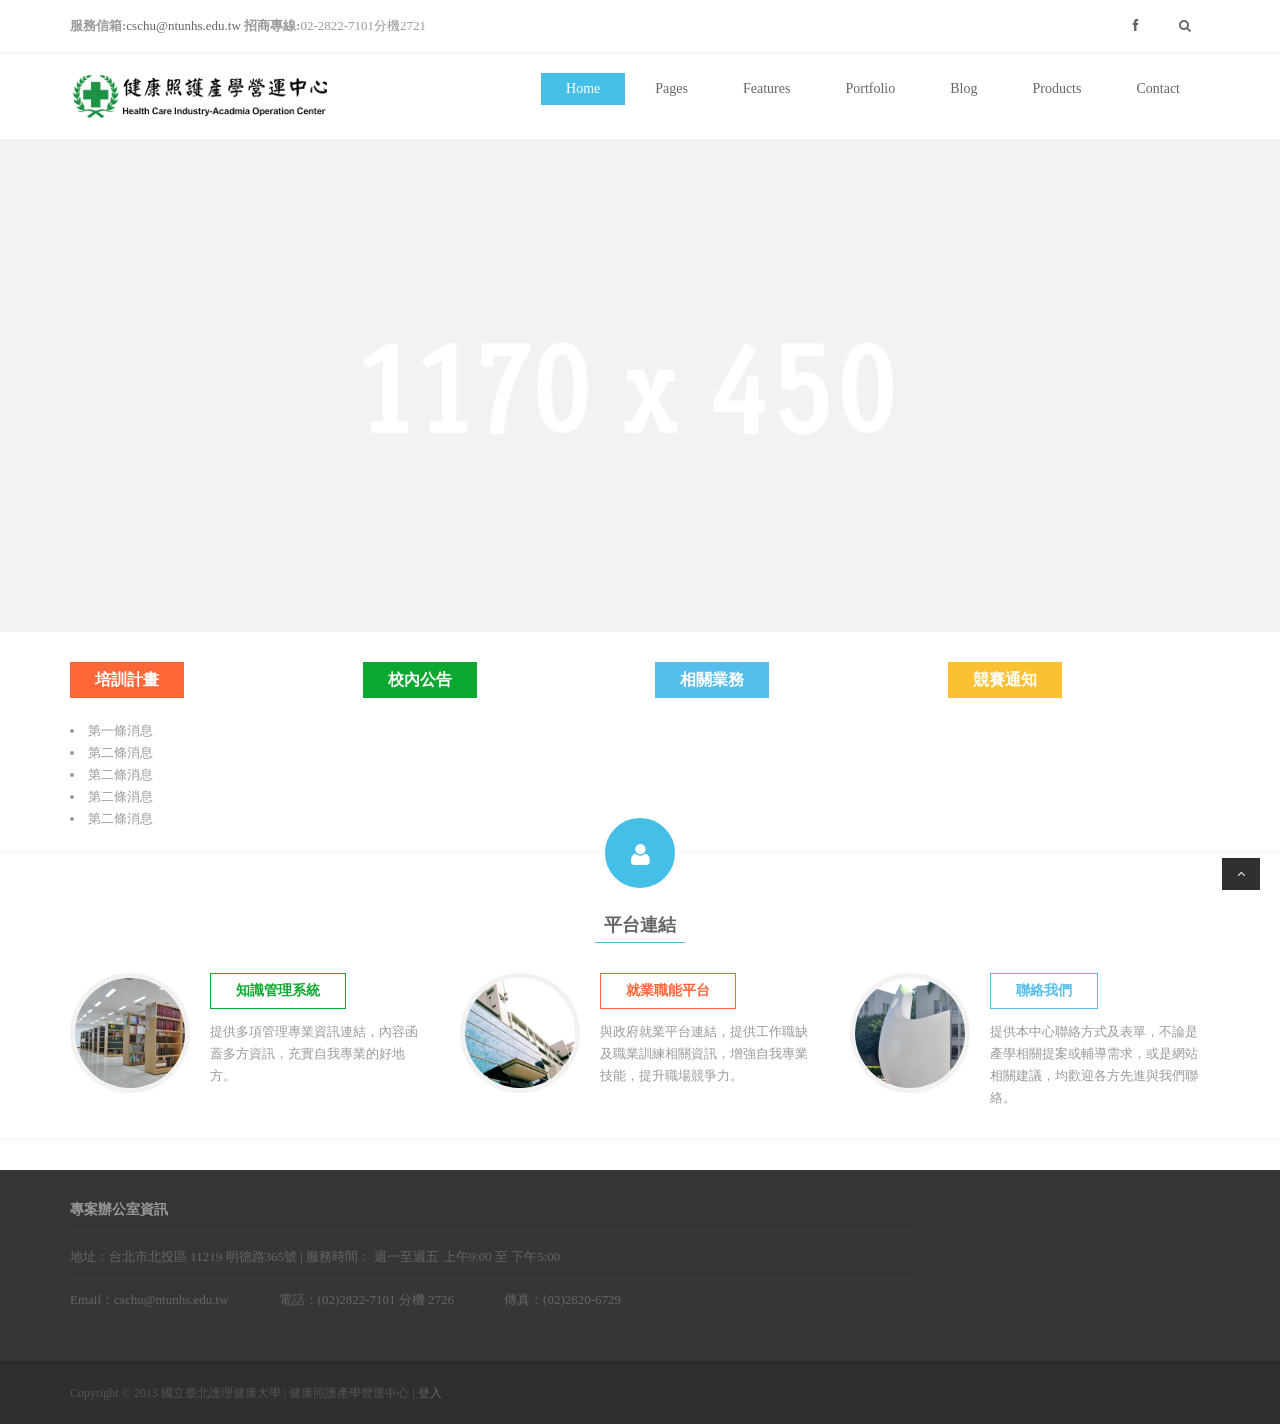
==== commit 9be48c02: "debug 前備份" ====
--- a/ntunhs.theme/ntunhs/theme/static/index.html
+++ b/ntunhs.theme/ntunhs/theme/static/index.html
@@ -335,7 +335,7 @@
       <div class="row">
 
         <div class="col-lg-6 col-md-6">
-          <span id="ntunhs_copyright">Copyright © 2013 國立臺北護理健康大學 | 健康照護產學營運中心</span>
+          <span id="ntunhs_copyright">Copyright © 2013 國立臺北護理健康大學 | 健康照護產學營運中心 | <a href="login">登入</a></span>
         </div><!-- // -->
 <!--
         <div class="col-lg-6 col-md-6 text-right">
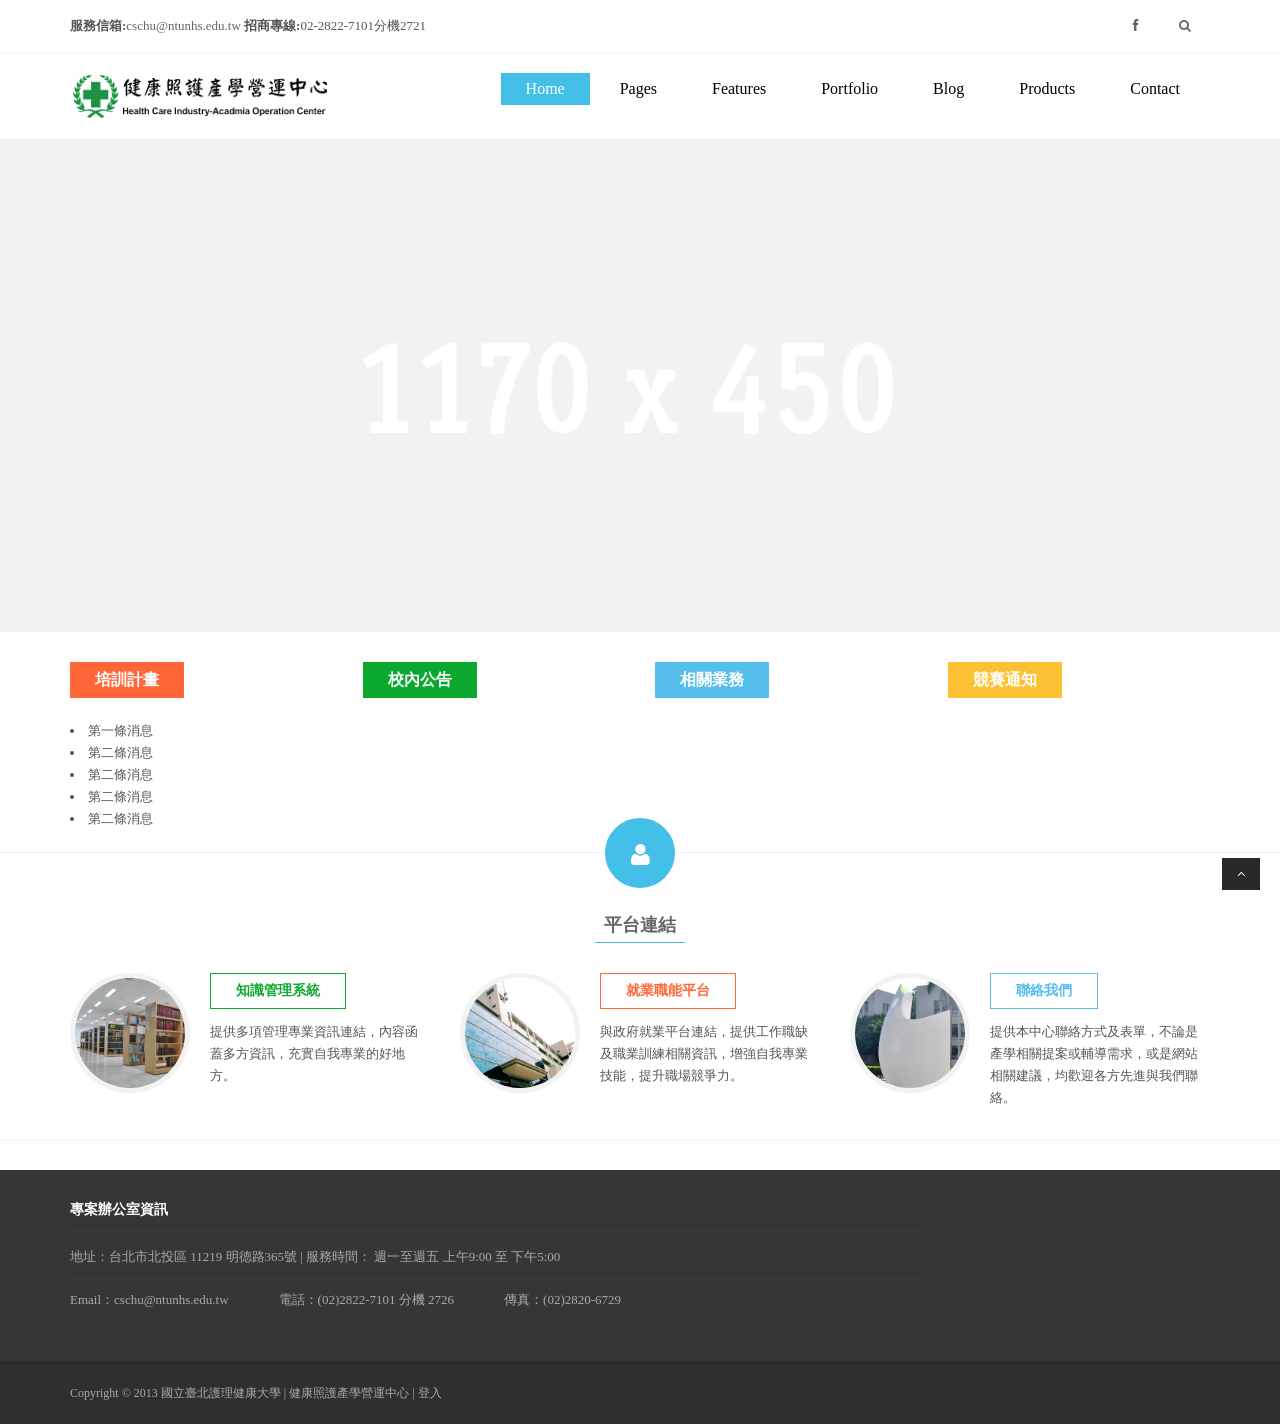
==== commit 953a3e5e: "add link: login for index.html, modify: style.css" ====
--- a/ntunhs.theme/ntunhs/theme/static/index.html
+++ b/ntunhs.theme/ntunhs/theme/static/index.html
@@ -335,7 +335,7 @@
       <div class="row">
 
         <div class="col-lg-6 col-md-6">
-          <span id="ntunhs_copyright">Copyright © 2013 國立臺北護理健康大學 | 健康照護產學營運中心 | <a href="login">登入</a></span>
+          <span id="ntunhs_copyright">Copyright © 2013 國立臺北護理健康大學 | 健康照護產學營運中心 | <a href="/login">登入</a></span>
         </div><!-- // -->
 <!--
         <div class="col-lg-6 col-md-6 text-right">
--- a/ntunhs.theme/ntunhs/theme/static/style.css
+++ b/ntunhs.theme/ntunhs/theme/static/style.css
@@ -99,7 +99,8 @@
 	font-size: 13px;
 	line-height: 22px;
 	background-color: #fff;
-	color: #999
+/*	color: #999 */
+        color: #555
 }
 
 /* Heading */
@@ -169,7 +170,7 @@
 h4 a,
 h5 a,
 h6 a{
-	color: #666;
+	color: #666; 
 	-webkit-transition: all 0.1s ease-in-out;
 	-moz-transition: all 0.1s ease-in-out;
 	-ms-transition: all 0.1s ease-in-out;
@@ -449,7 +450,8 @@
 #header .site-menu ul li a{
 	padding: 5px 25px;
 	display: block;
-	font-size: 14px;
+	font-size: 16px;
+        color: black;
 }
 #header .site-menu ul li.current > a{
 	background: #44BFE8;
@@ -743,14 +745,16 @@
 #footer .widget-area{
 	background: #363636;
 	padding: 30px 0;
-	color: #666
+/*	color: #666 */
+        color: #aaa;
 }
 #footer .widget-area .widget-title{
 	text-transform: uppercase;
 	color: #999
 }
 #footer .widget-area .widget-title h5{
-	color: inherit;
+/*	color: inherit; */
+        color: #fff;
 	border-bottom: 1px solid #3e3e3e;
 	padding-bottom: 10px;
 }
@@ -762,11 +766,13 @@
 	-moz-box-shadow:    inset 0px 3px 0px rgba(44, 44, 44, 1);
 	box-shadow:         inset 0px 3px 0px rgba(44, 44, 44, 1);
 	padding: 20px 0;
-	color: #555;
+/*	color: #555; */
+        color: #aaa;
 	font-size: 12px
 }
 #footer .credit a{
-	color: #656565;
+/*	color: #656565; */
+        color: #aaa;
 }
 #footer .credit a:hover{
 	color: #858585
@@ -785,6 +791,10 @@
 }
 #footer .credit ul li{
 	display: inline-block;
+}
+/* 新增樣式 */
+#footer ul li a{
+        color: #aaa;
 }
 /* =Content
 -------------------------------------------------------------- */
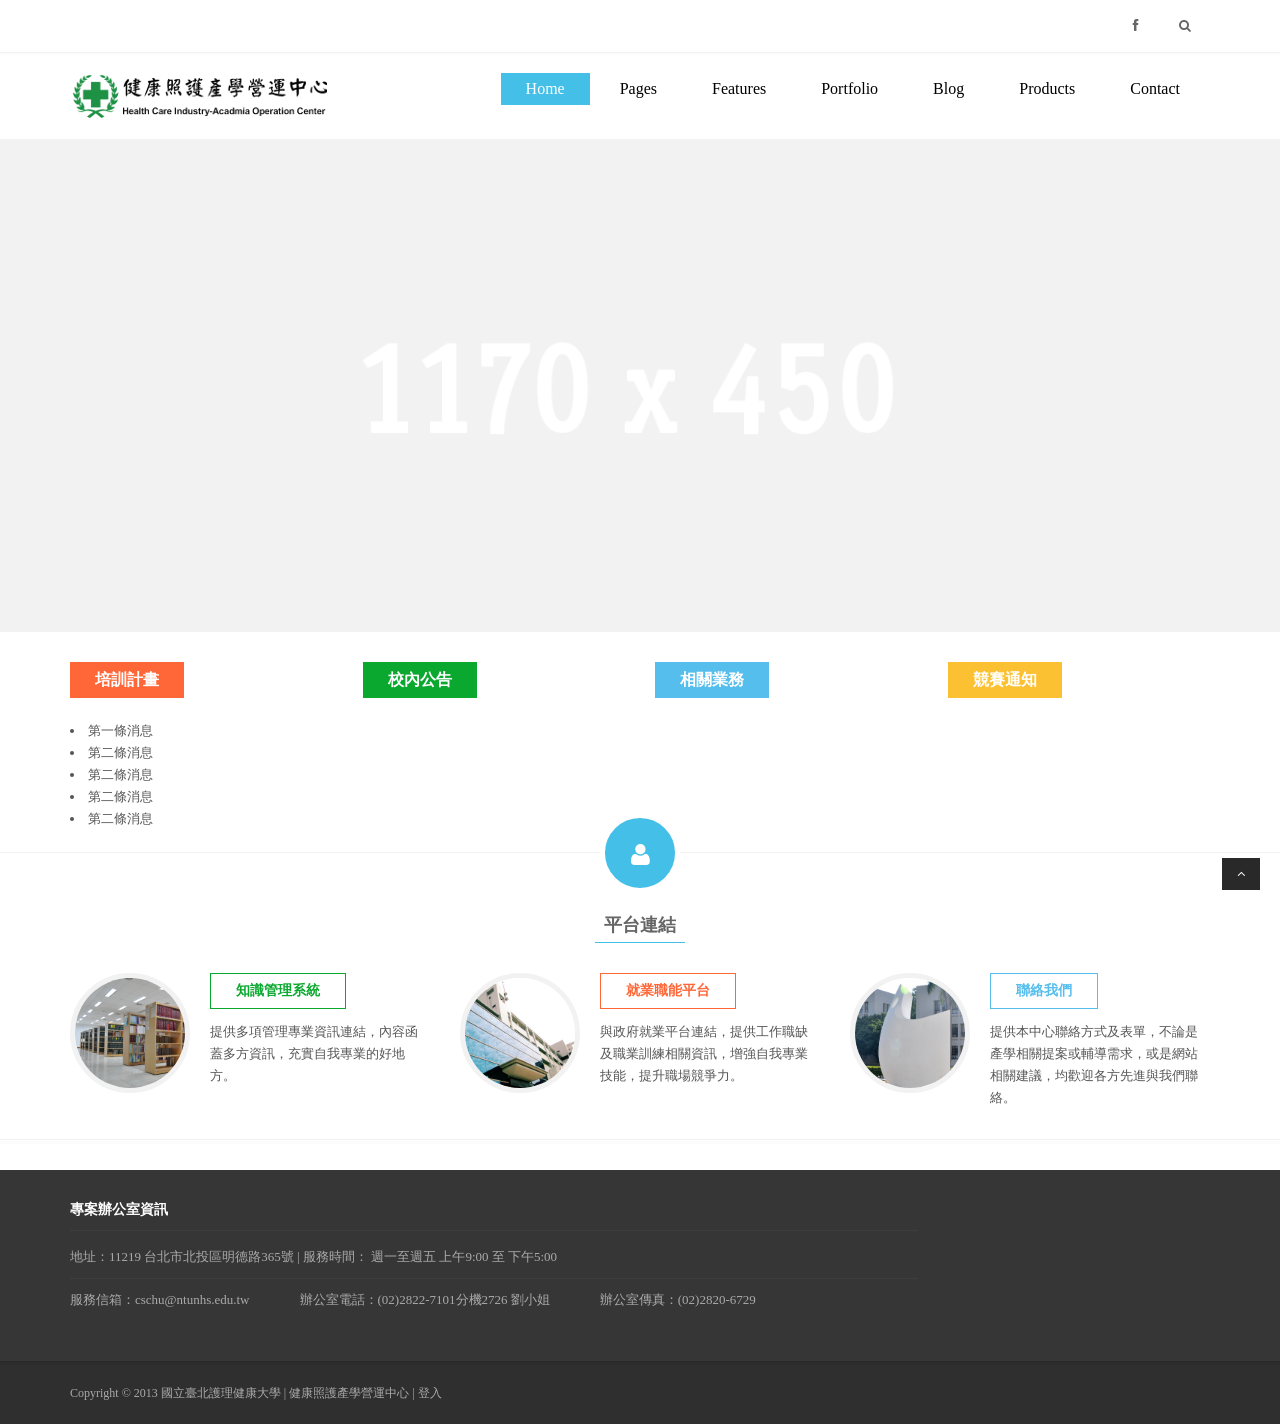
==== commit c24f9ae4: "modify theme: index.html, page-full-width.html, page-left-sidebar.html, faq.html contact.html, rules" ====
--- a/ntunhs.theme/ntunhs/theme/static/index.html
+++ b/ntunhs.theme/ntunhs/theme/static/index.html
@@ -40,8 +40,10 @@
     <div class="container">
       <div class="row">
         <div class="col-lg-6 col-md-6 top-header-left">
+<!--
           <span><strong>服務信箱:</strong><a id="ntunhs_service_mailbox" href="mailto:service@ntunhs.edu.tw">cschu@ntunhs.edu.tw</a></span>
           <span><strong> 招商專線:</strong><span id="ntunhs_tel_number">02-2822-7101分機2721<span></span>
+-->
         </div><!-- // .top-header-left -->
 
         <div class="col-lg-6 col-md-6 text-right top-header-right">
@@ -308,12 +310,12 @@
             <h5>專案辦公室資訊</h5>
           </div> <!-- // .widget-title -->
 
-          <p>地址：<span id="ntunhs_office_position">台北市北投區 11219 明德路365號 </span>| 服務時間： <span id="ntunhs_service_time">週一至週五 上午9:00 至 下午5:00</span></p>
+          <p>地址：<span id="ntunhs_office_position">11219 台北市北投區明德路365號 </span>| 服務時間： <span id="ntunhs_service_time">週一至週五 上午9:00 至 下午5:00</span></p>
 
           <ul class="list-unstyled contact-field-list clearfix">
-            <li>Email：<a id="ntunhs_office_mail" href="mailto:service@ntunhs.edu.tw">cschu@ntunhs.edu.tw</a></li>
-            <li>電話：<span id="ntunhs_office_tel">(02)2822-7101 分機 2726</span></li>
-            <li>傳真：<span id="ntunhs_office_fax">(02)2820-6729</span></li>
+            <li>服務信箱：<a id="ntunhs_office_mail" href="mailto:service@ntunhs.edu.tw">cschu@ntunhs.edu.tw</a></li>
+            <li>辦公室電話：<span id="ntunhs_office_tel">(02)2822-7101分機2726 劉小姐</span></li>
+            <li>辦公室傳真：<span id="ntunhs_office_fax">(02)2820-6729</span></li>
           </ul><!-- // .contact-field-list -->
 
         </div><!-- // .widget -->
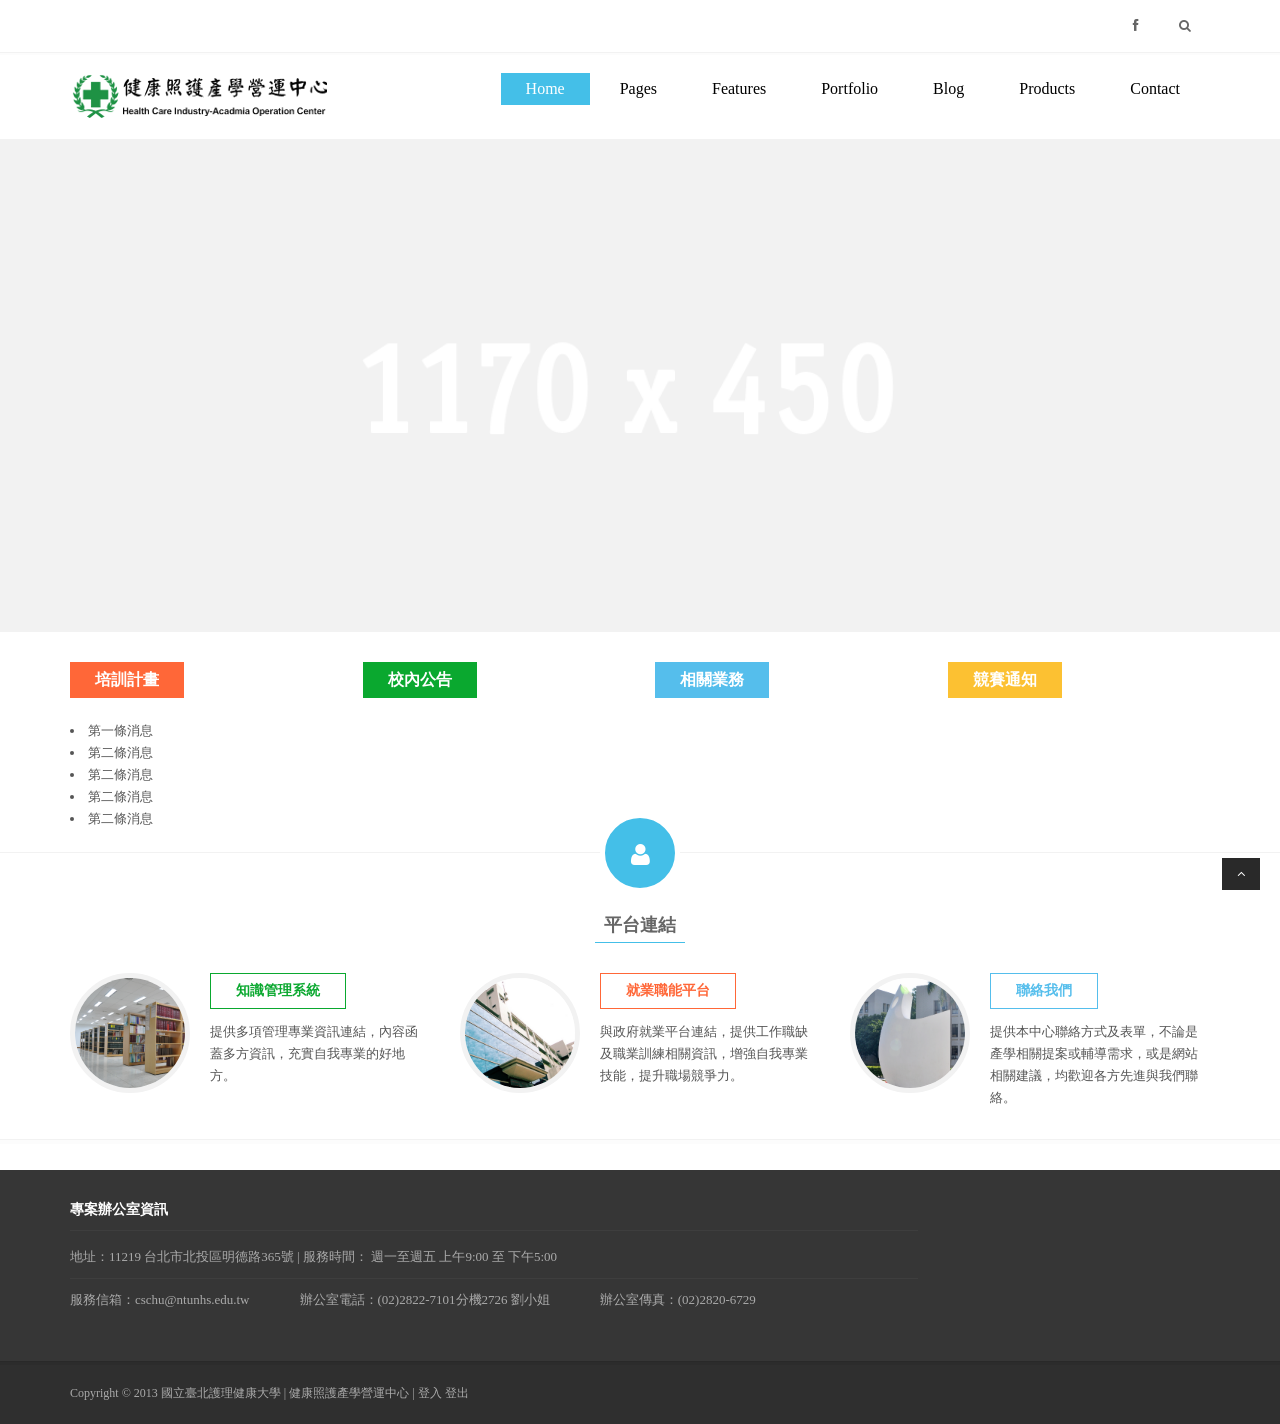
==== commit 57497d9d: "add manifest.cfg" ====
--- a/ntunhs.theme/ntunhs/theme/static/index.html
+++ b/ntunhs.theme/ntunhs/theme/static/index.html
@@ -337,7 +337,10 @@
       <div class="row">
 
         <div class="col-lg-6 col-md-6">
-          <span id="ntunhs_copyright">Copyright © 2013 國立臺北護理健康大學 | 健康照護產學營運中心 | <a href="/login">登入</a></span>
+          <span id="ntunhs_copyright">Copyright © 2013 國立臺北護理健康大學 | 健康照護產學營運中心 | 
+            <a id="footer_login" href="/login">登入</a>
+            <a id="footer_logout" href="/logout">登出</a>
+          </span>
         </div><!-- // -->
 <!--
         <div class="col-lg-6 col-md-6 text-right">
